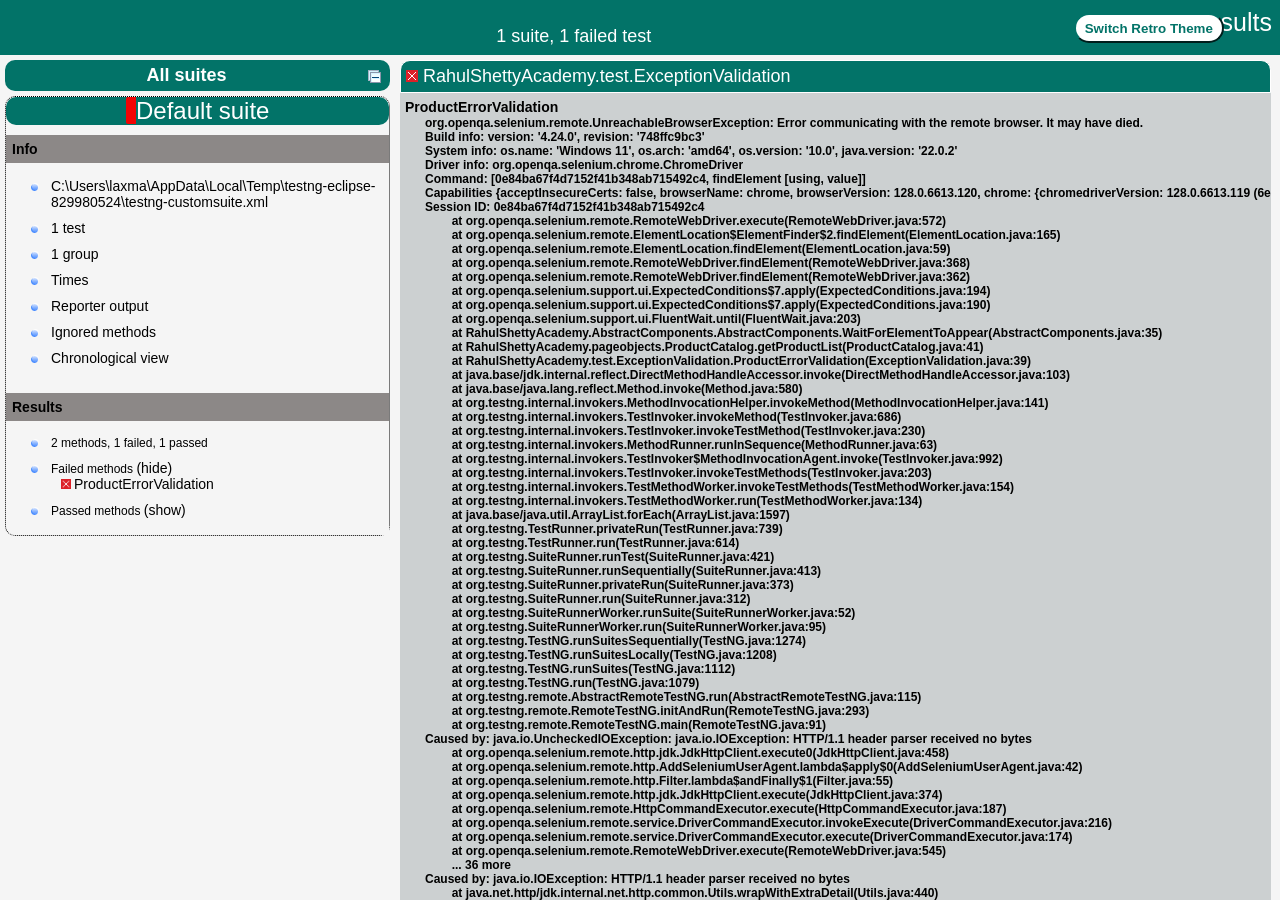
==== test-output/index.html @ 4f556e9c "Intial Files commit" ====
<!DOCTYPE html>

<html>
  <head>
  <meta charset='utf-8'>
  <title>TestNG reports</title>

    <link type="text/css" href="testng-reports1.css" rel="stylesheet" id="ultra" />
    <link type="text/css" href="testng-reports.css" rel="stylesheet" id="retro" disabled="false"/>
    <script type="text/javascript" src="jquery-3.6.0.min.js"></script>
    <script type="text/javascript" src="testng-reports.js"></script>
    <script type="text/javascript" src="https://www.google.com/jsapi"></script>
    <script type='text/javascript'>
      google.load('visualization', '1', {packages:['table']});
      google.setOnLoadCallback(drawTable);
      var suiteTableInitFunctions = new Array();
      var suiteTableData = new Array();
    </script>
    <!--
      <script type="text/javascript" src="jquery-ui/js/jquery-ui-1.8.16.custom.min.js"></script>
     -->
  </head>

  <body>    <div class="top-banner-root">
      <span class="top-banner-title-font">Test results</span>
      <button id="button" class="button">Switch Retro Theme</button> <!-- button -->
      <br/>
      <span class="top-banner-font-1">1 suite, 1 failed test</span>
    </div> <!-- top-banner-root -->
    <div class="navigator-root">
      <div class="navigator-suite-header">
        <span>All suites</span>
        <a href="#" title="Collapse/expand all the suites" class="collapse-all-link">
          <img src="collapseall.gif" class="collapse-all-icon">
          </img> <!-- collapse-all-icon -->
        </a> <!-- collapse-all-link -->
      </div> <!-- navigator-suite-header -->
      <div class="suite">
        <div class="rounded-window">
          <div class="suite-header light-rounded-window-top">
            <a href="#" panel-name="suite-Default_suite" class="navigator-link">
              <span class="suite-name border-failed">Default suite</span>
            </a> <!-- navigator-link -->
          </div> <!-- suite-header light-rounded-window-top -->
          <div class="navigator-suite-content">
            <div class="suite-section-title">
              <span>Info</span>
            </div> <!-- suite-section-title -->
            <div class="suite-section-content">
              <ul>
                <li>
                  <a href="#" panel-name="test-xml-Default_suite" class="navigator-link ">
                    <span>C:\Users\laxma\AppData\Local\Temp\testng-eclipse-829980524\testng-customsuite.xml</span>
                  </a> <!-- navigator-link  -->
                </li>
                <li>
                  <a href="#" panel-name="testlist-Default_suite" class="navigator-link ">
                    <span class="test-stats">1 test</span>
                  </a> <!-- navigator-link  -->
                </li>
                <li>
                  <a href="#" panel-name="group-Default_suite" class="navigator-link ">
                    <span>1 group</span>
                  </a> <!-- navigator-link  -->
                </li>
                <li>
                  <a href="#" panel-name="times-Default_suite" class="navigator-link ">
                    <span>Times</span>
                  </a> <!-- navigator-link  -->
                </li>
                <li>
                  <a href="#" panel-name="reporter-Default_suite" class="navigator-link ">
                    <span>Reporter output</span>
                  </a> <!-- navigator-link  -->
                </li>
                <li>
                  <a href="#" panel-name="ignored-methods-Default_suite" class="navigator-link ">
                    <span>Ignored methods</span>
                  </a> <!-- navigator-link  -->
                </li>
                <li>
                  <a href="#" panel-name="chronological-Default_suite" class="navigator-link ">
                    <span>Chronological view</span>
                  </a> <!-- navigator-link  -->
                </li>
              </ul>
            </div> <!-- suite-section-content -->
            <div class="result-section">
              <div class="suite-section-title">
                <span>Results</span>
              </div> <!-- suite-section-title -->
              <div class="suite-section-content">
                <ul>
                  <li>
                    <span class="method-stats">2 methods, 1 failed,   1 passed</span>
                  </li>
                  <li>
                    <span class="method-list-title failed">Failed methods</span>
                    <span class="show-or-hide-methods failed">
                      <a href="#" panel-name="suite-Default_suite" class="hide-methods failed suite-Default_suite"> (hide)</a> <!-- hide-methods failed suite-Default_suite -->
                      <a href="#" panel-name="suite-Default_suite" class="show-methods failed suite-Default_suite"> (show)</a> <!-- show-methods failed suite-Default_suite -->
                    </span>
                    <div class="method-list-content failed suite-Default_suite">
                      <span>
                        <img src="failed.png" width="3%"/>
                        <a href="#" panel-name="suite-Default_suite" title="RahulShettyAcademy.test.ExceptionValidation" class="method navigator-link" hash-for-method="ProductErrorValidation">ProductErrorValidation</a> <!-- method navigator-link -->
                      </span>
                      <br/>
                    </div> <!-- method-list-content failed suite-Default_suite -->
                  </li>
                  <li>
                    <span class="method-list-title passed">Passed methods</span>
                    <span class="show-or-hide-methods passed">
                      <a href="#" panel-name="suite-Default_suite" class="hide-methods passed suite-Default_suite"> (hide)</a> <!-- hide-methods passed suite-Default_suite -->
                      <a href="#" panel-name="suite-Default_suite" class="show-methods passed suite-Default_suite"> (show)</a> <!-- show-methods passed suite-Default_suite -->
                    </span>
                    <div class="method-list-content passed suite-Default_suite">
                      <span>
                        <img src="passed.png" width="3%"/>
                        <a href="#" panel-name="suite-Default_suite" title="RahulShettyAcademy.test.ExceptionValidation" class="method navigator-link" hash-for-method="LoginErrorValidation">LoginErrorValidation</a> <!-- method navigator-link -->
                      </span>
                      <br/>
                    </div> <!-- method-list-content passed suite-Default_suite -->
                  </li>
                </ul>
              </div> <!-- suite-section-content -->
            </div> <!-- result-section -->
          </div> <!-- navigator-suite-content -->
        </div> <!-- rounded-window -->
      </div> <!-- suite -->
    </div> <!-- navigator-root -->
    <div class="wrapper">
      <div class="main-panel-root">
        <div panel-name="suite-Default_suite" class="panel Default_suite">
          <div class="suite-Default_suite-class-failed">
            <div class="main-panel-header rounded-window-top">
              <img src="failed.png"/>
              <span class="class-name">RahulShettyAcademy.test.ExceptionValidation</span>
            </div> <!-- main-panel-header rounded-window-top -->
            <div class="main-panel-content rounded-window-bottom">
              <div class="method">
                <div class="method-content">
                  <a name="ProductErrorValidation">
                  </a> <!-- ProductErrorValidation -->
                  <span class="method-name">ProductErrorValidation</span>
                  <div class="stack-trace">org.openqa.selenium.remote.UnreachableBrowserException: Error communicating with the remote browser. It may have died.
Build info: version: &apos;4.24.0&apos;, revision: &apos;748ffc9bc3&apos;
System info: os.name: &apos;Windows 11&apos;, os.arch: &apos;amd64&apos;, os.version: &apos;10.0&apos;, java.version: &apos;22.0.2&apos;
Driver info: org.openqa.selenium.chrome.ChromeDriver
Command: [0e84ba67f4d7152f41b348ab715492c4, findElement [using, value]]
Capabilities {acceptInsecureCerts: false, browserName: chrome, browserVersion: 128.0.6613.120, chrome: {chromedriverVersion: 128.0.6613.119 (6e439cfca4d..., userDataDir: C:\Users\laxma\AppData\Loca...}, fedcm:accounts: true, goog:chromeOptions: {debuggerAddress: localhost:64524}, networkConnectionEnabled: false, pageLoadStrategy: normal, platformName: windows, proxy: Proxy(), se:cdp: ws://localhost:64524/devtoo..., se:cdpVersion: 128.0.6613.120, setWindowRect: true, strictFileInteractability: false, timeouts: {implicit: 0, pageLoad: 300000, script: 30000}, unhandledPromptBehavior: dismiss and notify, webauthn:extension:credBlob: true, webauthn:extension:largeBlob: true, webauthn:extension:minPinLength: true, webauthn:extension:prf: true, webauthn:virtualAuthenticators: true}
Session ID: 0e84ba67f4d7152f41b348ab715492c4
	at org.openqa.selenium.remote.RemoteWebDriver.execute(RemoteWebDriver.java:572)
	at org.openqa.selenium.remote.ElementLocation$ElementFinder$2.findElement(ElementLocation.java:165)
	at org.openqa.selenium.remote.ElementLocation.findElement(ElementLocation.java:59)
	at org.openqa.selenium.remote.RemoteWebDriver.findElement(RemoteWebDriver.java:368)
	at org.openqa.selenium.remote.RemoteWebDriver.findElement(RemoteWebDriver.java:362)
	at org.openqa.selenium.support.ui.ExpectedConditions$7.apply(ExpectedConditions.java:194)
	at org.openqa.selenium.support.ui.ExpectedConditions$7.apply(ExpectedConditions.java:190)
	at org.openqa.selenium.support.ui.FluentWait.until(FluentWait.java:203)
	at RahulShettyAcademy.AbstractComponents.AbstractComponents.WaitForElementToAppear(AbstractComponents.java:35)
	at RahulShettyAcademy.pageobjects.ProductCatalog.getProductList(ProductCatalog.java:41)
	at RahulShettyAcademy.test.ExceptionValidation.ProductErrorValidation(ExceptionValidation.java:39)
	at java.base/jdk.internal.reflect.DirectMethodHandleAccessor.invoke(DirectMethodHandleAccessor.java:103)
	at java.base/java.lang.reflect.Method.invoke(Method.java:580)
	at org.testng.internal.invokers.MethodInvocationHelper.invokeMethod(MethodInvocationHelper.java:141)
	at org.testng.internal.invokers.TestInvoker.invokeMethod(TestInvoker.java:686)
	at org.testng.internal.invokers.TestInvoker.invokeTestMethod(TestInvoker.java:230)
	at org.testng.internal.invokers.MethodRunner.runInSequence(MethodRunner.java:63)
	at org.testng.internal.invokers.TestInvoker$MethodInvocationAgent.invoke(TestInvoker.java:992)
	at org.testng.internal.invokers.TestInvoker.invokeTestMethods(TestInvoker.java:203)
	at org.testng.internal.invokers.TestMethodWorker.invokeTestMethods(TestMethodWorker.java:154)
	at org.testng.internal.invokers.TestMethodWorker.run(TestMethodWorker.java:134)
	at java.base/java.util.ArrayList.forEach(ArrayList.java:1597)
	at org.testng.TestRunner.privateRun(TestRunner.java:739)
	at org.testng.TestRunner.run(TestRunner.java:614)
	at org.testng.SuiteRunner.runTest(SuiteRunner.java:421)
	at org.testng.SuiteRunner.runSequentially(SuiteRunner.java:413)
	at org.testng.SuiteRunner.privateRun(SuiteRunner.java:373)
	at org.testng.SuiteRunner.run(SuiteRunner.java:312)
	at org.testng.SuiteRunnerWorker.runSuite(SuiteRunnerWorker.java:52)
	at org.testng.SuiteRunnerWorker.run(SuiteRunnerWorker.java:95)
	at org.testng.TestNG.runSuitesSequentially(TestNG.java:1274)
	at org.testng.TestNG.runSuitesLocally(TestNG.java:1208)
	at org.testng.TestNG.runSuites(TestNG.java:1112)
	at org.testng.TestNG.run(TestNG.java:1079)
	at org.testng.remote.AbstractRemoteTestNG.run(AbstractRemoteTestNG.java:115)
	at org.testng.remote.RemoteTestNG.initAndRun(RemoteTestNG.java:293)
	at org.testng.remote.RemoteTestNG.main(RemoteTestNG.java:91)
Caused by: java.io.UncheckedIOException: java.io.IOException: HTTP/1.1 header parser received no bytes
	at org.openqa.selenium.remote.http.jdk.JdkHttpClient.execute0(JdkHttpClient.java:458)
	at org.openqa.selenium.remote.http.AddSeleniumUserAgent.lambda$apply$0(AddSeleniumUserAgent.java:42)
	at org.openqa.selenium.remote.http.Filter.lambda$andFinally$1(Filter.java:55)
	at org.openqa.selenium.remote.http.jdk.JdkHttpClient.execute(JdkHttpClient.java:374)
	at org.openqa.selenium.remote.HttpCommandExecutor.execute(HttpCommandExecutor.java:187)
	at org.openqa.selenium.remote.service.DriverCommandExecutor.invokeExecute(DriverCommandExecutor.java:216)
	at org.openqa.selenium.remote.service.DriverCommandExecutor.execute(DriverCommandExecutor.java:174)
	at org.openqa.selenium.remote.RemoteWebDriver.execute(RemoteWebDriver.java:545)
	... 36 more
Caused by: java.io.IOException: HTTP/1.1 header parser received no bytes
	at java.net.http/jdk.internal.net.http.common.Utils.wrapWithExtraDetail(Utils.java:440)
	at java.net.http/jdk.internal.net.http.Http1Response$HeadersReader.onReadError(Http1Response.java:590)
	at java.net.http/jdk.internal.net.http.Http1AsyncReceiver.checkForErrors(Http1AsyncReceiver.java:302)
	at java.net.http/jdk.internal.net.http.Http1AsyncReceiver.flush(Http1AsyncReceiver.java:268)
	at java.net.http/jdk.internal.net.http.common.SequentialScheduler$LockingRestartableTask.run(SequentialScheduler.java:182)
	at java.net.http/jdk.internal.net.http.common.SequentialScheduler$CompleteRestartableTask.run(SequentialScheduler.java:149)
	at java.net.http/jdk.internal.net.http.common.SequentialScheduler$SchedulableTask.run(SequentialScheduler.java:207)
	at java.base/java.util.concurrent.ThreadPoolExecutor.runWorker(ThreadPoolExecutor.java:1144)
	at java.base/java.util.concurrent.ThreadPoolExecutor$Worker.run(ThreadPoolExecutor.java:642)
	at java.base/java.lang.Thread.run(Thread.java:1570)
Caused by: java.net.SocketException: Connection reset
	at java.base/sun.nio.ch.SocketChannelImpl.throwConnectionReset(SocketChannelImpl.java:403)
	at java.base/sun.nio.ch.SocketChannelImpl.implRead(SocketChannelImpl.java:435)
	at java.base/sun.nio.ch.SocketChannelImpl.read(SocketChannelImpl.java:493)
	at java.net.http/jdk.internal.net.http.SocketTube.readAvailable(SocketTube.java:1178)
	at java.net.http/jdk.internal.net.http.SocketTube$InternalReadPublisher$InternalReadSubscription.read(SocketTube.java:841)
	at java.net.http/jdk.internal.net.http.SocketTube$SocketFlowTask.run(SocketTube.java:181)
	at java.net.http/jdk.internal.net.http.common.SequentialScheduler$SchedulableTask.run(SequentialScheduler.java:207)
	at java.net.http/jdk.internal.net.http.common.SequentialScheduler.runOrSchedule(SequentialScheduler.java:280)
	at java.net.http/jdk.internal.net.http.common.SequentialScheduler.runOrSchedule(SequentialScheduler.java:233)
	at java.net.http/jdk.internal.net.http.SocketTube$InternalReadPublisher$InternalReadSubscription.signalReadable(SocketTube.java:782)
	at java.net.http/jdk.internal.net.http.SocketTube$InternalReadPublisher$ReadEvent.signalEvent(SocketTube.java:965)
	at java.net.http/jdk.internal.net.http.SocketTube$SocketFlowEvent.handle(SocketTube.java:253)
	at java.net.http/jdk.internal.net.http.HttpClientImpl$SelectorManager.handleEvent(HttpClientImpl.java:1476)
	at java.net.http/jdk.internal.net.http.HttpClientImpl$SelectorManager.lambda$run$3(HttpClientImpl.java:1421)
	at java.base/java.util.ArrayList.forEach(ArrayList.java:1597)
	at java.net.http/jdk.internal.net.http.HttpClientImpl$SelectorManager.run(HttpClientImpl.java:1421)

</div> <!-- stack-trace -->
                </div> <!-- method-content -->
              </div> <!-- method -->
            </div> <!-- main-panel-content rounded-window-bottom -->
          </div> <!-- suite-Default_suite-class-failed -->
          <div class="suite-Default_suite-class-passed">
            <div class="main-panel-header rounded-window-top">
              <img src="passed.png"/>
              <span class="class-name">RahulShettyAcademy.test.ExceptionValidation</span>
            </div> <!-- main-panel-header rounded-window-top -->
            <div class="main-panel-content rounded-window-bottom">
              <div class="method">
                <div class="method-content">
                  <a name="LoginErrorValidation">
                  </a> <!-- LoginErrorValidation -->
                  <span class="method-name">LoginErrorValidation</span>
                </div> <!-- method-content -->
              </div> <!-- method -->
            </div> <!-- main-panel-content rounded-window-bottom -->
          </div> <!-- suite-Default_suite-class-passed -->
        </div> <!-- panel Default_suite -->
        <div panel-name="test-xml-Default_suite" class="panel">
          <div class="main-panel-header rounded-window-top">
            <span class="header-content">C:\Users\laxma\AppData\Local\Temp\testng-eclipse-829980524\testng-customsuite.xml</span>
          </div> <!-- main-panel-header rounded-window-top -->
          <div class="main-panel-content rounded-window-bottom">
            <pre>
&lt;?xml version=&quot;1.0&quot; encoding=&quot;UTF-8&quot;?&gt;
&lt;!DOCTYPE suite SYSTEM &quot;https://testng.org/testng-1.0.dtd&quot;&gt;
&lt;suite name=&quot;Default suite&quot; guice-stage=&quot;DEVELOPMENT&quot;&gt;
  &lt;test thread-count=&quot;5&quot; name=&quot;Default test&quot; verbose=&quot;2&quot;&gt;
    &lt;classes&gt;
      &lt;class name=&quot;RahulShettyAcademy.test.ExceptionValidation&quot;/&gt;
    &lt;/classes&gt;
  &lt;/test&gt; &lt;!-- Default test --&gt;
&lt;/suite&gt; &lt;!-- Default suite --&gt;
            </pre>
          </div> <!-- main-panel-content rounded-window-bottom -->
        </div> <!-- panel -->
        <div panel-name="testlist-Default_suite" class="panel">
          <div class="main-panel-header rounded-window-top">
            <span class="header-content">Tests for Default suite</span>
          </div> <!-- main-panel-header rounded-window-top -->
          <div class="main-panel-content rounded-window-bottom">
            <ul>
              <li>
                <span class="test-name">Default test (1 class)</span>
              </li>
            </ul>
          </div> <!-- main-panel-content rounded-window-bottom -->
        </div> <!-- panel -->
        <div panel-name="group-Default_suite" class="panel">
          <div class="main-panel-header rounded-window-top">
            <span class="header-content">Groups for Default suite</span>
          </div> <!-- main-panel-header rounded-window-top -->
          <div class="main-panel-content rounded-window-bottom">
            <div class="test-group">
              <span class="test-group-name">ErrorHandling</span>
              <br/>
              <div class="method-in-group">
                <span class="method-in-group-name">LoginErrorValidation</span>
                <br/>
              </div> <!-- method-in-group -->
            </div> <!-- test-group -->
          </div> <!-- main-panel-content rounded-window-bottom -->
        </div> <!-- panel -->
        <div panel-name="times-Default_suite" class="panel">
          <div class="main-panel-header rounded-window-top">
            <span class="header-content">Times for Default suite</span>
          </div> <!-- main-panel-header rounded-window-top -->
          <div class="main-panel-content rounded-window-bottom">
            <div class="times-div">
              <script type="text/javascript">
suiteTableInitFunctions.push('tableData_Default_suite');
function tableData_Default_suite() {
var data = new google.visualization.DataTable();
data.addColumn('number', 'Number');
data.addColumn('string', 'Method');
data.addColumn('string', 'Class');
data.addColumn('number', 'Time (ms)');
data.addRows(2);
data.setCell(0, 0, 0)
data.setCell(0, 1, 'ProductErrorValidation')
data.setCell(0, 2, 'RahulShettyAcademy.test.ExceptionValidation')
data.setCell(0, 3, 14028);
data.setCell(1, 0, 1)
data.setCell(1, 1, 'LoginErrorValidation')
data.setCell(1, 2, 'RahulShettyAcademy.test.ExceptionValidation')
data.setCell(1, 3, 860);
window.suiteTableData['Default_suite']= { tableData: data, tableDiv: 'times-div-Default_suite'}
return data;
}
              </script>
              <span class="suite-total-time">Total running time: 14 seconds</span>
              <div id="times-div-Default_suite">
              </div> <!-- times-div-Default_suite -->
            </div> <!-- times-div -->
          </div> <!-- main-panel-content rounded-window-bottom -->
        </div> <!-- panel -->
        <div panel-name="reporter-Default_suite" class="panel">
          <div class="main-panel-header rounded-window-top">
            <span class="header-content">Reporter output for Default suite</span>
          </div> <!-- main-panel-header rounded-window-top -->
          <div class="main-panel-content rounded-window-bottom">
          </div> <!-- main-panel-content rounded-window-bottom -->
        </div> <!-- panel -->
        <div panel-name="ignored-methods-Default_suite" class="panel">
          <div class="main-panel-header rounded-window-top">
            <span class="header-content">0 ignored methods</span>
          </div> <!-- main-panel-header rounded-window-top -->
          <div class="main-panel-content rounded-window-bottom">
          </div> <!-- main-panel-content rounded-window-bottom -->
        </div> <!-- panel -->
        <div panel-name="chronological-Default_suite" class="panel">
          <div class="main-panel-header rounded-window-top">
            <span class="header-content">Methods in chronological order</span>
          </div> <!-- main-panel-header rounded-window-top -->
          <div class="main-panel-content rounded-window-bottom">
            <div class="chronological-class">
              <div class="chronological-class-name">RahulShettyAcademy.test.ExceptionValidation</div> <!-- chronological-class-name -->
              <div class="configuration-method before">
                <span class="method-name">LaunchApplication</span>
                <span class="method-start">0 ms</span>
              </div> <!-- configuration-method before -->
              <div class="test-method">
                <span class="method-name">LoginErrorValidation</span>
                <span class="method-start">4571 ms</span>
              </div> <!-- test-method -->
              <div class="configuration-method after">
                <span class="method-name">TearDown</span>
                <span class="method-start">5436 ms</span>
              </div> <!-- configuration-method after -->
              <div class="configuration-method before">
                <span class="method-name">LaunchApplication</span>
                <span class="method-start">5581 ms</span>
              </div> <!-- configuration-method before -->
              <div class="test-method">
                <img src="failed.png">
                </img>
                <span class="method-name">ProductErrorValidation</span>
                <span class="method-start">8965 ms</span>
              </div> <!-- test-method -->
              <div class="configuration-method after">
                <img src="failed.png">
                </img>
                <span class="method-name">TearDown</span>
                <span class="method-start">23003 ms</span>
              </div> <!-- configuration-method after -->
          </div> <!-- main-panel-content rounded-window-bottom -->
        </div> <!-- panel -->
      </div> <!-- main-panel-root -->
    </div> <!-- wrapper -->
  </body>
<script type="text/javascript" src="testng-reports2.js"></script>
</html>
---- test-output/testng-reports1.css ----
body {
    background-color: whitesmoke;
    margin: 0 0 5px 5px;
}
ul {
     margin-top: 10px;
     margin-left:-10px;
}
 li {
     font-family: "Helvetica Neue", Helvetica, Arial, sans-serif;
     padding:5px 5px;
 }
 a {
     text-decoration: none;
     color: black;
     font-size: 14px;
 }

 a:hover {
    color:black ;
    text-decoration: underline;
 }

 .navigator-selected {
     /* #ffa500; Mouse hover color after click Orange.*/
     background:#027368
 }

 .wrapper {
     position: absolute;
     top: 60px;
     bottom: 0;
     left: 400px;
     right: 0;
     margin-right:9px;
     overflow: auto;/*imortant*/
 }

 .navigator-root {
     position: absolute;
     top: 60px;
     bottom: 0;
     left: 0;
     width: 400px;
     overflow-y: auto;/*important*/
 }

 .suite {
     margin: -5px 10px 10px 5px;
     background-color: whitesmoke ;/*Colour of the left bside box*/
 }

 .suite-name {
     font-size: 24px;
     font-family: "Helvetica Neue", Helvetica, Arial, sans-serif;/*All TEST SUITE*/
     color: white;
 }

 .main-panel-header {
     padding: 5px;
     background-color: #027368; /*afeeee*/;
     font-family: "Helvetica Neue", Helvetica, Arial, sans-serif;
     color:white;
     font-size: 18px;
 }

 .main-panel-content {
     padding: 5px;
     margin-bottom: 10px;
     background-color: #CCD0D1; /*d0ffff*/; /*Belongs to backGround of rightSide boxes*/
 }

 .rounded-window {
     border-style: dotted;
     border-width: 1px;/*Border of left Side box*/
     background-color: whitesmoke;
     border-radius: 10px;
 }

 .rounded-window-top {
     border-top-right-radius: 10px 10px;
     border-top-left-radius: 10px 10px;
     border-style: solid;
     border-width: 1px;
     overflow: auto;/*Top of RightSide box*/
 }

 .light-rounded-window-top {
     background-color: #027368;
     padding-left:120px;
     border-radius: 10px;

 }

 .rounded-window-bottom {
     border-bottom-right-radius: 10px 10px;
     border-bottom-left-radius: 10px 10px;
     overflow: auto;/*Bottom of rightSide box*/
 }

 .method-name {
     font-size: 14px;
     font-family: "Helvetica Neue", Helvetica, Arial, sans-serif;
     font-weight: bold;
 }

 .method-content {
     border-style: solid;
     border-width: 0 0 1px 0;
     margin-bottom: 10px;
     padding-bottom: 5px;
     width: 100%;
 }

 .parameters {
     font-size: 14px;
     font-family: "Helvetica Neue", Helvetica, Arial, sans-serif;
 }

 .stack-trace {
     white-space: pre;
     font-family: "Helvetica Neue", Helvetica, Arial, sans-serif;
     font-size: 12px;
     font-weight: bold;
     margin-top: 0;
     margin-left: 20px; /*Error Stack Trace Message*/
 }

 .testng-xml {
    font-family: "Helvetica Neue", Helvetica, Arial, sans-serif;
 }

 .method-list-content {
     margin-left: 10px;
 }

 .navigator-suite-content {
     margin-left: 10px;
     font: 12px 'Lucida Grande';
 }

 .suite-section-title {
     font-family: "Helvetica Neue", Helvetica, Arial, sans-serif;
     font-size: 14px;
     font-weight:bold;
     background-color: #8C8887;
     margin-left: -10px;
     margin-top:10px;
     padding:6px;
 }

 .suite-section-content {
     list-style-image: url(bullet_point.png);
     background-color: whitesmoke;
     font-family: "Helvetica Neue", Helvetica, Arial, sans-serif;
     overflow: hidden;
 }

 .top-banner-root {
     position: absolute;
     top: 0;
     height: 45px;
     left: 0;
     right: 0;
     padding: 5px;
     margin: 0 0 5px 0;
     background-color: #027368;
     font-family: "Helvetica Neue", Helvetica, Arial, sans-serif;
     font-size: 18px;
     color: #fff;
     text-align: center;/*Belongs to the Top of Report*//*Status: - Completed*/
 }

 .top-banner-title-font {
     font-size: 25px;
     font-family: "Helvetica Neue", Helvetica, Arial, sans-serif;
     padding: 3px;
     float: right;
 }

 .test-name {
     font-family: "Helvetica Neue", Helvetica, Arial, sans-serif;
     font-size: 16px;
 }

 .suite-icon {
     padding: 5px;
     float: right;
     height: 20px;
 }

 .test-group {
     font: 20px 'Lucida Grande';
     margin: 5px 5px 10px 5px;
     border-width: 0 0 1px 0;
     border-style: solid;
     padding: 5px;
 }

 .test-group-name {
     font-weight: bold;
 }

 .method-in-group {
     font-size: 16px;
     margin-left: 80px;
 }

 table.google-visualization-table-table {
     width: 100%;
 }

 .reporter-method-name {
     font-size: 14px;
     font-family: "Helvetica Neue", Helvetica, Arial, sans-serif;
 }

 .reporter-method-output-div {
     padding: 5px;
     margin: 0 0 5px 20px;
     font-size: 12px;
     font-family: "Helvetica Neue", Helvetica, Arial, sans-serif;
     border-width: 0 0 0 1px;
     border-style: solid;
 }

 .ignored-class-div {
     font-size: 14px;
     font-family: "Helvetica Neue", Helvetica, Arial, sans-serif;
 }

 .ignored-methods-div {
     padding: 5px;
     margin: 0 0 5px 20px;
     font-size: 12px;
     font-family: "Helvetica Neue", Helvetica, Arial, sans-serif;
     border-width: 0 0 0 1px;
     border-style: solid;
 }

 .border-failed {
    border-radius:2px;
     border-style: solid;
     border-width: 0 0 0 10px;
     border-color: #F20505;
 }

 .border-skipped {
     border-radius:2px;
     border-style: solid;
     border-width: 0 0 0 10px;
     border-color: #F2BE22;
 }

 .border-passed {
     border-radius:2px;
     border-style: solid;
     border-width: 0 0 0 10px;
     border-color: #038C73;
 }

 .times-div {
     text-align: center;
     padding: 5px;
 }

 .suite-total-time {
     font: 16px 'Lucida Grande';
 }

 .configuration-suite {
     margin-left: 20px;
 }

 .configuration-test {
     margin-left: 40px;
 }

 .configuration-class {
     margin-left: 60px;
 }

 .configuration-method {
     margin-left: 80px;
 }

 .test-method {
     margin-left: 100px;
 }

 .chronological-class {
     background-color: #CCD0D1;
     border-width: 0 0 1px 1px;/*Chronological*/
 }

 .method-start {
     float: right;
 }

 .chronological-class-name {
     padding: 0 0 0 5px;
     margin-top:5px;
     font-family: "Helvetica Neue", Helvetica, Arial, sans-serif;
     color: #008;
 }

 .after, .before, .test-method {
     font-family: "Helvetica Neue", Helvetica, Arial, sans-serif;
     font-size: 14px;
     margin-top:5px;
 }

 .navigator-suite-header {
     font-size: 18px;
     margin: 0px 10px 10px 5px;
     padding: 5px;
     border-radius: 10px;
     background-color: #027368;
     color: white;
     font-weight:bold;
     font-family: "Helvetica Neue", Helvetica, Arial, sans-serif;
     text-align: center; /*All Suites on top of left box*//*Status: -Completed*/
 }

 .collapse-all-icon {
     padding: 3px;
     float: right;
 }
 .button{
    position: absolute;
    margin-left:500px;
    margin-top:8px;
    background-color: white;
    color:#027368;
    font-family: "Helvetica Neue", Helvetica, Arial, sans-serif;
    font-weight:bold;
    border-color:#027368;
    border-radius:25px;
    cursor: pointer;
    height:30px;
    width:150px;
    outline: none;
}
/*Author: - Akhil Gullapalli*/
---- test-output/testng-reports.css ----
body {
    margin: 0 0 5px 5px;
}

ul {
    margin: 0;
}

li {
    list-style-type: none;
}

a {
    text-decoration: none;
}

a:hover {
    text-decoration: underline;
}

.navigator-selected {
    background: #ffa500;
}

.wrapper {
    position: absolute;
    top: 60px;
    bottom: 0;
    left: 400px;
    right: 0;
    overflow: auto;
}

.navigator-root {
    position: absolute;
    top: 60px;
    bottom: 0;
    left: 0;
    width: 400px;
    overflow-y: auto;
}

.suite {
    margin: 0 10px 10px 0;
    background-color: #fff8dc;
}

.suite-name {
    padding-left: 10px;
    font-size: 25px;
    font-family: Times, sans-serif;
}

.main-panel-header {
    padding: 5px;
    background-color: #9FB4D9; /*afeeee*/;
    font-family: monospace;
    font-size: 18px;
}

.main-panel-content {
    padding: 5px;
    margin-bottom: 10px;
    background-color: #DEE8FC; /*d0ffff*/;
}

.rounded-window {
    border-radius: 10px;
    border-style: solid;
    border-width: 1px;
}

.rounded-window-top {
    border-top-right-radius: 10px 10px;
    border-top-left-radius: 10px 10px;
    border-style: solid;
    border-width: 1px;
    overflow: auto;
}

.light-rounded-window-top {
    border-top-right-radius: 10px 10px;
    border-top-left-radius: 10px 10px;
}

.rounded-window-bottom {
    border-style: solid;
    border-width: 0 1px 1px 1px;
    border-bottom-right-radius: 10px 10px;
    border-bottom-left-radius: 10px 10px;
    overflow: auto;
}

.method-name {
    font-size: 12px;
    font-family: monospace;
}

.method-content {
    border-style: solid;
    border-width: 0 0 1px 0;
    margin-bottom: 10px;
    padding-bottom: 5px;
    width: 80%;
}

.parameters {
    font-size: 14px;
    font-family: monospace;
}

.stack-trace {
    white-space: pre;
    font-family: monospace;
    font-size: 12px;
    font-weight: bold;
    margin-top: 0;
    margin-left: 20px;
}

.testng-xml {
    font-family: monospace;
}

.method-list-content {
    margin-left: 10px;
}

.navigator-suite-content {
    margin-left: 10px;
    font: 12px 'Lucida Grande';
}

.suite-section-title {
    margin-top: 10px;
    width: 80%;
    border-style: solid;
    border-width: 1px 0 0 0;
    font-family: Times, sans-serif;
    font-size: 18px;
    font-weight: bold;
}

.suite-section-content {
    list-style-image: url(bullet_point.png);
}

.top-banner-root {
    position: absolute;
    top: 0;
    height: 45px;
    left: 0;
    right: 0;
    padding: 5px;
    margin: 0 0 5px 0;
    background-color: #0066ff;
    font-family: Times, sans-serif;
    color: #fff;
    text-align: center;
}
.button{
    position: absolute;
    margin-left:500px;
    margin-top:8px;
    background-color: white;
    color:#0066ff;
    font-family: "Helvetica Neue", Helvetica, Arial, sans-serif;
    font-weight:bold;
    border-color:#0066ff ;
    border-radius:25px;
    cursor: pointer;
    height:30px;
    width:150px;
    outline:none;

}

.top-banner-title-font {
    font-size: 25px;
}

.test-name {
    font-family: 'Lucida Grande', sans-serif;
    font-size: 16px;
}

.suite-icon {
    padding: 5px;
    float: right;
    height: 20px;
}

.test-group {
    font: 20px 'Lucida Grande';
    margin: 5px 5px 10px 5px;
    border-width: 0 0 1px 0;
    border-style: solid;
    padding: 5px;
}

.test-group-name {
    font-weight: bold;
}

.method-in-group {
    font-size: 16px;
    margin-left: 80px;
}

table.google-visualization-table-table {
    width: 100%;
}

.reporter-method-name {
    font-size: 14px;
    font-family: monospace;
}

.reporter-method-output-div {
    padding: 5px;
    margin: 0 0 5px 20px;
    font-size: 12px;
    font-family: monospace;
    border-width: 0 0 0 1px;
    border-style: solid;
}

.ignored-class-div {
    font-size: 14px;
    font-family: monospace;
}

.ignored-methods-div {
    padding: 5px;
    margin: 0 0 5px 20px;
    font-size: 12px;
    font-family: monospace;
    border-width: 0 0 0 1px;
    border-style: solid;
}

.border-failed {
    border-top-left-radius: 10px 10px;
    border-bottom-left-radius: 10px 10px;
    border-style: solid;
    border-width: 0 0 0 10px;
    border-color: #f00;
}

.border-skipped {
    border-top-left-radius: 10px 10px;
    border-bottom-left-radius: 10px 10px;
    border-style: solid;
    border-width: 0 0 0 10px;
    border-color: #edc600;
}

.border-passed {
    border-top-left-radius: 10px 10px;
    border-bottom-left-radius: 10px 10px;
    border-style: solid;
    border-width: 0 0 0 10px;
    border-color: #19f52d;
}

.times-div {
    text-align: center;
    padding: 5px;
}

.suite-total-time {
    font: 16px 'Lucida Grande';
}

.configuration-suite {
    margin-left: 20px;
}

.configuration-test {
    margin-left: 40px;
}

.configuration-class {
    margin-left: 60px;
}

.configuration-method {
    margin-left: 80px;
}

.test-method {
    margin-left: 100px;
}

.chronological-class {
    background-color: skyblue;
    border-style: solid;
    border-width: 0 0 1px 1px;
}

.method-start {
    float: right;
}

.chronological-class-name {
    padding: 0 0 0 5px;
    color: #008;
}

.after, .before, .test-method {
    font-family: monospace;
    font-size: 14px;
}

.navigator-suite-header {
    font-size: 22px;
    margin: 0 10px 5px 0;
    background-color: #deb887;
    text-align: center;
}

.collapse-all-icon {
    padding: 5px;
    float: right;
}
/*retro Theme*/
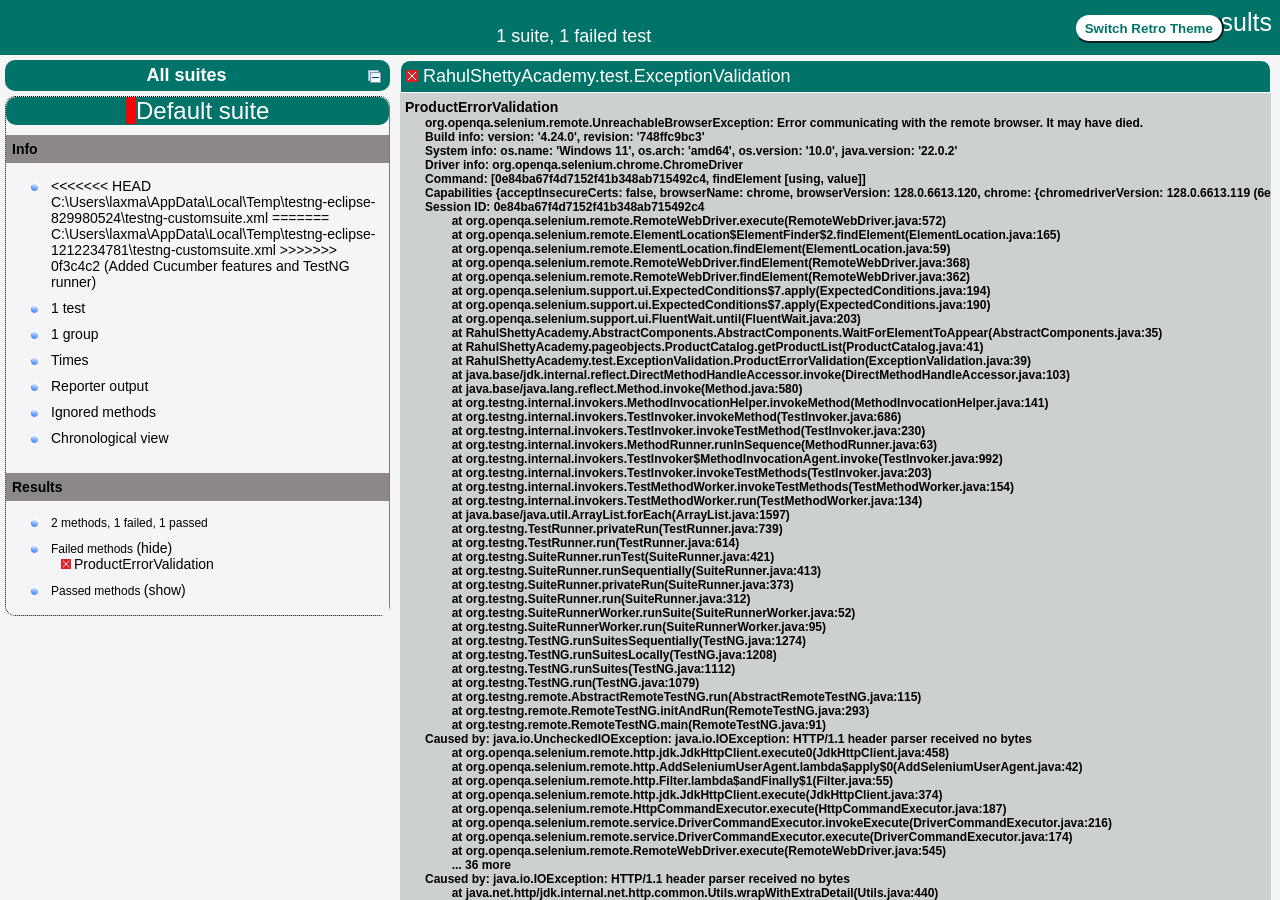
==== commit 58f6b0cc: "Dev brach created" ====
--- a/test-output/index.html
+++ b/test-output/index.html
@@ -50,7 +50,11 @@
               <ul>
                 <li>
                   <a href="#" panel-name="test-xml-Default_suite" class="navigator-link ">
+<<<<<<< HEAD
                     <span>C:\Users\laxma\AppData\Local\Temp\testng-eclipse-829980524\testng-customsuite.xml</span>
+=======
+                    <span>C:\Users\laxma\AppData\Local\Temp\testng-eclipse-1212234781\testng-customsuite.xml</span>
+>>>>>>> 0f3c4c2 (Added Cucumber features and TestNG runner)
                   </a> <!-- navigator-link  -->
                 </li>
                 <li>
@@ -249,7 +253,11 @@
         </div> <!-- panel Default_suite -->
         <div panel-name="test-xml-Default_suite" class="panel">
           <div class="main-panel-header rounded-window-top">
+<<<<<<< HEAD
             <span class="header-content">C:\Users\laxma\AppData\Local\Temp\testng-eclipse-829980524\testng-customsuite.xml</span>
+=======
+            <span class="header-content">C:\Users\laxma\AppData\Local\Temp\testng-eclipse-1212234781\testng-customsuite.xml</span>
+>>>>>>> 0f3c4c2 (Added Cucumber features and TestNG runner)
           </div> <!-- main-panel-header rounded-window-top -->
           <div class="main-panel-content rounded-window-bottom">
             <pre>
@@ -345,6 +353,7 @@
           </div> <!-- main-panel-header rounded-window-top -->
           <div class="main-panel-content rounded-window-bottom">
             <div class="chronological-class">
+<<<<<<< HEAD
               <div class="chronological-class-name">RahulShettyAcademy.test.ExceptionValidation</div> <!-- chronological-class-name -->
               <div class="configuration-method before">
                 <span class="method-name">LaunchApplication</span>
@@ -374,6 +383,17 @@
                 <span class="method-name">TearDown</span>
                 <span class="method-start">23003 ms</span>
               </div> <!-- configuration-method after -->
+=======
+              <div class="chronological-class-name">Cucumber.TestNGTestRunner</div> <!-- chronological-class-name -->
+              <div class="configuration-class before">
+                <span class="method-name">setUpClass(org.testng.TestRunner@236ab296)</span>
+                <span class="method-start">0 ms</span>
+              </div> <!-- configuration-class before -->
+              <div class="configuration-class after">
+                <span class="method-name">tearDownClass</span>
+                <span class="method-start">1570 ms</span>
+              </div> <!-- configuration-class after -->
+>>>>>>> 0f3c4c2 (Added Cucumber features and TestNG runner)
           </div> <!-- main-panel-content rounded-window-bottom -->
         </div> <!-- panel -->
       </div> <!-- main-panel-root -->
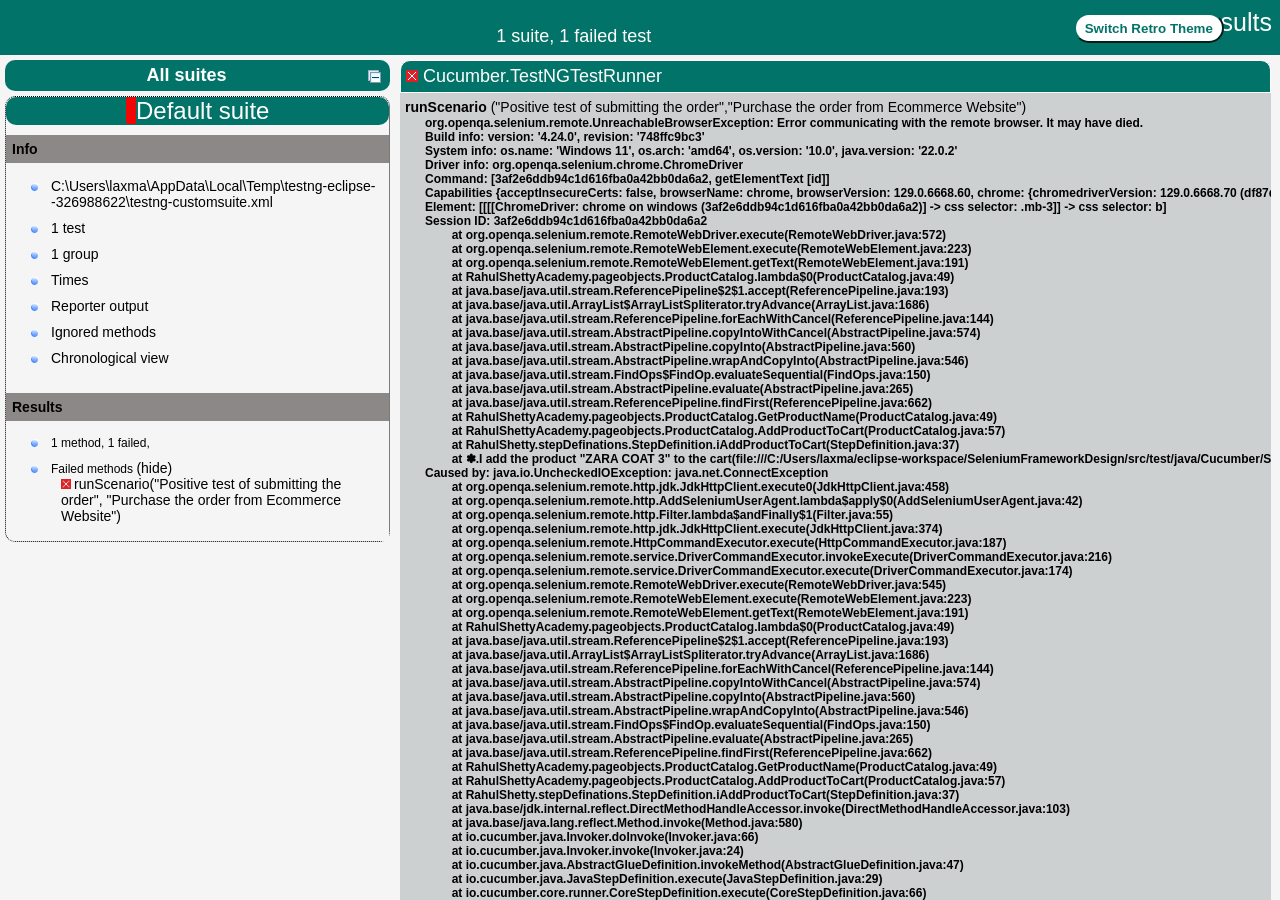
==== commit 2a6e6721: "added upload download file feature" ====
--- a/test-output/index.html
+++ b/test-output/index.html
@@ -50,11 +50,7 @@
               <ul>
                 <li>
                   <a href="#" panel-name="test-xml-Default_suite" class="navigator-link ">
-<<<<<<< HEAD
-                    <span>C:\Users\laxma\AppData\Local\Temp\testng-eclipse-829980524\testng-customsuite.xml</span>
-=======
-                    <span>C:\Users\laxma\AppData\Local\Temp\testng-eclipse-1212234781\testng-customsuite.xml</span>
->>>>>>> 0f3c4c2 (Added Cucumber features and TestNG runner)
+                    <span>C:\Users\laxma\AppData\Local\Temp\testng-eclipse--326988622\testng-customsuite.xml</span>
                   </a> <!-- navigator-link  -->
                 </li>
                 <li>
@@ -96,7 +92,7 @@
               <div class="suite-section-content">
                 <ul>
                   <li>
-                    <span class="method-stats">2 methods, 1 failed,   1 passed</span>
+                    <span class="method-stats">1 method, 1 failed,   </span>
                   </li>
                   <li>
                     <span class="method-list-title failed">Failed methods</span>
@@ -107,24 +103,10 @@
                     <div class="method-list-content failed suite-Default_suite">
                       <span>
                         <img src="failed.png" width="3%"/>
-                        <a href="#" panel-name="suite-Default_suite" title="RahulShettyAcademy.test.ExceptionValidation" class="method navigator-link" hash-for-method="ProductErrorValidation">ProductErrorValidation</a> <!-- method navigator-link -->
+                        <a href="#" panel-name="suite-Default_suite" title="Cucumber.TestNGTestRunner" class="method navigator-link" hash-for-method="runScenario(&quot;Positive test of submitting the order&quot;, &quot;Purchase the order from Ecommerce Website&quot;)">runScenario("Positive test of submitting the order", "Purchase the order from Ecommerce Website")</a> <!-- method navigator-link -->
                       </span>
                       <br/>
                     </div> <!-- method-list-content failed suite-Default_suite -->
-                  </li>
-                  <li>
-                    <span class="method-list-title passed">Passed methods</span>
-                    <span class="show-or-hide-methods passed">
-                      <a href="#" panel-name="suite-Default_suite" class="hide-methods passed suite-Default_suite"> (hide)</a> <!-- hide-methods passed suite-Default_suite -->
-                      <a href="#" panel-name="suite-Default_suite" class="show-methods passed suite-Default_suite"> (show)</a> <!-- show-methods passed suite-Default_suite -->
-                    </span>
-                    <div class="method-list-content passed suite-Default_suite">
-                      <span>
-                        <img src="passed.png" width="3%"/>
-                        <a href="#" panel-name="suite-Default_suite" title="RahulShettyAcademy.test.ExceptionValidation" class="method navigator-link" hash-for-method="LoginErrorValidation">LoginErrorValidation</a> <!-- method navigator-link -->
-                      </span>
-                      <br/>
-                    </div> <!-- method-list-content passed suite-Default_suite -->
                   </li>
                 </ul>
               </div> <!-- suite-section-content -->
@@ -139,32 +121,84 @@
           <div class="suite-Default_suite-class-failed">
             <div class="main-panel-header rounded-window-top">
               <img src="failed.png"/>
-              <span class="class-name">RahulShettyAcademy.test.ExceptionValidation</span>
+              <span class="class-name">Cucumber.TestNGTestRunner</span>
             </div> <!-- main-panel-header rounded-window-top -->
             <div class="main-panel-content rounded-window-bottom">
               <div class="method">
                 <div class="method-content">
-                  <a name="ProductErrorValidation">
-                  </a> <!-- ProductErrorValidation -->
-                  <span class="method-name">ProductErrorValidation</span>
+                  <a name="runScenario(&quot;Positive test of submitting the order&quot;, &quot;Purchase the order from Ecommerce Website&quot;)">
+                  </a> <!-- runScenario("Positive test of submitting the order", "Purchase the order from Ecommerce Website") -->
+                  <span class="method-name">runScenario</span>
+                  <span class="parameters">("Positive test of submitting the order","Purchase the order from Ecommerce Website")</span>
                   <div class="stack-trace">org.openqa.selenium.remote.UnreachableBrowserException: Error communicating with the remote browser. It may have died.
 Build info: version: &apos;4.24.0&apos;, revision: &apos;748ffc9bc3&apos;
 System info: os.name: &apos;Windows 11&apos;, os.arch: &apos;amd64&apos;, os.version: &apos;10.0&apos;, java.version: &apos;22.0.2&apos;
 Driver info: org.openqa.selenium.chrome.ChromeDriver
-Command: [0e84ba67f4d7152f41b348ab715492c4, findElement [using, value]]
-Capabilities {acceptInsecureCerts: false, browserName: chrome, browserVersion: 128.0.6613.120, chrome: {chromedriverVersion: 128.0.6613.119 (6e439cfca4d..., userDataDir: C:\Users\laxma\AppData\Loca...}, fedcm:accounts: true, goog:chromeOptions: {debuggerAddress: localhost:64524}, networkConnectionEnabled: false, pageLoadStrategy: normal, platformName: windows, proxy: Proxy(), se:cdp: ws://localhost:64524/devtoo..., se:cdpVersion: 128.0.6613.120, setWindowRect: true, strictFileInteractability: false, timeouts: {implicit: 0, pageLoad: 300000, script: 30000}, unhandledPromptBehavior: dismiss and notify, webauthn:extension:credBlob: true, webauthn:extension:largeBlob: true, webauthn:extension:minPinLength: true, webauthn:extension:prf: true, webauthn:virtualAuthenticators: true}
-Session ID: 0e84ba67f4d7152f41b348ab715492c4
+Command: [3af2e6ddb94c1d616fba0a42bb0da6a2, getElementText [id]]
+Capabilities {acceptInsecureCerts: false, browserName: chrome, browserVersion: 129.0.6668.60, chrome: {chromedriverVersion: 129.0.6668.70 (df87d5cf12b1..., userDataDir: C:\Users\laxma\AppData\Loca...}, fedcm:accounts: true, goog:chromeOptions: {debuggerAddress: localhost:59730}, networkConnectionEnabled: false, pageLoadStrategy: normal, platformName: windows, proxy: Proxy(), se:cdp: ws://localhost:59730/devtoo..., se:cdpVersion: 129.0.6668.60, setWindowRect: true, strictFileInteractability: false, timeouts: {implicit: 0, pageLoad: 300000, script: 30000}, unhandledPromptBehavior: dismiss and notify, webauthn:extension:credBlob: true, webauthn:extension:largeBlob: true, webauthn:extension:minPinLength: true, webauthn:extension:prf: true, webauthn:virtualAuthenticators: true}
+Element: [[[[ChromeDriver: chrome on windows (3af2e6ddb94c1d616fba0a42bb0da6a2)] -&gt; css selector: .mb-3]] -&gt; css selector: b]
+Session ID: 3af2e6ddb94c1d616fba0a42bb0da6a2
 	at org.openqa.selenium.remote.RemoteWebDriver.execute(RemoteWebDriver.java:572)
-	at org.openqa.selenium.remote.ElementLocation$ElementFinder$2.findElement(ElementLocation.java:165)
-	at org.openqa.selenium.remote.ElementLocation.findElement(ElementLocation.java:59)
-	at org.openqa.selenium.remote.RemoteWebDriver.findElement(RemoteWebDriver.java:368)
-	at org.openqa.selenium.remote.RemoteWebDriver.findElement(RemoteWebDriver.java:362)
-	at org.openqa.selenium.support.ui.ExpectedConditions$7.apply(ExpectedConditions.java:194)
-	at org.openqa.selenium.support.ui.ExpectedConditions$7.apply(ExpectedConditions.java:190)
-	at org.openqa.selenium.support.ui.FluentWait.until(FluentWait.java:203)
-	at RahulShettyAcademy.AbstractComponents.AbstractComponents.WaitForElementToAppear(AbstractComponents.java:35)
-	at RahulShettyAcademy.pageobjects.ProductCatalog.getProductList(ProductCatalog.java:41)
-	at RahulShettyAcademy.test.ExceptionValidation.ProductErrorValidation(ExceptionValidation.java:39)
+	at org.openqa.selenium.remote.RemoteWebElement.execute(RemoteWebElement.java:223)
+	at org.openqa.selenium.remote.RemoteWebElement.getText(RemoteWebElement.java:191)
+	at RahulShettyAcademy.pageobjects.ProductCatalog.lambda$0(ProductCatalog.java:49)
+	at java.base/java.util.stream.ReferencePipeline$2$1.accept(ReferencePipeline.java:193)
+	at java.base/java.util.ArrayList$ArrayListSpliterator.tryAdvance(ArrayList.java:1686)
+	at java.base/java.util.stream.ReferencePipeline.forEachWithCancel(ReferencePipeline.java:144)
+	at java.base/java.util.stream.AbstractPipeline.copyIntoWithCancel(AbstractPipeline.java:574)
+	at java.base/java.util.stream.AbstractPipeline.copyInto(AbstractPipeline.java:560)
+	at java.base/java.util.stream.AbstractPipeline.wrapAndCopyInto(AbstractPipeline.java:546)
+	at java.base/java.util.stream.FindOps$FindOp.evaluateSequential(FindOps.java:150)
+	at java.base/java.util.stream.AbstractPipeline.evaluate(AbstractPipeline.java:265)
+	at java.base/java.util.stream.ReferencePipeline.findFirst(ReferencePipeline.java:662)
+	at RahulShettyAcademy.pageobjects.ProductCatalog.GetProductName(ProductCatalog.java:49)
+	at RahulShettyAcademy.pageobjects.ProductCatalog.AddProductToCart(ProductCatalog.java:57)
+	at RahulShetty.stepDefinations.StepDefinition.iAddProductToCart(StepDefinition.java:37)
+	at ✽.I add the product &quot;ZARA COAT 3&quot; to the cart(file:///C:/Users/laxma/eclipse-workspace/SeleniumFrameworkDesign/src/test/java/Cucumber/SubmitOrder.feature:11)
+Caused by: java.io.UncheckedIOException: java.net.ConnectException
+	at org.openqa.selenium.remote.http.jdk.JdkHttpClient.execute0(JdkHttpClient.java:458)
+	at org.openqa.selenium.remote.http.AddSeleniumUserAgent.lambda$apply$0(AddSeleniumUserAgent.java:42)
+	at org.openqa.selenium.remote.http.Filter.lambda$andFinally$1(Filter.java:55)
+	at org.openqa.selenium.remote.http.jdk.JdkHttpClient.execute(JdkHttpClient.java:374)
+	at org.openqa.selenium.remote.HttpCommandExecutor.execute(HttpCommandExecutor.java:187)
+	at org.openqa.selenium.remote.service.DriverCommandExecutor.invokeExecute(DriverCommandExecutor.java:216)
+	at org.openqa.selenium.remote.service.DriverCommandExecutor.execute(DriverCommandExecutor.java:174)
+	at org.openqa.selenium.remote.RemoteWebDriver.execute(RemoteWebDriver.java:545)
+	at org.openqa.selenium.remote.RemoteWebElement.execute(RemoteWebElement.java:223)
+	at org.openqa.selenium.remote.RemoteWebElement.getText(RemoteWebElement.java:191)
+	at RahulShettyAcademy.pageobjects.ProductCatalog.lambda$0(ProductCatalog.java:49)
+	at java.base/java.util.stream.ReferencePipeline$2$1.accept(ReferencePipeline.java:193)
+	at java.base/java.util.ArrayList$ArrayListSpliterator.tryAdvance(ArrayList.java:1686)
+	at java.base/java.util.stream.ReferencePipeline.forEachWithCancel(ReferencePipeline.java:144)
+	at java.base/java.util.stream.AbstractPipeline.copyIntoWithCancel(AbstractPipeline.java:574)
+	at java.base/java.util.stream.AbstractPipeline.copyInto(AbstractPipeline.java:560)
+	at java.base/java.util.stream.AbstractPipeline.wrapAndCopyInto(AbstractPipeline.java:546)
+	at java.base/java.util.stream.FindOps$FindOp.evaluateSequential(FindOps.java:150)
+	at java.base/java.util.stream.AbstractPipeline.evaluate(AbstractPipeline.java:265)
+	at java.base/java.util.stream.ReferencePipeline.findFirst(ReferencePipeline.java:662)
+	at RahulShettyAcademy.pageobjects.ProductCatalog.GetProductName(ProductCatalog.java:49)
+	at RahulShettyAcademy.pageobjects.ProductCatalog.AddProductToCart(ProductCatalog.java:57)
+	at RahulShetty.stepDefinations.StepDefinition.iAddProductToCart(StepDefinition.java:37)
+	at java.base/jdk.internal.reflect.DirectMethodHandleAccessor.invoke(DirectMethodHandleAccessor.java:103)
+	at java.base/java.lang.reflect.Method.invoke(Method.java:580)
+	at io.cucumber.java.Invoker.doInvoke(Invoker.java:66)
+	at io.cucumber.java.Invoker.invoke(Invoker.java:24)
+	at io.cucumber.java.AbstractGlueDefinition.invokeMethod(AbstractGlueDefinition.java:47)
+	at io.cucumber.java.JavaStepDefinition.execute(JavaStepDefinition.java:29)
+	at io.cucumber.core.runner.CoreStepDefinition.execute(CoreStepDefinition.java:66)
+	at io.cucumber.core.runner.PickleStepDefinitionMatch.runStep(PickleStepDefinitionMatch.java:62)
+	at io.cucumber.core.runner.ExecutionMode$1.execute(ExecutionMode.java:10)
+	at io.cucumber.core.runner.TestStep.executeStep(TestStep.java:81)
+	at io.cucumber.core.runner.TestStep.run(TestStep.java:53)
+	at io.cucumber.core.runner.PickleStepTestStep.run(PickleStepTestStep.java:51)
+	at io.cucumber.core.runner.TestCase.run(TestCase.java:84)
+	at io.cucumber.core.runner.Runner.runPickle(Runner.java:75)
+	at io.cucumber.testng.TestNGCucumberRunner.lambda$runScenario$1(TestNGCucumberRunner.java:132)
+	at io.cucumber.core.runtime.CucumberExecutionContext.lambda$runTestCase$5(CucumberExecutionContext.java:136)
+	at io.cucumber.core.runtime.RethrowingThrowableCollector.executeAndThrow(RethrowingThrowableCollector.java:23)
+	at io.cucumber.core.runtime.CucumberExecutionContext.runTestCase(CucumberExecutionContext.java:136)
+	at io.cucumber.testng.TestNGCucumberRunner.runScenario(TestNGCucumberRunner.java:129)
+	at io.cucumber.testng.AbstractTestNGCucumberTests.runScenario(AbstractTestNGCucumberTests.java:35)
 	at java.base/jdk.internal.reflect.DirectMethodHandleAccessor.invoke(DirectMethodHandleAccessor.java:103)
 	at java.base/java.lang.reflect.Method.invoke(Method.java:580)
 	at org.testng.internal.invokers.MethodInvocationHelper.invokeMethod(MethodInvocationHelper.java:141)
@@ -191,73 +225,38 @@
 	at org.testng.remote.AbstractRemoteTestNG.run(AbstractRemoteTestNG.java:115)
 	at org.testng.remote.RemoteTestNG.initAndRun(RemoteTestNG.java:293)
 	at org.testng.remote.RemoteTestNG.main(RemoteTestNG.java:91)
-Caused by: java.io.UncheckedIOException: java.io.IOException: HTTP/1.1 header parser received no bytes
-	at org.openqa.selenium.remote.http.jdk.JdkHttpClient.execute0(JdkHttpClient.java:458)
-	at org.openqa.selenium.remote.http.AddSeleniumUserAgent.lambda$apply$0(AddSeleniumUserAgent.java:42)
-	at org.openqa.selenium.remote.http.Filter.lambda$andFinally$1(Filter.java:55)
-	at org.openqa.selenium.remote.http.jdk.JdkHttpClient.execute(JdkHttpClient.java:374)
-	at org.openqa.selenium.remote.HttpCommandExecutor.execute(HttpCommandExecutor.java:187)
-	at org.openqa.selenium.remote.service.DriverCommandExecutor.invokeExecute(DriverCommandExecutor.java:216)
-	at org.openqa.selenium.remote.service.DriverCommandExecutor.execute(DriverCommandExecutor.java:174)
-	at org.openqa.selenium.remote.RemoteWebDriver.execute(RemoteWebDriver.java:545)
-	... 36 more
-Caused by: java.io.IOException: HTTP/1.1 header parser received no bytes
-	at java.net.http/jdk.internal.net.http.common.Utils.wrapWithExtraDetail(Utils.java:440)
-	at java.net.http/jdk.internal.net.http.Http1Response$HeadersReader.onReadError(Http1Response.java:590)
-	at java.net.http/jdk.internal.net.http.Http1AsyncReceiver.checkForErrors(Http1AsyncReceiver.java:302)
-	at java.net.http/jdk.internal.net.http.Http1AsyncReceiver.flush(Http1AsyncReceiver.java:268)
-	at java.net.http/jdk.internal.net.http.common.SequentialScheduler$LockingRestartableTask.run(SequentialScheduler.java:182)
-	at java.net.http/jdk.internal.net.http.common.SequentialScheduler$CompleteRestartableTask.run(SequentialScheduler.java:149)
-	at java.net.http/jdk.internal.net.http.common.SequentialScheduler$SchedulableTask.run(SequentialScheduler.java:207)
+Caused by: java.net.ConnectException
+	at java.net.http/jdk.internal.net.http.common.Utils.toConnectException(Utils.java:1065)
+	at java.net.http/jdk.internal.net.http.PlainHttpConnection.connectAsync(PlainHttpConnection.java:227)
+	at java.net.http/jdk.internal.net.http.PlainHttpConnection.checkRetryConnect(PlainHttpConnection.java:280)
+	at java.net.http/jdk.internal.net.http.PlainHttpConnection.lambda$connectAsync$2(PlainHttpConnection.java:238)
+	at java.base/java.util.concurrent.CompletableFuture.uniHandle(CompletableFuture.java:934)
+	at java.base/java.util.concurrent.CompletableFuture$UniHandle.tryFire(CompletableFuture.java:911)
+	at java.base/java.util.concurrent.CompletableFuture.postComplete(CompletableFuture.java:510)
+	at java.base/java.util.concurrent.CompletableFuture$AsyncSupply.run(CompletableFuture.java:1773)
 	at java.base/java.util.concurrent.ThreadPoolExecutor.runWorker(ThreadPoolExecutor.java:1144)
 	at java.base/java.util.concurrent.ThreadPoolExecutor$Worker.run(ThreadPoolExecutor.java:642)
 	at java.base/java.lang.Thread.run(Thread.java:1570)
-Caused by: java.net.SocketException: Connection reset
-	at java.base/sun.nio.ch.SocketChannelImpl.throwConnectionReset(SocketChannelImpl.java:403)
-	at java.base/sun.nio.ch.SocketChannelImpl.implRead(SocketChannelImpl.java:435)
-	at java.base/sun.nio.ch.SocketChannelImpl.read(SocketChannelImpl.java:493)
-	at java.net.http/jdk.internal.net.http.SocketTube.readAvailable(SocketTube.java:1178)
-	at java.net.http/jdk.internal.net.http.SocketTube$InternalReadPublisher$InternalReadSubscription.read(SocketTube.java:841)
-	at java.net.http/jdk.internal.net.http.SocketTube$SocketFlowTask.run(SocketTube.java:181)
-	at java.net.http/jdk.internal.net.http.common.SequentialScheduler$SchedulableTask.run(SequentialScheduler.java:207)
-	at java.net.http/jdk.internal.net.http.common.SequentialScheduler.runOrSchedule(SequentialScheduler.java:280)
-	at java.net.http/jdk.internal.net.http.common.SequentialScheduler.runOrSchedule(SequentialScheduler.java:233)
-	at java.net.http/jdk.internal.net.http.SocketTube$InternalReadPublisher$InternalReadSubscription.signalReadable(SocketTube.java:782)
-	at java.net.http/jdk.internal.net.http.SocketTube$InternalReadPublisher$ReadEvent.signalEvent(SocketTube.java:965)
-	at java.net.http/jdk.internal.net.http.SocketTube$SocketFlowEvent.handle(SocketTube.java:253)
-	at java.net.http/jdk.internal.net.http.HttpClientImpl$SelectorManager.handleEvent(HttpClientImpl.java:1476)
-	at java.net.http/jdk.internal.net.http.HttpClientImpl$SelectorManager.lambda$run$3(HttpClientImpl.java:1421)
-	at java.base/java.util.ArrayList.forEach(ArrayList.java:1597)
-	at java.net.http/jdk.internal.net.http.HttpClientImpl$SelectorManager.run(HttpClientImpl.java:1421)
+Caused by: java.nio.channels.ClosedChannelException
+	at java.base/sun.nio.ch.SocketChannelImpl.ensureOpen(SocketChannelImpl.java:204)
+	at java.base/sun.nio.ch.SocketChannelImpl.beginConnect(SocketChannelImpl.java:873)
+	at java.base/sun.nio.ch.SocketChannelImpl.connect(SocketChannelImpl.java:961)
+	at java.net.http/jdk.internal.net.http.PlainHttpConnection.lambda$connectAsync$1(PlainHttpConnection.java:210)
+	at java.base/java.security.AccessController.doPrivileged(AccessController.java:571)
+	at java.net.http/jdk.internal.net.http.PlainHttpConnection.connectAsync(PlainHttpConnection.java:212)
+	... 9 more
 
 </div> <!-- stack-trace -->
+                  <em>
+(Runs Cucumber Scenarios)                  </em>
                 </div> <!-- method-content -->
               </div> <!-- method -->
             </div> <!-- main-panel-content rounded-window-bottom -->
           </div> <!-- suite-Default_suite-class-failed -->
-          <div class="suite-Default_suite-class-passed">
-            <div class="main-panel-header rounded-window-top">
-              <img src="passed.png"/>
-              <span class="class-name">RahulShettyAcademy.test.ExceptionValidation</span>
-            </div> <!-- main-panel-header rounded-window-top -->
-            <div class="main-panel-content rounded-window-bottom">
-              <div class="method">
-                <div class="method-content">
-                  <a name="LoginErrorValidation">
-                  </a> <!-- LoginErrorValidation -->
-                  <span class="method-name">LoginErrorValidation</span>
-                </div> <!-- method-content -->
-              </div> <!-- method -->
-            </div> <!-- main-panel-content rounded-window-bottom -->
-          </div> <!-- suite-Default_suite-class-passed -->
         </div> <!-- panel Default_suite -->
         <div panel-name="test-xml-Default_suite" class="panel">
           <div class="main-panel-header rounded-window-top">
-<<<<<<< HEAD
-            <span class="header-content">C:\Users\laxma\AppData\Local\Temp\testng-eclipse-829980524\testng-customsuite.xml</span>
-=======
-            <span class="header-content">C:\Users\laxma\AppData\Local\Temp\testng-eclipse-1212234781\testng-customsuite.xml</span>
->>>>>>> 0f3c4c2 (Added Cucumber features and TestNG runner)
+            <span class="header-content">C:\Users\laxma\AppData\Local\Temp\testng-eclipse--326988622\testng-customsuite.xml</span>
           </div> <!-- main-panel-header rounded-window-top -->
           <div class="main-panel-content rounded-window-bottom">
             <pre>
@@ -266,7 +265,7 @@
 &lt;suite name=&quot;Default suite&quot; guice-stage=&quot;DEVELOPMENT&quot;&gt;
   &lt;test thread-count=&quot;5&quot; name=&quot;Default test&quot; verbose=&quot;2&quot;&gt;
     &lt;classes&gt;
-      &lt;class name=&quot;RahulShettyAcademy.test.ExceptionValidation&quot;/&gt;
+      &lt;class name=&quot;Cucumber.TestNGTestRunner&quot;/&gt;
     &lt;/classes&gt;
   &lt;/test&gt; &lt;!-- Default test --&gt;
 &lt;/suite&gt; &lt;!-- Default suite --&gt;
@@ -291,10 +290,10 @@
           </div> <!-- main-panel-header rounded-window-top -->
           <div class="main-panel-content rounded-window-bottom">
             <div class="test-group">
-              <span class="test-group-name">ErrorHandling</span>
+              <span class="test-group-name">cucumber</span>
               <br/>
               <div class="method-in-group">
-                <span class="method-in-group-name">LoginErrorValidation</span>
+                <span class="method-in-group-name">runScenario</span>
                 <br/>
               </div> <!-- method-in-group -->
             </div> <!-- test-group -->
@@ -314,20 +313,16 @@
 data.addColumn('string', 'Method');
 data.addColumn('string', 'Class');
 data.addColumn('number', 'Time (ms)');
-data.addRows(2);
+data.addRows(1);
 data.setCell(0, 0, 0)
-data.setCell(0, 1, 'ProductErrorValidation')
-data.setCell(0, 2, 'RahulShettyAcademy.test.ExceptionValidation')
-data.setCell(0, 3, 14028);
-data.setCell(1, 0, 1)
-data.setCell(1, 1, 'LoginErrorValidation')
-data.setCell(1, 2, 'RahulShettyAcademy.test.ExceptionValidation')
-data.setCell(1, 3, 860);
+data.setCell(0, 1, 'runScenario')
+data.setCell(0, 2, 'Cucumber.TestNGTestRunner')
+data.setCell(0, 3, 12209);
 window.suiteTableData['Default_suite']= { tableData: data, tableDiv: 'times-div-Default_suite'}
 return data;
 }
               </script>
-              <span class="suite-total-time">Total running time: 14 seconds</span>
+              <span class="suite-total-time">Total running time: 12 seconds</span>
               <div id="times-div-Default_suite">
               </div> <!-- times-div-Default_suite -->
             </div> <!-- times-div -->
@@ -353,47 +348,21 @@
           </div> <!-- main-panel-header rounded-window-top -->
           <div class="main-panel-content rounded-window-bottom">
             <div class="chronological-class">
-<<<<<<< HEAD
-              <div class="chronological-class-name">RahulShettyAcademy.test.ExceptionValidation</div> <!-- chronological-class-name -->
-              <div class="configuration-method before">
-                <span class="method-name">LaunchApplication</span>
+              <div class="chronological-class-name">Cucumber.TestNGTestRunner</div> <!-- chronological-class-name -->
+              <div class="configuration-class before">
+                <span class="method-name">setUpClass(org.testng.TestRunner@c3edf4c)</span>
                 <span class="method-start">0 ms</span>
-              </div> <!-- configuration-method before -->
-              <div class="test-method">
-                <span class="method-name">LoginErrorValidation</span>
-                <span class="method-start">4571 ms</span>
-              </div> <!-- test-method -->
-              <div class="configuration-method after">
-                <span class="method-name">TearDown</span>
-                <span class="method-start">5436 ms</span>
-              </div> <!-- configuration-method after -->
-              <div class="configuration-method before">
-                <span class="method-name">LaunchApplication</span>
-                <span class="method-start">5581 ms</span>
-              </div> <!-- configuration-method before -->
+              </div> <!-- configuration-class before -->
               <div class="test-method">
                 <img src="failed.png">
                 </img>
-                <span class="method-name">ProductErrorValidation</span>
-                <span class="method-start">8965 ms</span>
+                <span class="method-name">runScenario("Positive test of submitting the order", "Purchase the order from Ecommerce Website")</span>
+                <span class="method-start">1198 ms</span>
               </div> <!-- test-method -->
-              <div class="configuration-method after">
-                <img src="failed.png">
-                </img>
-                <span class="method-name">TearDown</span>
-                <span class="method-start">23003 ms</span>
-              </div> <!-- configuration-method after -->
-=======
-              <div class="chronological-class-name">Cucumber.TestNGTestRunner</div> <!-- chronological-class-name -->
-              <div class="configuration-class before">
-                <span class="method-name">setUpClass(org.testng.TestRunner@236ab296)</span>
-                <span class="method-start">0 ms</span>
-              </div> <!-- configuration-class before -->
               <div class="configuration-class after">
                 <span class="method-name">tearDownClass</span>
-                <span class="method-start">1570 ms</span>
+                <span class="method-start">13424 ms</span>
               </div> <!-- configuration-class after -->
->>>>>>> 0f3c4c2 (Added Cucumber features and TestNG runner)
           </div> <!-- main-panel-content rounded-window-bottom -->
         </div> <!-- panel -->
       </div> <!-- main-panel-root -->
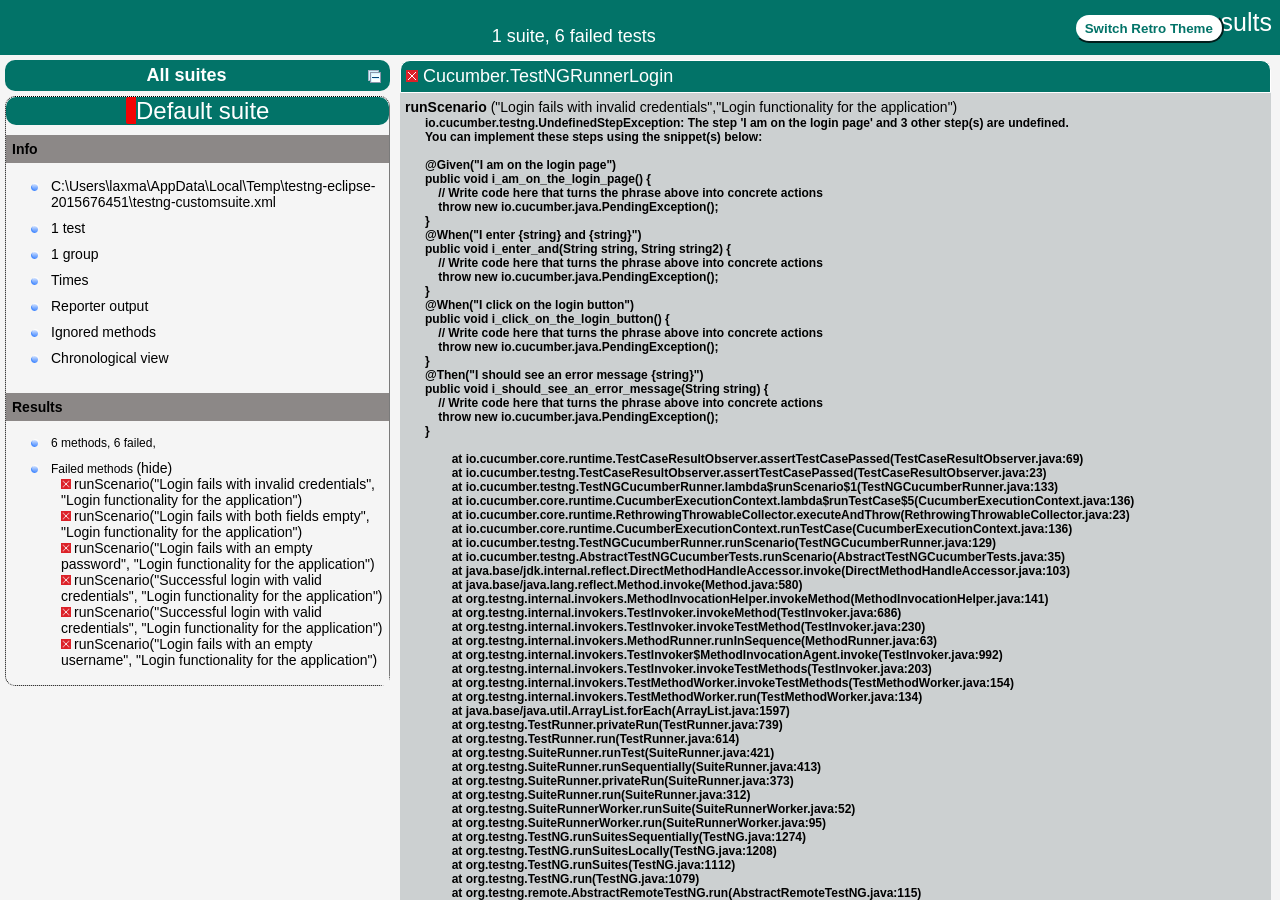
==== commit 97b8e161: "Added the latest Excelsheet data code" ====
--- a/test-output/index.html
+++ b/test-output/index.html
@@ -25,7 +25,7 @@
       <span class="top-banner-title-font">Test results</span>
       <button id="button" class="button">Switch Retro Theme</button> <!-- button -->
       <br/>
-      <span class="top-banner-font-1">1 suite, 1 failed test</span>
+      <span class="top-banner-font-1">1 suite, 6 failed tests</span>
     </div> <!-- top-banner-root -->
     <div class="navigator-root">
       <div class="navigator-suite-header">
@@ -50,7 +50,7 @@
               <ul>
                 <li>
                   <a href="#" panel-name="test-xml-Default_suite" class="navigator-link ">
-                    <span>C:\Users\laxma\AppData\Local\Temp\testng-eclipse--326988622\testng-customsuite.xml</span>
+                    <span>C:\Users\laxma\AppData\Local\Temp\testng-eclipse-2015676451\testng-customsuite.xml</span>
                   </a> <!-- navigator-link  -->
                 </li>
                 <li>
@@ -92,7 +92,7 @@
               <div class="suite-section-content">
                 <ul>
                   <li>
-                    <span class="method-stats">1 method, 1 failed,   </span>
+                    <span class="method-stats">6 methods, 6 failed,   </span>
                   </li>
                   <li>
                     <span class="method-list-title failed">Failed methods</span>
@@ -103,7 +103,32 @@
                     <div class="method-list-content failed suite-Default_suite">
                       <span>
                         <img src="failed.png" width="3%"/>
-                        <a href="#" panel-name="suite-Default_suite" title="Cucumber.TestNGTestRunner" class="method navigator-link" hash-for-method="runScenario(&quot;Positive test of submitting the order&quot;, &quot;Purchase the order from Ecommerce Website&quot;)">runScenario("Positive test of submitting the order", "Purchase the order from Ecommerce Website")</a> <!-- method navigator-link -->
+                        <a href="#" panel-name="suite-Default_suite" title="Cucumber.TestNGRunnerLogin" class="method navigator-link" hash-for-method="runScenario(&quot;Login fails with invalid credentials&quot;, &quot;Login functionality for the application&quot;)">runScenario("Login fails with invalid credentials", "Login functionality for the application")</a> <!-- method navigator-link -->
+                      </span>
+                      <br/>
+                      <span>
+                        <img src="failed.png" width="3%"/>
+                        <a href="#" panel-name="suite-Default_suite" title="Cucumber.TestNGRunnerLogin" class="method navigator-link" hash-for-method="runScenario(&quot;Login fails with both fields empty&quot;, &quot;Login functionality for the application&quot;)">runScenario("Login fails with both fields empty", "Login functionality for the application")</a> <!-- method navigator-link -->
+                      </span>
+                      <br/>
+                      <span>
+                        <img src="failed.png" width="3%"/>
+                        <a href="#" panel-name="suite-Default_suite" title="Cucumber.TestNGRunnerLogin" class="method navigator-link" hash-for-method="runScenario(&quot;Login fails with an empty password&quot;, &quot;Login functionality for the application&quot;)">runScenario("Login fails with an empty password", "Login functionality for the application")</a> <!-- method navigator-link -->
+                      </span>
+                      <br/>
+                      <span>
+                        <img src="failed.png" width="3%"/>
+                        <a href="#" panel-name="suite-Default_suite" title="Cucumber.TestNGRunnerLogin" class="method navigator-link" hash-for-method="runScenario(&quot;Successful login with valid credentials&quot;, &quot;Login functionality for the application&quot;)">runScenario("Successful login with valid credentials", "Login functionality for the application")</a> <!-- method navigator-link -->
+                      </span>
+                      <br/>
+                      <span>
+                        <img src="failed.png" width="3%"/>
+                        <a href="#" panel-name="suite-Default_suite" title="Cucumber.TestNGRunnerLogin" class="method navigator-link" hash-for-method="runScenario(&quot;Successful login with valid credentials&quot;, &quot;Login functionality for the application&quot;)">runScenario("Successful login with valid credentials", "Login functionality for the application")</a> <!-- method navigator-link -->
+                      </span>
+                      <br/>
+                      <span>
+                        <img src="failed.png" width="3%"/>
+                        <a href="#" panel-name="suite-Default_suite" title="Cucumber.TestNGRunnerLogin" class="method navigator-link" hash-for-method="runScenario(&quot;Login fails with an empty username&quot;, &quot;Login functionality for the application&quot;)">runScenario("Login fails with an empty username", "Login functionality for the application")</a> <!-- method navigator-link -->
                       </span>
                       <br/>
                     </div> <!-- method-list-content failed suite-Default_suite -->
@@ -121,79 +146,42 @@
           <div class="suite-Default_suite-class-failed">
             <div class="main-panel-header rounded-window-top">
               <img src="failed.png"/>
-              <span class="class-name">Cucumber.TestNGTestRunner</span>
+              <span class="class-name">Cucumber.TestNGRunnerLogin</span>
             </div> <!-- main-panel-header rounded-window-top -->
             <div class="main-panel-content rounded-window-bottom">
               <div class="method">
                 <div class="method-content">
-                  <a name="runScenario(&quot;Positive test of submitting the order&quot;, &quot;Purchase the order from Ecommerce Website&quot;)">
-                  </a> <!-- runScenario("Positive test of submitting the order", "Purchase the order from Ecommerce Website") -->
+                  <a name="runScenario(&quot;Login fails with invalid credentials&quot;, &quot;Login functionality for the application&quot;)">
+                  </a> <!-- runScenario("Login fails with invalid credentials", "Login functionality for the application") -->
                   <span class="method-name">runScenario</span>
-                  <span class="parameters">("Positive test of submitting the order","Purchase the order from Ecommerce Website")</span>
-                  <div class="stack-trace">org.openqa.selenium.remote.UnreachableBrowserException: Error communicating with the remote browser. It may have died.
-Build info: version: &apos;4.24.0&apos;, revision: &apos;748ffc9bc3&apos;
-System info: os.name: &apos;Windows 11&apos;, os.arch: &apos;amd64&apos;, os.version: &apos;10.0&apos;, java.version: &apos;22.0.2&apos;
-Driver info: org.openqa.selenium.chrome.ChromeDriver
-Command: [3af2e6ddb94c1d616fba0a42bb0da6a2, getElementText [id]]
-Capabilities {acceptInsecureCerts: false, browserName: chrome, browserVersion: 129.0.6668.60, chrome: {chromedriverVersion: 129.0.6668.70 (df87d5cf12b1..., userDataDir: C:\Users\laxma\AppData\Loca...}, fedcm:accounts: true, goog:chromeOptions: {debuggerAddress: localhost:59730}, networkConnectionEnabled: false, pageLoadStrategy: normal, platformName: windows, proxy: Proxy(), se:cdp: ws://localhost:59730/devtoo..., se:cdpVersion: 129.0.6668.60, setWindowRect: true, strictFileInteractability: false, timeouts: {implicit: 0, pageLoad: 300000, script: 30000}, unhandledPromptBehavior: dismiss and notify, webauthn:extension:credBlob: true, webauthn:extension:largeBlob: true, webauthn:extension:minPinLength: true, webauthn:extension:prf: true, webauthn:virtualAuthenticators: true}
-Element: [[[[ChromeDriver: chrome on windows (3af2e6ddb94c1d616fba0a42bb0da6a2)] -&gt; css selector: .mb-3]] -&gt; css selector: b]
-Session ID: 3af2e6ddb94c1d616fba0a42bb0da6a2
-	at org.openqa.selenium.remote.RemoteWebDriver.execute(RemoteWebDriver.java:572)
-	at org.openqa.selenium.remote.RemoteWebElement.execute(RemoteWebElement.java:223)
-	at org.openqa.selenium.remote.RemoteWebElement.getText(RemoteWebElement.java:191)
-	at RahulShettyAcademy.pageobjects.ProductCatalog.lambda$0(ProductCatalog.java:49)
-	at java.base/java.util.stream.ReferencePipeline$2$1.accept(ReferencePipeline.java:193)
-	at java.base/java.util.ArrayList$ArrayListSpliterator.tryAdvance(ArrayList.java:1686)
-	at java.base/java.util.stream.ReferencePipeline.forEachWithCancel(ReferencePipeline.java:144)
-	at java.base/java.util.stream.AbstractPipeline.copyIntoWithCancel(AbstractPipeline.java:574)
-	at java.base/java.util.stream.AbstractPipeline.copyInto(AbstractPipeline.java:560)
-	at java.base/java.util.stream.AbstractPipeline.wrapAndCopyInto(AbstractPipeline.java:546)
-	at java.base/java.util.stream.FindOps$FindOp.evaluateSequential(FindOps.java:150)
-	at java.base/java.util.stream.AbstractPipeline.evaluate(AbstractPipeline.java:265)
-	at java.base/java.util.stream.ReferencePipeline.findFirst(ReferencePipeline.java:662)
-	at RahulShettyAcademy.pageobjects.ProductCatalog.GetProductName(ProductCatalog.java:49)
-	at RahulShettyAcademy.pageobjects.ProductCatalog.AddProductToCart(ProductCatalog.java:57)
-	at RahulShetty.stepDefinations.StepDefinition.iAddProductToCart(StepDefinition.java:37)
-	at ✽.I add the product &quot;ZARA COAT 3&quot; to the cart(file:///C:/Users/laxma/eclipse-workspace/SeleniumFrameworkDesign/src/test/java/Cucumber/SubmitOrder.feature:11)
-Caused by: java.io.UncheckedIOException: java.net.ConnectException
-	at org.openqa.selenium.remote.http.jdk.JdkHttpClient.execute0(JdkHttpClient.java:458)
-	at org.openqa.selenium.remote.http.AddSeleniumUserAgent.lambda$apply$0(AddSeleniumUserAgent.java:42)
-	at org.openqa.selenium.remote.http.Filter.lambda$andFinally$1(Filter.java:55)
-	at org.openqa.selenium.remote.http.jdk.JdkHttpClient.execute(JdkHttpClient.java:374)
-	at org.openqa.selenium.remote.HttpCommandExecutor.execute(HttpCommandExecutor.java:187)
-	at org.openqa.selenium.remote.service.DriverCommandExecutor.invokeExecute(DriverCommandExecutor.java:216)
-	at org.openqa.selenium.remote.service.DriverCommandExecutor.execute(DriverCommandExecutor.java:174)
-	at org.openqa.selenium.remote.RemoteWebDriver.execute(RemoteWebDriver.java:545)
-	at org.openqa.selenium.remote.RemoteWebElement.execute(RemoteWebElement.java:223)
-	at org.openqa.selenium.remote.RemoteWebElement.getText(RemoteWebElement.java:191)
-	at RahulShettyAcademy.pageobjects.ProductCatalog.lambda$0(ProductCatalog.java:49)
-	at java.base/java.util.stream.ReferencePipeline$2$1.accept(ReferencePipeline.java:193)
-	at java.base/java.util.ArrayList$ArrayListSpliterator.tryAdvance(ArrayList.java:1686)
-	at java.base/java.util.stream.ReferencePipeline.forEachWithCancel(ReferencePipeline.java:144)
-	at java.base/java.util.stream.AbstractPipeline.copyIntoWithCancel(AbstractPipeline.java:574)
-	at java.base/java.util.stream.AbstractPipeline.copyInto(AbstractPipeline.java:560)
-	at java.base/java.util.stream.AbstractPipeline.wrapAndCopyInto(AbstractPipeline.java:546)
-	at java.base/java.util.stream.FindOps$FindOp.evaluateSequential(FindOps.java:150)
-	at java.base/java.util.stream.AbstractPipeline.evaluate(AbstractPipeline.java:265)
-	at java.base/java.util.stream.ReferencePipeline.findFirst(ReferencePipeline.java:662)
-	at RahulShettyAcademy.pageobjects.ProductCatalog.GetProductName(ProductCatalog.java:49)
-	at RahulShettyAcademy.pageobjects.ProductCatalog.AddProductToCart(ProductCatalog.java:57)
-	at RahulShetty.stepDefinations.StepDefinition.iAddProductToCart(StepDefinition.java:37)
-	at java.base/jdk.internal.reflect.DirectMethodHandleAccessor.invoke(DirectMethodHandleAccessor.java:103)
-	at java.base/java.lang.reflect.Method.invoke(Method.java:580)
-	at io.cucumber.java.Invoker.doInvoke(Invoker.java:66)
-	at io.cucumber.java.Invoker.invoke(Invoker.java:24)
-	at io.cucumber.java.AbstractGlueDefinition.invokeMethod(AbstractGlueDefinition.java:47)
-	at io.cucumber.java.JavaStepDefinition.execute(JavaStepDefinition.java:29)
-	at io.cucumber.core.runner.CoreStepDefinition.execute(CoreStepDefinition.java:66)
-	at io.cucumber.core.runner.PickleStepDefinitionMatch.runStep(PickleStepDefinitionMatch.java:62)
-	at io.cucumber.core.runner.ExecutionMode$1.execute(ExecutionMode.java:10)
-	at io.cucumber.core.runner.TestStep.executeStep(TestStep.java:81)
-	at io.cucumber.core.runner.TestStep.run(TestStep.java:53)
-	at io.cucumber.core.runner.PickleStepTestStep.run(PickleStepTestStep.java:51)
-	at io.cucumber.core.runner.TestCase.run(TestCase.java:84)
-	at io.cucumber.core.runner.Runner.runPickle(Runner.java:75)
-	at io.cucumber.testng.TestNGCucumberRunner.lambda$runScenario$1(TestNGCucumberRunner.java:132)
+                  <span class="parameters">("Login fails with invalid credentials","Login functionality for the application")</span>
+                  <div class="stack-trace">io.cucumber.testng.UndefinedStepException: The step &apos;I am on the login page&apos; and 3 other step(s) are undefined.
+You can implement these steps using the snippet(s) below:
+
+@Given(&quot;I am on the login page&quot;)
+public void i_am_on_the_login_page() {
+    // Write code here that turns the phrase above into concrete actions
+    throw new io.cucumber.java.PendingException();
+}
+@When(&quot;I enter {string} and {string}&quot;)
+public void i_enter_and(String string, String string2) {
+    // Write code here that turns the phrase above into concrete actions
+    throw new io.cucumber.java.PendingException();
+}
+@When(&quot;I click on the login button&quot;)
+public void i_click_on_the_login_button() {
+    // Write code here that turns the phrase above into concrete actions
+    throw new io.cucumber.java.PendingException();
+}
+@Then(&quot;I should see an error message {string}&quot;)
+public void i_should_see_an_error_message(String string) {
+    // Write code here that turns the phrase above into concrete actions
+    throw new io.cucumber.java.PendingException();
+}
+
+	at io.cucumber.core.runtime.TestCaseResultObserver.assertTestCasePassed(TestCaseResultObserver.java:69)
+	at io.cucumber.testng.TestCaseResultObserver.assertTestCasePassed(TestCaseResultObserver.java:23)
+	at io.cucumber.testng.TestNGCucumberRunner.lambda$runScenario$1(TestNGCucumberRunner.java:133)
 	at io.cucumber.core.runtime.CucumberExecutionContext.lambda$runTestCase$5(CucumberExecutionContext.java:136)
 	at io.cucumber.core.runtime.RethrowingThrowableCollector.executeAndThrow(RethrowingThrowableCollector.java:23)
 	at io.cucumber.core.runtime.CucumberExecutionContext.runTestCase(CucumberExecutionContext.java:136)
@@ -225,26 +213,376 @@
 	at org.testng.remote.AbstractRemoteTestNG.run(AbstractRemoteTestNG.java:115)
 	at org.testng.remote.RemoteTestNG.initAndRun(RemoteTestNG.java:293)
 	at org.testng.remote.RemoteTestNG.main(RemoteTestNG.java:91)
-Caused by: java.net.ConnectException
-	at java.net.http/jdk.internal.net.http.common.Utils.toConnectException(Utils.java:1065)
-	at java.net.http/jdk.internal.net.http.PlainHttpConnection.connectAsync(PlainHttpConnection.java:227)
-	at java.net.http/jdk.internal.net.http.PlainHttpConnection.checkRetryConnect(PlainHttpConnection.java:280)
-	at java.net.http/jdk.internal.net.http.PlainHttpConnection.lambda$connectAsync$2(PlainHttpConnection.java:238)
-	at java.base/java.util.concurrent.CompletableFuture.uniHandle(CompletableFuture.java:934)
-	at java.base/java.util.concurrent.CompletableFuture$UniHandle.tryFire(CompletableFuture.java:911)
-	at java.base/java.util.concurrent.CompletableFuture.postComplete(CompletableFuture.java:510)
-	at java.base/java.util.concurrent.CompletableFuture$AsyncSupply.run(CompletableFuture.java:1773)
-	at java.base/java.util.concurrent.ThreadPoolExecutor.runWorker(ThreadPoolExecutor.java:1144)
-	at java.base/java.util.concurrent.ThreadPoolExecutor$Worker.run(ThreadPoolExecutor.java:642)
-	at java.base/java.lang.Thread.run(Thread.java:1570)
-Caused by: java.nio.channels.ClosedChannelException
-	at java.base/sun.nio.ch.SocketChannelImpl.ensureOpen(SocketChannelImpl.java:204)
-	at java.base/sun.nio.ch.SocketChannelImpl.beginConnect(SocketChannelImpl.java:873)
-	at java.base/sun.nio.ch.SocketChannelImpl.connect(SocketChannelImpl.java:961)
-	at java.net.http/jdk.internal.net.http.PlainHttpConnection.lambda$connectAsync$1(PlainHttpConnection.java:210)
-	at java.base/java.security.AccessController.doPrivileged(AccessController.java:571)
-	at java.net.http/jdk.internal.net.http.PlainHttpConnection.connectAsync(PlainHttpConnection.java:212)
-	... 9 more
+
+</div> <!-- stack-trace -->
+                  <em>
+(Runs Cucumber Scenarios)                  </em>
+                </div> <!-- method-content -->
+              </div> <!-- method -->
+              <div class="method">
+                <div class="method-content">
+                  <a name="runScenario(&quot;Login fails with both fields empty&quot;, &quot;Login functionality for the application&quot;)">
+                  </a> <!-- runScenario("Login fails with both fields empty", "Login functionality for the application") -->
+                  <span class="method-name">runScenario</span>
+                  <span class="parameters">("Login fails with both fields empty","Login functionality for the application")</span>
+                  <div class="stack-trace">io.cucumber.testng.UndefinedStepException: The step &apos;I am on the login page&apos; and 3 other step(s) are undefined.
+You can implement these steps using the snippet(s) below:
+
+@Given(&quot;I am on the login page&quot;)
+public void i_am_on_the_login_page() {
+    // Write code here that turns the phrase above into concrete actions
+    throw new io.cucumber.java.PendingException();
+}
+@When(&quot;I leave the username and password fields empty&quot;)
+public void i_leave_the_username_and_password_fields_empty() {
+    // Write code here that turns the phrase above into concrete actions
+    throw new io.cucumber.java.PendingException();
+}
+@When(&quot;I click on the login button&quot;)
+public void i_click_on_the_login_button() {
+    // Write code here that turns the phrase above into concrete actions
+    throw new io.cucumber.java.PendingException();
+}
+@Then(&quot;I should see an error message {string}&quot;)
+public void i_should_see_an_error_message(String string) {
+    // Write code here that turns the phrase above into concrete actions
+    throw new io.cucumber.java.PendingException();
+}
+
+	at io.cucumber.core.runtime.TestCaseResultObserver.assertTestCasePassed(TestCaseResultObserver.java:69)
+	at io.cucumber.testng.TestCaseResultObserver.assertTestCasePassed(TestCaseResultObserver.java:23)
+	at io.cucumber.testng.TestNGCucumberRunner.lambda$runScenario$1(TestNGCucumberRunner.java:133)
+	at io.cucumber.core.runtime.CucumberExecutionContext.lambda$runTestCase$5(CucumberExecutionContext.java:136)
+	at io.cucumber.core.runtime.RethrowingThrowableCollector.executeAndThrow(RethrowingThrowableCollector.java:23)
+	at io.cucumber.core.runtime.CucumberExecutionContext.runTestCase(CucumberExecutionContext.java:136)
+	at io.cucumber.testng.TestNGCucumberRunner.runScenario(TestNGCucumberRunner.java:129)
+	at io.cucumber.testng.AbstractTestNGCucumberTests.runScenario(AbstractTestNGCucumberTests.java:35)
+	at java.base/jdk.internal.reflect.DirectMethodHandleAccessor.invoke(DirectMethodHandleAccessor.java:103)
+	at java.base/java.lang.reflect.Method.invoke(Method.java:580)
+	at org.testng.internal.invokers.MethodInvocationHelper.invokeMethod(MethodInvocationHelper.java:141)
+	at org.testng.internal.invokers.TestInvoker.invokeMethod(TestInvoker.java:686)
+	at org.testng.internal.invokers.TestInvoker.invokeTestMethod(TestInvoker.java:230)
+	at org.testng.internal.invokers.MethodRunner.runInSequence(MethodRunner.java:63)
+	at org.testng.internal.invokers.TestInvoker$MethodInvocationAgent.invoke(TestInvoker.java:992)
+	at org.testng.internal.invokers.TestInvoker.invokeTestMethods(TestInvoker.java:203)
+	at org.testng.internal.invokers.TestMethodWorker.invokeTestMethods(TestMethodWorker.java:154)
+	at org.testng.internal.invokers.TestMethodWorker.run(TestMethodWorker.java:134)
+	at java.base/java.util.ArrayList.forEach(ArrayList.java:1597)
+	at org.testng.TestRunner.privateRun(TestRunner.java:739)
+	at org.testng.TestRunner.run(TestRunner.java:614)
+	at org.testng.SuiteRunner.runTest(SuiteRunner.java:421)
+	at org.testng.SuiteRunner.runSequentially(SuiteRunner.java:413)
+	at org.testng.SuiteRunner.privateRun(SuiteRunner.java:373)
+	at org.testng.SuiteRunner.run(SuiteRunner.java:312)
+	at org.testng.SuiteRunnerWorker.runSuite(SuiteRunnerWorker.java:52)
+	at org.testng.SuiteRunnerWorker.run(SuiteRunnerWorker.java:95)
+	at org.testng.TestNG.runSuitesSequentially(TestNG.java:1274)
+	at org.testng.TestNG.runSuitesLocally(TestNG.java:1208)
+	at org.testng.TestNG.runSuites(TestNG.java:1112)
+	at org.testng.TestNG.run(TestNG.java:1079)
+	at org.testng.remote.AbstractRemoteTestNG.run(AbstractRemoteTestNG.java:115)
+	at org.testng.remote.RemoteTestNG.initAndRun(RemoteTestNG.java:293)
+	at org.testng.remote.RemoteTestNG.main(RemoteTestNG.java:91)
+
+</div> <!-- stack-trace -->
+                  <em>
+(Runs Cucumber Scenarios)                  </em>
+                </div> <!-- method-content -->
+              </div> <!-- method -->
+              <div class="method">
+                <div class="method-content">
+                  <a name="runScenario(&quot;Login fails with an empty password&quot;, &quot;Login functionality for the application&quot;)">
+                  </a> <!-- runScenario("Login fails with an empty password", "Login functionality for the application") -->
+                  <span class="method-name">runScenario</span>
+                  <span class="parameters">("Login fails with an empty password","Login functionality for the application")</span>
+                  <div class="stack-trace">io.cucumber.testng.UndefinedStepException: The step &apos;I am on the login page&apos; and 4 other step(s) are undefined.
+You can implement these steps using the snippet(s) below:
+
+@Given(&quot;I am on the login page&quot;)
+public void i_am_on_the_login_page() {
+    // Write code here that turns the phrase above into concrete actions
+    throw new io.cucumber.java.PendingException();
+}
+@When(&quot;I enter a valid username&quot;)
+public void i_enter_a_valid_username() {
+    // Write code here that turns the phrase above into concrete actions
+    throw new io.cucumber.java.PendingException();
+}
+@When(&quot;I leave the password field empty&quot;)
+public void i_leave_the_password_field_empty() {
+    // Write code here that turns the phrase above into concrete actions
+    throw new io.cucumber.java.PendingException();
+}
+@When(&quot;I click on the login button&quot;)
+public void i_click_on_the_login_button() {
+    // Write code here that turns the phrase above into concrete actions
+    throw new io.cucumber.java.PendingException();
+}
+@Then(&quot;I should see an error message {string}&quot;)
+public void i_should_see_an_error_message(String string) {
+    // Write code here that turns the phrase above into concrete actions
+    throw new io.cucumber.java.PendingException();
+}
+
+	at io.cucumber.core.runtime.TestCaseResultObserver.assertTestCasePassed(TestCaseResultObserver.java:69)
+	at io.cucumber.testng.TestCaseResultObserver.assertTestCasePassed(TestCaseResultObserver.java:23)
+	at io.cucumber.testng.TestNGCucumberRunner.lambda$runScenario$1(TestNGCucumberRunner.java:133)
+	at io.cucumber.core.runtime.CucumberExecutionContext.lambda$runTestCase$5(CucumberExecutionContext.java:136)
+	at io.cucumber.core.runtime.RethrowingThrowableCollector.executeAndThrow(RethrowingThrowableCollector.java:23)
+	at io.cucumber.core.runtime.CucumberExecutionContext.runTestCase(CucumberExecutionContext.java:136)
+	at io.cucumber.testng.TestNGCucumberRunner.runScenario(TestNGCucumberRunner.java:129)
+	at io.cucumber.testng.AbstractTestNGCucumberTests.runScenario(AbstractTestNGCucumberTests.java:35)
+	at java.base/jdk.internal.reflect.DirectMethodHandleAccessor.invoke(DirectMethodHandleAccessor.java:103)
+	at java.base/java.lang.reflect.Method.invoke(Method.java:580)
+	at org.testng.internal.invokers.MethodInvocationHelper.invokeMethod(MethodInvocationHelper.java:141)
+	at org.testng.internal.invokers.TestInvoker.invokeMethod(TestInvoker.java:686)
+	at org.testng.internal.invokers.TestInvoker.invokeTestMethod(TestInvoker.java:230)
+	at org.testng.internal.invokers.MethodRunner.runInSequence(MethodRunner.java:63)
+	at org.testng.internal.invokers.TestInvoker$MethodInvocationAgent.invoke(TestInvoker.java:992)
+	at org.testng.internal.invokers.TestInvoker.invokeTestMethods(TestInvoker.java:203)
+	at org.testng.internal.invokers.TestMethodWorker.invokeTestMethods(TestMethodWorker.java:154)
+	at org.testng.internal.invokers.TestMethodWorker.run(TestMethodWorker.java:134)
+	at java.base/java.util.ArrayList.forEach(ArrayList.java:1597)
+	at org.testng.TestRunner.privateRun(TestRunner.java:739)
+	at org.testng.TestRunner.run(TestRunner.java:614)
+	at org.testng.SuiteRunner.runTest(SuiteRunner.java:421)
+	at org.testng.SuiteRunner.runSequentially(SuiteRunner.java:413)
+	at org.testng.SuiteRunner.privateRun(SuiteRunner.java:373)
+	at org.testng.SuiteRunner.run(SuiteRunner.java:312)
+	at org.testng.SuiteRunnerWorker.runSuite(SuiteRunnerWorker.java:52)
+	at org.testng.SuiteRunnerWorker.run(SuiteRunnerWorker.java:95)
+	at org.testng.TestNG.runSuitesSequentially(TestNG.java:1274)
+	at org.testng.TestNG.runSuitesLocally(TestNG.java:1208)
+	at org.testng.TestNG.runSuites(TestNG.java:1112)
+	at org.testng.TestNG.run(TestNG.java:1079)
+	at org.testng.remote.AbstractRemoteTestNG.run(AbstractRemoteTestNG.java:115)
+	at org.testng.remote.RemoteTestNG.initAndRun(RemoteTestNG.java:293)
+	at org.testng.remote.RemoteTestNG.main(RemoteTestNG.java:91)
+
+</div> <!-- stack-trace -->
+                  <em>
+(Runs Cucumber Scenarios)                  </em>
+                </div> <!-- method-content -->
+              </div> <!-- method -->
+              <div class="method">
+                <div class="method-content">
+                  <a name="runScenario(&quot;Successful login with valid credentials&quot;, &quot;Login functionality for the application&quot;)">
+                  </a> <!-- runScenario("Successful login with valid credentials", "Login functionality for the application") -->
+                  <span class="method-name">runScenario</span>
+                  <span class="parameters">("Successful login with valid credentials","Login functionality for the application")</span>
+                  <div class="stack-trace">io.cucumber.testng.UndefinedStepException: The step &apos;I am on the login page&apos; and 4 other step(s) are undefined.
+You can implement these steps using the snippet(s) below:
+
+@Given(&quot;I am on the login page&quot;)
+public void i_am_on_the_login_page() {
+    // Write code here that turns the phrase above into concrete actions
+    throw new io.cucumber.java.PendingException();
+}
+@When(&quot;I enter {string} and {string}&quot;)
+public void i_enter_and(String string, String string2) {
+    // Write code here that turns the phrase above into concrete actions
+    throw new io.cucumber.java.PendingException();
+}
+@When(&quot;I click on the login button&quot;)
+public void i_click_on_the_login_button() {
+    // Write code here that turns the phrase above into concrete actions
+    throw new io.cucumber.java.PendingException();
+}
+@Then(&quot;I should be redirected to the homepage&quot;)
+public void i_should_be_redirected_to_the_homepage() {
+    // Write code here that turns the phrase above into concrete actions
+    throw new io.cucumber.java.PendingException();
+}
+@Then(&quot;I should see a welcome message&quot;)
+public void i_should_see_a_welcome_message() {
+    // Write code here that turns the phrase above into concrete actions
+    throw new io.cucumber.java.PendingException();
+}
+
+	at io.cucumber.core.runtime.TestCaseResultObserver.assertTestCasePassed(TestCaseResultObserver.java:69)
+	at io.cucumber.testng.TestCaseResultObserver.assertTestCasePassed(TestCaseResultObserver.java:23)
+	at io.cucumber.testng.TestNGCucumberRunner.lambda$runScenario$1(TestNGCucumberRunner.java:133)
+	at io.cucumber.core.runtime.CucumberExecutionContext.lambda$runTestCase$5(CucumberExecutionContext.java:136)
+	at io.cucumber.core.runtime.RethrowingThrowableCollector.executeAndThrow(RethrowingThrowableCollector.java:23)
+	at io.cucumber.core.runtime.CucumberExecutionContext.runTestCase(CucumberExecutionContext.java:136)
+	at io.cucumber.testng.TestNGCucumberRunner.runScenario(TestNGCucumberRunner.java:129)
+	at io.cucumber.testng.AbstractTestNGCucumberTests.runScenario(AbstractTestNGCucumberTests.java:35)
+	at java.base/jdk.internal.reflect.DirectMethodHandleAccessor.invoke(DirectMethodHandleAccessor.java:103)
+	at java.base/java.lang.reflect.Method.invoke(Method.java:580)
+	at org.testng.internal.invokers.MethodInvocationHelper.invokeMethod(MethodInvocationHelper.java:141)
+	at org.testng.internal.invokers.TestInvoker.invokeMethod(TestInvoker.java:686)
+	at org.testng.internal.invokers.TestInvoker.invokeTestMethod(TestInvoker.java:230)
+	at org.testng.internal.invokers.MethodRunner.runInSequence(MethodRunner.java:63)
+	at org.testng.internal.invokers.TestInvoker$MethodInvocationAgent.invoke(TestInvoker.java:992)
+	at org.testng.internal.invokers.TestInvoker.invokeTestMethods(TestInvoker.java:203)
+	at org.testng.internal.invokers.TestMethodWorker.invokeTestMethods(TestMethodWorker.java:154)
+	at org.testng.internal.invokers.TestMethodWorker.run(TestMethodWorker.java:134)
+	at java.base/java.util.ArrayList.forEach(ArrayList.java:1597)
+	at org.testng.TestRunner.privateRun(TestRunner.java:739)
+	at org.testng.TestRunner.run(TestRunner.java:614)
+	at org.testng.SuiteRunner.runTest(SuiteRunner.java:421)
+	at org.testng.SuiteRunner.runSequentially(SuiteRunner.java:413)
+	at org.testng.SuiteRunner.privateRun(SuiteRunner.java:373)
+	at org.testng.SuiteRunner.run(SuiteRunner.java:312)
+	at org.testng.SuiteRunnerWorker.runSuite(SuiteRunnerWorker.java:52)
+	at org.testng.SuiteRunnerWorker.run(SuiteRunnerWorker.java:95)
+	at org.testng.TestNG.runSuitesSequentially(TestNG.java:1274)
+	at org.testng.TestNG.runSuitesLocally(TestNG.java:1208)
+	at org.testng.TestNG.runSuites(TestNG.java:1112)
+	at org.testng.TestNG.run(TestNG.java:1079)
+	at org.testng.remote.AbstractRemoteTestNG.run(AbstractRemoteTestNG.java:115)
+	at org.testng.remote.RemoteTestNG.initAndRun(RemoteTestNG.java:293)
+	at org.testng.remote.RemoteTestNG.main(RemoteTestNG.java:91)
+
+</div> <!-- stack-trace -->
+                  <em>
+(Runs Cucumber Scenarios)                  </em>
+                </div> <!-- method-content -->
+              </div> <!-- method -->
+              <div class="method">
+                <div class="method-content">
+                  <a name="runScenario(&quot;Successful login with valid credentials&quot;, &quot;Login functionality for the application&quot;)">
+                  </a> <!-- runScenario("Successful login with valid credentials", "Login functionality for the application") -->
+                  <span class="method-name">runScenario</span>
+                  <span class="parameters">("Successful login with valid credentials","Login functionality for the application")</span>
+                  <div class="stack-trace">io.cucumber.testng.UndefinedStepException: The step &apos;I am on the login page&apos; and 4 other step(s) are undefined.
+You can implement these steps using the snippet(s) below:
+
+@Given(&quot;I am on the login page&quot;)
+public void i_am_on_the_login_page() {
+    // Write code here that turns the phrase above into concrete actions
+    throw new io.cucumber.java.PendingException();
+}
+@When(&quot;I enter {string} and {string}&quot;)
+public void i_enter_and(String string, String string2) {
+    // Write code here that turns the phrase above into concrete actions
+    throw new io.cucumber.java.PendingException();
+}
+@When(&quot;I click on the login button&quot;)
+public void i_click_on_the_login_button() {
+    // Write code here that turns the phrase above into concrete actions
+    throw new io.cucumber.java.PendingException();
+}
+@Then(&quot;I should be redirected to the homepage&quot;)
+public void i_should_be_redirected_to_the_homepage() {
+    // Write code here that turns the phrase above into concrete actions
+    throw new io.cucumber.java.PendingException();
+}
+@Then(&quot;I should see a welcome message&quot;)
+public void i_should_see_a_welcome_message() {
+    // Write code here that turns the phrase above into concrete actions
+    throw new io.cucumber.java.PendingException();
+}
+
+	at io.cucumber.core.runtime.TestCaseResultObserver.assertTestCasePassed(TestCaseResultObserver.java:69)
+	at io.cucumber.testng.TestCaseResultObserver.assertTestCasePassed(TestCaseResultObserver.java:23)
+	at io.cucumber.testng.TestNGCucumberRunner.lambda$runScenario$1(TestNGCucumberRunner.java:133)
+	at io.cucumber.core.runtime.CucumberExecutionContext.lambda$runTestCase$5(CucumberExecutionContext.java:136)
+	at io.cucumber.core.runtime.RethrowingThrowableCollector.executeAndThrow(RethrowingThrowableCollector.java:23)
+	at io.cucumber.core.runtime.CucumberExecutionContext.runTestCase(CucumberExecutionContext.java:136)
+	at io.cucumber.testng.TestNGCucumberRunner.runScenario(TestNGCucumberRunner.java:129)
+	at io.cucumber.testng.AbstractTestNGCucumberTests.runScenario(AbstractTestNGCucumberTests.java:35)
+	at java.base/jdk.internal.reflect.DirectMethodHandleAccessor.invoke(DirectMethodHandleAccessor.java:103)
+	at java.base/java.lang.reflect.Method.invoke(Method.java:580)
+	at org.testng.internal.invokers.MethodInvocationHelper.invokeMethod(MethodInvocationHelper.java:141)
+	at org.testng.internal.invokers.TestInvoker.invokeMethod(TestInvoker.java:686)
+	at org.testng.internal.invokers.TestInvoker.invokeTestMethod(TestInvoker.java:230)
+	at org.testng.internal.invokers.MethodRunner.runInSequence(MethodRunner.java:63)
+	at org.testng.internal.invokers.TestInvoker$MethodInvocationAgent.invoke(TestInvoker.java:992)
+	at org.testng.internal.invokers.TestInvoker.invokeTestMethods(TestInvoker.java:203)
+	at org.testng.internal.invokers.TestMethodWorker.invokeTestMethods(TestMethodWorker.java:154)
+	at org.testng.internal.invokers.TestMethodWorker.run(TestMethodWorker.java:134)
+	at java.base/java.util.ArrayList.forEach(ArrayList.java:1597)
+	at org.testng.TestRunner.privateRun(TestRunner.java:739)
+	at org.testng.TestRunner.run(TestRunner.java:614)
+	at org.testng.SuiteRunner.runTest(SuiteRunner.java:421)
+	at org.testng.SuiteRunner.runSequentially(SuiteRunner.java:413)
+	at org.testng.SuiteRunner.privateRun(SuiteRunner.java:373)
+	at org.testng.SuiteRunner.run(SuiteRunner.java:312)
+	at org.testng.SuiteRunnerWorker.runSuite(SuiteRunnerWorker.java:52)
+	at org.testng.SuiteRunnerWorker.run(SuiteRunnerWorker.java:95)
+	at org.testng.TestNG.runSuitesSequentially(TestNG.java:1274)
+	at org.testng.TestNG.runSuitesLocally(TestNG.java:1208)
+	at org.testng.TestNG.runSuites(TestNG.java:1112)
+	at org.testng.TestNG.run(TestNG.java:1079)
+	at org.testng.remote.AbstractRemoteTestNG.run(AbstractRemoteTestNG.java:115)
+	at org.testng.remote.RemoteTestNG.initAndRun(RemoteTestNG.java:293)
+	at org.testng.remote.RemoteTestNG.main(RemoteTestNG.java:91)
+
+</div> <!-- stack-trace -->
+                  <em>
+(Runs Cucumber Scenarios)                  </em>
+                </div> <!-- method-content -->
+              </div> <!-- method -->
+              <div class="method">
+                <div class="method-content">
+                  <a name="runScenario(&quot;Login fails with an empty username&quot;, &quot;Login functionality for the application&quot;)">
+                  </a> <!-- runScenario("Login fails with an empty username", "Login functionality for the application") -->
+                  <span class="method-name">runScenario</span>
+                  <span class="parameters">("Login fails with an empty username","Login functionality for the application")</span>
+                  <div class="stack-trace">io.cucumber.testng.UndefinedStepException: The step &apos;I am on the login page&apos; and 4 other step(s) are undefined.
+You can implement these steps using the snippet(s) below:
+
+@Given(&quot;I am on the login page&quot;)
+public void i_am_on_the_login_page() {
+    // Write code here that turns the phrase above into concrete actions
+    throw new io.cucumber.java.PendingException();
+}
+@When(&quot;I leave the username field empty&quot;)
+public void i_leave_the_username_field_empty() {
+    // Write code here that turns the phrase above into concrete actions
+    throw new io.cucumber.java.PendingException();
+}
+@When(&quot;I enter a valid password&quot;)
+public void i_enter_a_valid_password() {
+    // Write code here that turns the phrase above into concrete actions
+    throw new io.cucumber.java.PendingException();
+}
+@When(&quot;I click on the login button&quot;)
+public void i_click_on_the_login_button() {
+    // Write code here that turns the phrase above into concrete actions
+    throw new io.cucumber.java.PendingException();
+}
+@Then(&quot;I should see an error message {string}&quot;)
+public void i_should_see_an_error_message(String string) {
+    // Write code here that turns the phrase above into concrete actions
+    throw new io.cucumber.java.PendingException();
+}
+
+	at io.cucumber.core.runtime.TestCaseResultObserver.assertTestCasePassed(TestCaseResultObserver.java:69)
+	at io.cucumber.testng.TestCaseResultObserver.assertTestCasePassed(TestCaseResultObserver.java:23)
+	at io.cucumber.testng.TestNGCucumberRunner.lambda$runScenario$1(TestNGCucumberRunner.java:133)
+	at io.cucumber.core.runtime.CucumberExecutionContext.lambda$runTestCase$5(CucumberExecutionContext.java:136)
+	at io.cucumber.core.runtime.RethrowingThrowableCollector.executeAndThrow(RethrowingThrowableCollector.java:23)
+	at io.cucumber.core.runtime.CucumberExecutionContext.runTestCase(CucumberExecutionContext.java:136)
+	at io.cucumber.testng.TestNGCucumberRunner.runScenario(TestNGCucumberRunner.java:129)
+	at io.cucumber.testng.AbstractTestNGCucumberTests.runScenario(AbstractTestNGCucumberTests.java:35)
+	at java.base/jdk.internal.reflect.DirectMethodHandleAccessor.invoke(DirectMethodHandleAccessor.java:103)
+	at java.base/java.lang.reflect.Method.invoke(Method.java:580)
+	at org.testng.internal.invokers.MethodInvocationHelper.invokeMethod(MethodInvocationHelper.java:141)
+	at org.testng.internal.invokers.TestInvoker.invokeMethod(TestInvoker.java:686)
+	at org.testng.internal.invokers.TestInvoker.invokeTestMethod(TestInvoker.java:230)
+	at org.testng.internal.invokers.MethodRunner.runInSequence(MethodRunner.java:63)
+	at org.testng.internal.invokers.TestInvoker$MethodInvocationAgent.invoke(TestInvoker.java:992)
+	at org.testng.internal.invokers.TestInvoker.invokeTestMethods(TestInvoker.java:203)
+	at org.testng.internal.invokers.TestMethodWorker.invokeTestMethods(TestMethodWorker.java:154)
+	at org.testng.internal.invokers.TestMethodWorker.run(TestMethodWorker.java:134)
+	at java.base/java.util.ArrayList.forEach(ArrayList.java:1597)
+	at org.testng.TestRunner.privateRun(TestRunner.java:739)
+	at org.testng.TestRunner.run(TestRunner.java:614)
+	at org.testng.SuiteRunner.runTest(SuiteRunner.java:421)
+	at org.testng.SuiteRunner.runSequentially(SuiteRunner.java:413)
+	at org.testng.SuiteRunner.privateRun(SuiteRunner.java:373)
+	at org.testng.SuiteRunner.run(SuiteRunner.java:312)
+	at org.testng.SuiteRunnerWorker.runSuite(SuiteRunnerWorker.java:52)
+	at org.testng.SuiteRunnerWorker.run(SuiteRunnerWorker.java:95)
+	at org.testng.TestNG.runSuitesSequentially(TestNG.java:1274)
+	at org.testng.TestNG.runSuitesLocally(TestNG.java:1208)
+	at org.testng.TestNG.runSuites(TestNG.java:1112)
+	at org.testng.TestNG.run(TestNG.java:1079)
+	at org.testng.remote.AbstractRemoteTestNG.run(AbstractRemoteTestNG.java:115)
+	at org.testng.remote.RemoteTestNG.initAndRun(RemoteTestNG.java:293)
+	at org.testng.remote.RemoteTestNG.main(RemoteTestNG.java:91)
 
 </div> <!-- stack-trace -->
                   <em>
@@ -256,7 +594,7 @@
         </div> <!-- panel Default_suite -->
         <div panel-name="test-xml-Default_suite" class="panel">
           <div class="main-panel-header rounded-window-top">
-            <span class="header-content">C:\Users\laxma\AppData\Local\Temp\testng-eclipse--326988622\testng-customsuite.xml</span>
+            <span class="header-content">C:\Users\laxma\AppData\Local\Temp\testng-eclipse-2015676451\testng-customsuite.xml</span>
           </div> <!-- main-panel-header rounded-window-top -->
           <div class="main-panel-content rounded-window-bottom">
             <pre>
@@ -265,7 +603,7 @@
 &lt;suite name=&quot;Default suite&quot; guice-stage=&quot;DEVELOPMENT&quot;&gt;
   &lt;test thread-count=&quot;5&quot; name=&quot;Default test&quot; verbose=&quot;2&quot;&gt;
     &lt;classes&gt;
-      &lt;class name=&quot;Cucumber.TestNGTestRunner&quot;/&gt;
+      &lt;class name=&quot;Cucumber.TestNGRunnerLogin&quot;/&gt;
     &lt;/classes&gt;
   &lt;/test&gt; &lt;!-- Default test --&gt;
 &lt;/suite&gt; &lt;!-- Default suite --&gt;
@@ -313,16 +651,36 @@
 data.addColumn('string', 'Method');
 data.addColumn('string', 'Class');
 data.addColumn('number', 'Time (ms)');
-data.addRows(1);
+data.addRows(6);
 data.setCell(0, 0, 0)
 data.setCell(0, 1, 'runScenario')
-data.setCell(0, 2, 'Cucumber.TestNGTestRunner')
-data.setCell(0, 3, 12209);
+data.setCell(0, 2, 'Cucumber.TestNGRunnerLogin')
+data.setCell(0, 3, 223);
+data.setCell(1, 0, 1)
+data.setCell(1, 1, 'runScenario')
+data.setCell(1, 2, 'Cucumber.TestNGRunnerLogin')
+data.setCell(1, 3, 24);
+data.setCell(2, 0, 2)
+data.setCell(2, 1, 'runScenario')
+data.setCell(2, 2, 'Cucumber.TestNGRunnerLogin')
+data.setCell(2, 3, 17);
+data.setCell(3, 0, 3)
+data.setCell(3, 1, 'runScenario')
+data.setCell(3, 2, 'Cucumber.TestNGRunnerLogin')
+data.setCell(3, 3, 17);
+data.setCell(4, 0, 4)
+data.setCell(4, 1, 'runScenario')
+data.setCell(4, 2, 'Cucumber.TestNGRunnerLogin')
+data.setCell(4, 3, 15);
+data.setCell(5, 0, 5)
+data.setCell(5, 1, 'runScenario')
+data.setCell(5, 2, 'Cucumber.TestNGRunnerLogin')
+data.setCell(5, 3, 12);
 window.suiteTableData['Default_suite']= { tableData: data, tableDiv: 'times-div-Default_suite'}
 return data;
 }
               </script>
-              <span class="suite-total-time">Total running time: 12 seconds</span>
+              <span class="suite-total-time">Total running time: 308 ms</span>
               <div id="times-div-Default_suite">
               </div> <!-- times-div-Default_suite -->
             </div> <!-- times-div -->
@@ -348,20 +706,50 @@
           </div> <!-- main-panel-header rounded-window-top -->
           <div class="main-panel-content rounded-window-bottom">
             <div class="chronological-class">
-              <div class="chronological-class-name">Cucumber.TestNGTestRunner</div> <!-- chronological-class-name -->
+              <div class="chronological-class-name">Cucumber.TestNGRunnerLogin</div> <!-- chronological-class-name -->
               <div class="configuration-class before">
-                <span class="method-name">setUpClass(org.testng.TestRunner@c3edf4c)</span>
+                <span class="method-name">setUpClass(org.testng.TestRunner@469d003c)</span>
                 <span class="method-start">0 ms</span>
               </div> <!-- configuration-class before -->
               <div class="test-method">
                 <img src="failed.png">
                 </img>
-                <span class="method-name">runScenario("Positive test of submitting the order", "Purchase the order from Ecommerce Website")</span>
-                <span class="method-start">1198 ms</span>
+                <span class="method-name">runScenario("Successful login with valid credentials", "Login functionality for the application")</span>
+                <span class="method-start">943 ms</span>
+              </div> <!-- test-method -->
+              <div class="test-method">
+                <img src="failed.png">
+                </img>
+                <span class="method-name">runScenario("Successful login with valid credentials", "Login functionality for the application")</span>
+                <span class="method-start">1177 ms</span>
+              </div> <!-- test-method -->
+              <div class="test-method">
+                <img src="failed.png">
+                </img>
+                <span class="method-name">runScenario("Login fails with invalid credentials", "Login functionality for the application")</span>
+                <span class="method-start">1205 ms</span>
+              </div> <!-- test-method -->
+              <div class="test-method">
+                <img src="failed.png">
+                </img>
+                <span class="method-name">runScenario("Login fails with an empty username", "Login functionality for the application")</span>
+                <span class="method-start">1226 ms</span>
+              </div> <!-- test-method -->
+              <div class="test-method">
+                <img src="failed.png">
+                </img>
+                <span class="method-name">runScenario("Login fails with an empty password", "Login functionality for the application")</span>
+                <span class="method-start">1244 ms</span>
+              </div> <!-- test-method -->
+              <div class="test-method">
+                <img src="failed.png">
+                </img>
+                <span class="method-name">runScenario("Login fails with both fields empty", "Login functionality for the application")</span>
+                <span class="method-start">1266 ms</span>
               </div> <!-- test-method -->
               <div class="configuration-class after">
                 <span class="method-name">tearDownClass</span>
-                <span class="method-start">13424 ms</span>
+                <span class="method-start">1294 ms</span>
               </div> <!-- configuration-class after -->
           </div> <!-- main-panel-content rounded-window-bottom -->
         </div> <!-- panel -->
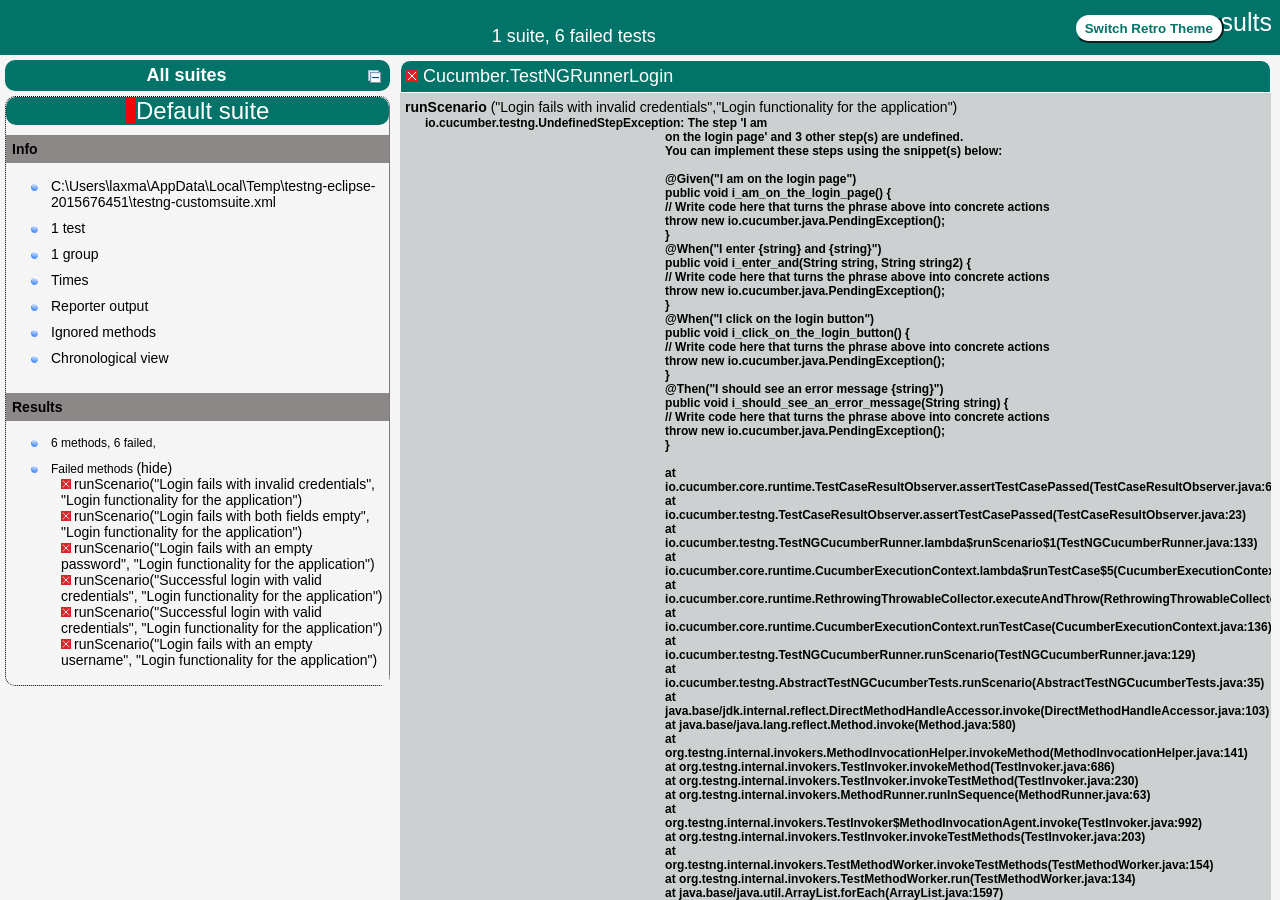
==== commit c74cca1b: "Comment the AUTOIT changes" ====
--- a/test-output/index.html
+++ b/test-output/index.html
@@ -1,603 +1,730 @@
 <!DOCTYPE html>
 
 <html>
-  <head>
-  <meta charset='utf-8'>
-  <title>TestNG reports</title>
-
-    <link type="text/css" href="testng-reports1.css" rel="stylesheet" id="ultra" />
-    <link type="text/css" href="testng-reports.css" rel="stylesheet" id="retro" disabled="false"/>
-    <script type="text/javascript" src="jquery-3.6.0.min.js"></script>
-    <script type="text/javascript" src="testng-reports.js"></script>
-    <script type="text/javascript" src="https://www.google.com/jsapi"></script>
-    <script type='text/javascript'>
-      google.load('visualization', '1', {packages:['table']});
-      google.setOnLoadCallback(drawTable);
-      var suiteTableInitFunctions = new Array();
-      var suiteTableData = new Array();
-    </script>
-    <!--
+
+<head>
+	<meta charset='utf-8'>
+	<title>TestNG reports</title>
+
+	<link type="text/css" href="testng-reports1.css" rel="stylesheet" id="ultra" />
+	<link type="text/css" href="testng-reports.css" rel="stylesheet" id="retro" disabled="false" />
+	<script type="text/javascript" src="jquery-3.6.0.min.js"></script>
+	<script type="text/javascript" src="testng-reports.js"></script>
+	<script type="text/javascript" src="https://www.google.com/jsapi"></script>
+	<script type='text/javascript'>
+		google.load('visualization', '1', {packages: ['table']});
+		google.setOnLoadCallback(drawTable);
+		var suiteTableInitFunctions = new Array();
+		var suiteTableData = new Array();
+	</script>
+	<!--
       <script type="text/javascript" src="jquery-ui/js/jquery-ui-1.8.16.custom.min.js"></script>
      -->
-  </head>
-
-  <body>    <div class="top-banner-root">
-      <span class="top-banner-title-font">Test results</span>
-      <button id="button" class="button">Switch Retro Theme</button> <!-- button -->
-      <br/>
-      <span class="top-banner-font-1">1 suite, 6 failed tests</span>
-    </div> <!-- top-banner-root -->
-    <div class="navigator-root">
-      <div class="navigator-suite-header">
-        <span>All suites</span>
-        <a href="#" title="Collapse/expand all the suites" class="collapse-all-link">
-          <img src="collapseall.gif" class="collapse-all-icon">
-          </img> <!-- collapse-all-icon -->
-        </a> <!-- collapse-all-link -->
-      </div> <!-- navigator-suite-header -->
-      <div class="suite">
-        <div class="rounded-window">
-          <div class="suite-header light-rounded-window-top">
-            <a href="#" panel-name="suite-Default_suite" class="navigator-link">
-              <span class="suite-name border-failed">Default suite</span>
-            </a> <!-- navigator-link -->
-          </div> <!-- suite-header light-rounded-window-top -->
-          <div class="navigator-suite-content">
-            <div class="suite-section-title">
-              <span>Info</span>
-            </div> <!-- suite-section-title -->
-            <div class="suite-section-content">
-              <ul>
-                <li>
-                  <a href="#" panel-name="test-xml-Default_suite" class="navigator-link ">
-                    <span>C:\Users\laxma\AppData\Local\Temp\testng-eclipse-2015676451\testng-customsuite.xml</span>
-                  </a> <!-- navigator-link  -->
-                </li>
-                <li>
-                  <a href="#" panel-name="testlist-Default_suite" class="navigator-link ">
-                    <span class="test-stats">1 test</span>
-                  </a> <!-- navigator-link  -->
-                </li>
-                <li>
-                  <a href="#" panel-name="group-Default_suite" class="navigator-link ">
-                    <span>1 group</span>
-                  </a> <!-- navigator-link  -->
-                </li>
-                <li>
-                  <a href="#" panel-name="times-Default_suite" class="navigator-link ">
-                    <span>Times</span>
-                  </a> <!-- navigator-link  -->
-                </li>
-                <li>
-                  <a href="#" panel-name="reporter-Default_suite" class="navigator-link ">
-                    <span>Reporter output</span>
-                  </a> <!-- navigator-link  -->
-                </li>
-                <li>
-                  <a href="#" panel-name="ignored-methods-Default_suite" class="navigator-link ">
-                    <span>Ignored methods</span>
-                  </a> <!-- navigator-link  -->
-                </li>
-                <li>
-                  <a href="#" panel-name="chronological-Default_suite" class="navigator-link ">
-                    <span>Chronological view</span>
-                  </a> <!-- navigator-link  -->
-                </li>
-              </ul>
-            </div> <!-- suite-section-content -->
-            <div class="result-section">
-              <div class="suite-section-title">
-                <span>Results</span>
-              </div> <!-- suite-section-title -->
-              <div class="suite-section-content">
-                <ul>
-                  <li>
-                    <span class="method-stats">6 methods, 6 failed,   </span>
-                  </li>
-                  <li>
-                    <span class="method-list-title failed">Failed methods</span>
-                    <span class="show-or-hide-methods failed">
-                      <a href="#" panel-name="suite-Default_suite" class="hide-methods failed suite-Default_suite"> (hide)</a> <!-- hide-methods failed suite-Default_suite -->
-                      <a href="#" panel-name="suite-Default_suite" class="show-methods failed suite-Default_suite"> (show)</a> <!-- show-methods failed suite-Default_suite -->
-                    </span>
-                    <div class="method-list-content failed suite-Default_suite">
-                      <span>
-                        <img src="failed.png" width="3%"/>
-                        <a href="#" panel-name="suite-Default_suite" title="Cucumber.TestNGRunnerLogin" class="method navigator-link" hash-for-method="runScenario(&quot;Login fails with invalid credentials&quot;, &quot;Login functionality for the application&quot;)">runScenario("Login fails with invalid credentials", "Login functionality for the application")</a> <!-- method navigator-link -->
-                      </span>
-                      <br/>
-                      <span>
-                        <img src="failed.png" width="3%"/>
-                        <a href="#" panel-name="suite-Default_suite" title="Cucumber.TestNGRunnerLogin" class="method navigator-link" hash-for-method="runScenario(&quot;Login fails with both fields empty&quot;, &quot;Login functionality for the application&quot;)">runScenario("Login fails with both fields empty", "Login functionality for the application")</a> <!-- method navigator-link -->
-                      </span>
-                      <br/>
-                      <span>
-                        <img src="failed.png" width="3%"/>
-                        <a href="#" panel-name="suite-Default_suite" title="Cucumber.TestNGRunnerLogin" class="method navigator-link" hash-for-method="runScenario(&quot;Login fails with an empty password&quot;, &quot;Login functionality for the application&quot;)">runScenario("Login fails with an empty password", "Login functionality for the application")</a> <!-- method navigator-link -->
-                      </span>
-                      <br/>
-                      <span>
-                        <img src="failed.png" width="3%"/>
-                        <a href="#" panel-name="suite-Default_suite" title="Cucumber.TestNGRunnerLogin" class="method navigator-link" hash-for-method="runScenario(&quot;Successful login with valid credentials&quot;, &quot;Login functionality for the application&quot;)">runScenario("Successful login with valid credentials", "Login functionality for the application")</a> <!-- method navigator-link -->
-                      </span>
-                      <br/>
-                      <span>
-                        <img src="failed.png" width="3%"/>
-                        <a href="#" panel-name="suite-Default_suite" title="Cucumber.TestNGRunnerLogin" class="method navigator-link" hash-for-method="runScenario(&quot;Successful login with valid credentials&quot;, &quot;Login functionality for the application&quot;)">runScenario("Successful login with valid credentials", "Login functionality for the application")</a> <!-- method navigator-link -->
-                      </span>
-                      <br/>
-                      <span>
-                        <img src="failed.png" width="3%"/>
-                        <a href="#" panel-name="suite-Default_suite" title="Cucumber.TestNGRunnerLogin" class="method navigator-link" hash-for-method="runScenario(&quot;Login fails with an empty username&quot;, &quot;Login functionality for the application&quot;)">runScenario("Login fails with an empty username", "Login functionality for the application")</a> <!-- method navigator-link -->
-                      </span>
-                      <br/>
-                    </div> <!-- method-list-content failed suite-Default_suite -->
-                  </li>
-                </ul>
-              </div> <!-- suite-section-content -->
-            </div> <!-- result-section -->
-          </div> <!-- navigator-suite-content -->
-        </div> <!-- rounded-window -->
-      </div> <!-- suite -->
-    </div> <!-- navigator-root -->
-    <div class="wrapper">
-      <div class="main-panel-root">
-        <div panel-name="suite-Default_suite" class="panel Default_suite">
-          <div class="suite-Default_suite-class-failed">
-            <div class="main-panel-header rounded-window-top">
-              <img src="failed.png"/>
-              <span class="class-name">Cucumber.TestNGRunnerLogin</span>
-            </div> <!-- main-panel-header rounded-window-top -->
-            <div class="main-panel-content rounded-window-bottom">
-              <div class="method">
-                <div class="method-content">
-                  <a name="runScenario(&quot;Login fails with invalid credentials&quot;, &quot;Login functionality for the application&quot;)">
-                  </a> <!-- runScenario("Login fails with invalid credentials", "Login functionality for the application") -->
-                  <span class="method-name">runScenario</span>
-                  <span class="parameters">("Login fails with invalid credentials","Login functionality for the application")</span>
-                  <div class="stack-trace">io.cucumber.testng.UndefinedStepException: The step &apos;I am on the login page&apos; and 3 other step(s) are undefined.
-You can implement these steps using the snippet(s) below:
-
-@Given(&quot;I am on the login page&quot;)
-public void i_am_on_the_login_page() {
-    // Write code here that turns the phrase above into concrete actions
-    throw new io.cucumber.java.PendingException();
-}
-@When(&quot;I enter {string} and {string}&quot;)
-public void i_enter_and(String string, String string2) {
-    // Write code here that turns the phrase above into concrete actions
-    throw new io.cucumber.java.PendingException();
-}
-@When(&quot;I click on the login button&quot;)
-public void i_click_on_the_login_button() {
-    // Write code here that turns the phrase above into concrete actions
-    throw new io.cucumber.java.PendingException();
-}
-@Then(&quot;I should see an error message {string}&quot;)
-public void i_should_see_an_error_message(String string) {
-    // Write code here that turns the phrase above into concrete actions
-    throw new io.cucumber.java.PendingException();
-}
-
-	at io.cucumber.core.runtime.TestCaseResultObserver.assertTestCasePassed(TestCaseResultObserver.java:69)
-	at io.cucumber.testng.TestCaseResultObserver.assertTestCasePassed(TestCaseResultObserver.java:23)
-	at io.cucumber.testng.TestNGCucumberRunner.lambda$runScenario$1(TestNGCucumberRunner.java:133)
-	at io.cucumber.core.runtime.CucumberExecutionContext.lambda$runTestCase$5(CucumberExecutionContext.java:136)
-	at io.cucumber.core.runtime.RethrowingThrowableCollector.executeAndThrow(RethrowingThrowableCollector.java:23)
-	at io.cucumber.core.runtime.CucumberExecutionContext.runTestCase(CucumberExecutionContext.java:136)
-	at io.cucumber.testng.TestNGCucumberRunner.runScenario(TestNGCucumberRunner.java:129)
-	at io.cucumber.testng.AbstractTestNGCucumberTests.runScenario(AbstractTestNGCucumberTests.java:35)
-	at java.base/jdk.internal.reflect.DirectMethodHandleAccessor.invoke(DirectMethodHandleAccessor.java:103)
-	at java.base/java.lang.reflect.Method.invoke(Method.java:580)
-	at org.testng.internal.invokers.MethodInvocationHelper.invokeMethod(MethodInvocationHelper.java:141)
-	at org.testng.internal.invokers.TestInvoker.invokeMethod(TestInvoker.java:686)
-	at org.testng.internal.invokers.TestInvoker.invokeTestMethod(TestInvoker.java:230)
-	at org.testng.internal.invokers.MethodRunner.runInSequence(MethodRunner.java:63)
-	at org.testng.internal.invokers.TestInvoker$MethodInvocationAgent.invoke(TestInvoker.java:992)
-	at org.testng.internal.invokers.TestInvoker.invokeTestMethods(TestInvoker.java:203)
-	at org.testng.internal.invokers.TestMethodWorker.invokeTestMethods(TestMethodWorker.java:154)
-	at org.testng.internal.invokers.TestMethodWorker.run(TestMethodWorker.java:134)
-	at java.base/java.util.ArrayList.forEach(ArrayList.java:1597)
-	at org.testng.TestRunner.privateRun(TestRunner.java:739)
-	at org.testng.TestRunner.run(TestRunner.java:614)
-	at org.testng.SuiteRunner.runTest(SuiteRunner.java:421)
-	at org.testng.SuiteRunner.runSequentially(SuiteRunner.java:413)
-	at org.testng.SuiteRunner.privateRun(SuiteRunner.java:373)
-	at org.testng.SuiteRunner.run(SuiteRunner.java:312)
-	at org.testng.SuiteRunnerWorker.runSuite(SuiteRunnerWorker.java:52)
-	at org.testng.SuiteRunnerWorker.run(SuiteRunnerWorker.java:95)
-	at org.testng.TestNG.runSuitesSequentially(TestNG.java:1274)
-	at org.testng.TestNG.runSuitesLocally(TestNG.java:1208)
-	at org.testng.TestNG.runSuites(TestNG.java:1112)
-	at org.testng.TestNG.run(TestNG.java:1079)
-	at org.testng.remote.AbstractRemoteTestNG.run(AbstractRemoteTestNG.java:115)
-	at org.testng.remote.RemoteTestNG.initAndRun(RemoteTestNG.java:293)
-	at org.testng.remote.RemoteTestNG.main(RemoteTestNG.java:91)
-
-</div> <!-- stack-trace -->
-                  <em>
-(Runs Cucumber Scenarios)                  </em>
-                </div> <!-- method-content -->
-              </div> <!-- method -->
-              <div class="method">
-                <div class="method-content">
-                  <a name="runScenario(&quot;Login fails with both fields empty&quot;, &quot;Login functionality for the application&quot;)">
-                  </a> <!-- runScenario("Login fails with both fields empty", "Login functionality for the application") -->
-                  <span class="method-name">runScenario</span>
-                  <span class="parameters">("Login fails with both fields empty","Login functionality for the application")</span>
-                  <div class="stack-trace">io.cucumber.testng.UndefinedStepException: The step &apos;I am on the login page&apos; and 3 other step(s) are undefined.
-You can implement these steps using the snippet(s) below:
-
-@Given(&quot;I am on the login page&quot;)
-public void i_am_on_the_login_page() {
-    // Write code here that turns the phrase above into concrete actions
-    throw new io.cucumber.java.PendingException();
-}
-@When(&quot;I leave the username and password fields empty&quot;)
-public void i_leave_the_username_and_password_fields_empty() {
-    // Write code here that turns the phrase above into concrete actions
-    throw new io.cucumber.java.PendingException();
-}
-@When(&quot;I click on the login button&quot;)
-public void i_click_on_the_login_button() {
-    // Write code here that turns the phrase above into concrete actions
-    throw new io.cucumber.java.PendingException();
-}
-@Then(&quot;I should see an error message {string}&quot;)
-public void i_should_see_an_error_message(String string) {
-    // Write code here that turns the phrase above into concrete actions
-    throw new io.cucumber.java.PendingException();
-}
-
-	at io.cucumber.core.runtime.TestCaseResultObserver.assertTestCasePassed(TestCaseResultObserver.java:69)
-	at io.cucumber.testng.TestCaseResultObserver.assertTestCasePassed(TestCaseResultObserver.java:23)
-	at io.cucumber.testng.TestNGCucumberRunner.lambda$runScenario$1(TestNGCucumberRunner.java:133)
-	at io.cucumber.core.runtime.CucumberExecutionContext.lambda$runTestCase$5(CucumberExecutionContext.java:136)
-	at io.cucumber.core.runtime.RethrowingThrowableCollector.executeAndThrow(RethrowingThrowableCollector.java:23)
-	at io.cucumber.core.runtime.CucumberExecutionContext.runTestCase(CucumberExecutionContext.java:136)
-	at io.cucumber.testng.TestNGCucumberRunner.runScenario(TestNGCucumberRunner.java:129)
-	at io.cucumber.testng.AbstractTestNGCucumberTests.runScenario(AbstractTestNGCucumberTests.java:35)
-	at java.base/jdk.internal.reflect.DirectMethodHandleAccessor.invoke(DirectMethodHandleAccessor.java:103)
-	at java.base/java.lang.reflect.Method.invoke(Method.java:580)
-	at org.testng.internal.invokers.MethodInvocationHelper.invokeMethod(MethodInvocationHelper.java:141)
-	at org.testng.internal.invokers.TestInvoker.invokeMethod(TestInvoker.java:686)
-	at org.testng.internal.invokers.TestInvoker.invokeTestMethod(TestInvoker.java:230)
-	at org.testng.internal.invokers.MethodRunner.runInSequence(MethodRunner.java:63)
-	at org.testng.internal.invokers.TestInvoker$MethodInvocationAgent.invoke(TestInvoker.java:992)
-	at org.testng.internal.invokers.TestInvoker.invokeTestMethods(TestInvoker.java:203)
-	at org.testng.internal.invokers.TestMethodWorker.invokeTestMethods(TestMethodWorker.java:154)
-	at org.testng.internal.invokers.TestMethodWorker.run(TestMethodWorker.java:134)
-	at java.base/java.util.ArrayList.forEach(ArrayList.java:1597)
-	at org.testng.TestRunner.privateRun(TestRunner.java:739)
-	at org.testng.TestRunner.run(TestRunner.java:614)
-	at org.testng.SuiteRunner.runTest(SuiteRunner.java:421)
-	at org.testng.SuiteRunner.runSequentially(SuiteRunner.java:413)
-	at org.testng.SuiteRunner.privateRun(SuiteRunner.java:373)
-	at org.testng.SuiteRunner.run(SuiteRunner.java:312)
-	at org.testng.SuiteRunnerWorker.runSuite(SuiteRunnerWorker.java:52)
-	at org.testng.SuiteRunnerWorker.run(SuiteRunnerWorker.java:95)
-	at org.testng.TestNG.runSuitesSequentially(TestNG.java:1274)
-	at org.testng.TestNG.runSuitesLocally(TestNG.java:1208)
-	at org.testng.TestNG.runSuites(TestNG.java:1112)
-	at org.testng.TestNG.run(TestNG.java:1079)
-	at org.testng.remote.AbstractRemoteTestNG.run(AbstractRemoteTestNG.java:115)
-	at org.testng.remote.RemoteTestNG.initAndRun(RemoteTestNG.java:293)
-	at org.testng.remote.RemoteTestNG.main(RemoteTestNG.java:91)
-
-</div> <!-- stack-trace -->
-                  <em>
-(Runs Cucumber Scenarios)                  </em>
-                </div> <!-- method-content -->
-              </div> <!-- method -->
-              <div class="method">
-                <div class="method-content">
-                  <a name="runScenario(&quot;Login fails with an empty password&quot;, &quot;Login functionality for the application&quot;)">
-                  </a> <!-- runScenario("Login fails with an empty password", "Login functionality for the application") -->
-                  <span class="method-name">runScenario</span>
-                  <span class="parameters">("Login fails with an empty password","Login functionality for the application")</span>
-                  <div class="stack-trace">io.cucumber.testng.UndefinedStepException: The step &apos;I am on the login page&apos; and 4 other step(s) are undefined.
-You can implement these steps using the snippet(s) below:
-
-@Given(&quot;I am on the login page&quot;)
-public void i_am_on_the_login_page() {
-    // Write code here that turns the phrase above into concrete actions
-    throw new io.cucumber.java.PendingException();
-}
-@When(&quot;I enter a valid username&quot;)
-public void i_enter_a_valid_username() {
-    // Write code here that turns the phrase above into concrete actions
-    throw new io.cucumber.java.PendingException();
-}
-@When(&quot;I leave the password field empty&quot;)
-public void i_leave_the_password_field_empty() {
-    // Write code here that turns the phrase above into concrete actions
-    throw new io.cucumber.java.PendingException();
-}
-@When(&quot;I click on the login button&quot;)
-public void i_click_on_the_login_button() {
-    // Write code here that turns the phrase above into concrete actions
-    throw new io.cucumber.java.PendingException();
-}
-@Then(&quot;I should see an error message {string}&quot;)
-public void i_should_see_an_error_message(String string) {
-    // Write code here that turns the phrase above into concrete actions
-    throw new io.cucumber.java.PendingException();
-}
-
-	at io.cucumber.core.runtime.TestCaseResultObserver.assertTestCasePassed(TestCaseResultObserver.java:69)
-	at io.cucumber.testng.TestCaseResultObserver.assertTestCasePassed(TestCaseResultObserver.java:23)
-	at io.cucumber.testng.TestNGCucumberRunner.lambda$runScenario$1(TestNGCucumberRunner.java:133)
-	at io.cucumber.core.runtime.CucumberExecutionContext.lambda$runTestCase$5(CucumberExecutionContext.java:136)
-	at io.cucumber.core.runtime.RethrowingThrowableCollector.executeAndThrow(RethrowingThrowableCollector.java:23)
-	at io.cucumber.core.runtime.CucumberExecutionContext.runTestCase(CucumberExecutionContext.java:136)
-	at io.cucumber.testng.TestNGCucumberRunner.runScenario(TestNGCucumberRunner.java:129)
-	at io.cucumber.testng.AbstractTestNGCucumberTests.runScenario(AbstractTestNGCucumberTests.java:35)
-	at java.base/jdk.internal.reflect.DirectMethodHandleAccessor.invoke(DirectMethodHandleAccessor.java:103)
-	at java.base/java.lang.reflect.Method.invoke(Method.java:580)
-	at org.testng.internal.invokers.MethodInvocationHelper.invokeMethod(MethodInvocationHelper.java:141)
-	at org.testng.internal.invokers.TestInvoker.invokeMethod(TestInvoker.java:686)
-	at org.testng.internal.invokers.TestInvoker.invokeTestMethod(TestInvoker.java:230)
-	at org.testng.internal.invokers.MethodRunner.runInSequence(MethodRunner.java:63)
-	at org.testng.internal.invokers.TestInvoker$MethodInvocationAgent.invoke(TestInvoker.java:992)
-	at org.testng.internal.invokers.TestInvoker.invokeTestMethods(TestInvoker.java:203)
-	at org.testng.internal.invokers.TestMethodWorker.invokeTestMethods(TestMethodWorker.java:154)
-	at org.testng.internal.invokers.TestMethodWorker.run(TestMethodWorker.java:134)
-	at java.base/java.util.ArrayList.forEach(ArrayList.java:1597)
-	at org.testng.TestRunner.privateRun(TestRunner.java:739)
-	at org.testng.TestRunner.run(TestRunner.java:614)
-	at org.testng.SuiteRunner.runTest(SuiteRunner.java:421)
-	at org.testng.SuiteRunner.runSequentially(SuiteRunner.java:413)
-	at org.testng.SuiteRunner.privateRun(SuiteRunner.java:373)
-	at org.testng.SuiteRunner.run(SuiteRunner.java:312)
-	at org.testng.SuiteRunnerWorker.runSuite(SuiteRunnerWorker.java:52)
-	at org.testng.SuiteRunnerWorker.run(SuiteRunnerWorker.java:95)
-	at org.testng.TestNG.runSuitesSequentially(TestNG.java:1274)
-	at org.testng.TestNG.runSuitesLocally(TestNG.java:1208)
-	at org.testng.TestNG.runSuites(TestNG.java:1112)
-	at org.testng.TestNG.run(TestNG.java:1079)
-	at org.testng.remote.AbstractRemoteTestNG.run(AbstractRemoteTestNG.java:115)
-	at org.testng.remote.RemoteTestNG.initAndRun(RemoteTestNG.java:293)
-	at org.testng.remote.RemoteTestNG.main(RemoteTestNG.java:91)
-
-</div> <!-- stack-trace -->
-                  <em>
-(Runs Cucumber Scenarios)                  </em>
-                </div> <!-- method-content -->
-              </div> <!-- method -->
-              <div class="method">
-                <div class="method-content">
-                  <a name="runScenario(&quot;Successful login with valid credentials&quot;, &quot;Login functionality for the application&quot;)">
-                  </a> <!-- runScenario("Successful login with valid credentials", "Login functionality for the application") -->
-                  <span class="method-name">runScenario</span>
-                  <span class="parameters">("Successful login with valid credentials","Login functionality for the application")</span>
-                  <div class="stack-trace">io.cucumber.testng.UndefinedStepException: The step &apos;I am on the login page&apos; and 4 other step(s) are undefined.
-You can implement these steps using the snippet(s) below:
-
-@Given(&quot;I am on the login page&quot;)
-public void i_am_on_the_login_page() {
-    // Write code here that turns the phrase above into concrete actions
-    throw new io.cucumber.java.PendingException();
-}
-@When(&quot;I enter {string} and {string}&quot;)
-public void i_enter_and(String string, String string2) {
-    // Write code here that turns the phrase above into concrete actions
-    throw new io.cucumber.java.PendingException();
-}
-@When(&quot;I click on the login button&quot;)
-public void i_click_on_the_login_button() {
-    // Write code here that turns the phrase above into concrete actions
-    throw new io.cucumber.java.PendingException();
-}
-@Then(&quot;I should be redirected to the homepage&quot;)
-public void i_should_be_redirected_to_the_homepage() {
-    // Write code here that turns the phrase above into concrete actions
-    throw new io.cucumber.java.PendingException();
-}
-@Then(&quot;I should see a welcome message&quot;)
-public void i_should_see_a_welcome_message() {
-    // Write code here that turns the phrase above into concrete actions
-    throw new io.cucumber.java.PendingException();
-}
-
-	at io.cucumber.core.runtime.TestCaseResultObserver.assertTestCasePassed(TestCaseResultObserver.java:69)
-	at io.cucumber.testng.TestCaseResultObserver.assertTestCasePassed(TestCaseResultObserver.java:23)
-	at io.cucumber.testng.TestNGCucumberRunner.lambda$runScenario$1(TestNGCucumberRunner.java:133)
-	at io.cucumber.core.runtime.CucumberExecutionContext.lambda$runTestCase$5(CucumberExecutionContext.java:136)
-	at io.cucumber.core.runtime.RethrowingThrowableCollector.executeAndThrow(RethrowingThrowableCollector.java:23)
-	at io.cucumber.core.runtime.CucumberExecutionContext.runTestCase(CucumberExecutionContext.java:136)
-	at io.cucumber.testng.TestNGCucumberRunner.runScenario(TestNGCucumberRunner.java:129)
-	at io.cucumber.testng.AbstractTestNGCucumberTests.runScenario(AbstractTestNGCucumberTests.java:35)
-	at java.base/jdk.internal.reflect.DirectMethodHandleAccessor.invoke(DirectMethodHandleAccessor.java:103)
-	at java.base/java.lang.reflect.Method.invoke(Method.java:580)
-	at org.testng.internal.invokers.MethodInvocationHelper.invokeMethod(MethodInvocationHelper.java:141)
-	at org.testng.internal.invokers.TestInvoker.invokeMethod(TestInvoker.java:686)
-	at org.testng.internal.invokers.TestInvoker.invokeTestMethod(TestInvoker.java:230)
-	at org.testng.internal.invokers.MethodRunner.runInSequence(MethodRunner.java:63)
-	at org.testng.internal.invokers.TestInvoker$MethodInvocationAgent.invoke(TestInvoker.java:992)
-	at org.testng.internal.invokers.TestInvoker.invokeTestMethods(TestInvoker.java:203)
-	at org.testng.internal.invokers.TestMethodWorker.invokeTestMethods(TestMethodWorker.java:154)
-	at org.testng.internal.invokers.TestMethodWorker.run(TestMethodWorker.java:134)
-	at java.base/java.util.ArrayList.forEach(ArrayList.java:1597)
-	at org.testng.TestRunner.privateRun(TestRunner.java:739)
-	at org.testng.TestRunner.run(TestRunner.java:614)
-	at org.testng.SuiteRunner.runTest(SuiteRunner.java:421)
-	at org.testng.SuiteRunner.runSequentially(SuiteRunner.java:413)
-	at org.testng.SuiteRunner.privateRun(SuiteRunner.java:373)
-	at org.testng.SuiteRunner.run(SuiteRunner.java:312)
-	at org.testng.SuiteRunnerWorker.runSuite(SuiteRunnerWorker.java:52)
-	at org.testng.SuiteRunnerWorker.run(SuiteRunnerWorker.java:95)
-	at org.testng.TestNG.runSuitesSequentially(TestNG.java:1274)
-	at org.testng.TestNG.runSuitesLocally(TestNG.java:1208)
-	at org.testng.TestNG.runSuites(TestNG.java:1112)
-	at org.testng.TestNG.run(TestNG.java:1079)
-	at org.testng.remote.AbstractRemoteTestNG.run(AbstractRemoteTestNG.java:115)
-	at org.testng.remote.RemoteTestNG.initAndRun(RemoteTestNG.java:293)
-	at org.testng.remote.RemoteTestNG.main(RemoteTestNG.java:91)
-
-</div> <!-- stack-trace -->
-                  <em>
-(Runs Cucumber Scenarios)                  </em>
-                </div> <!-- method-content -->
-              </div> <!-- method -->
-              <div class="method">
-                <div class="method-content">
-                  <a name="runScenario(&quot;Successful login with valid credentials&quot;, &quot;Login functionality for the application&quot;)">
-                  </a> <!-- runScenario("Successful login with valid credentials", "Login functionality for the application") -->
-                  <span class="method-name">runScenario</span>
-                  <span class="parameters">("Successful login with valid credentials","Login functionality for the application")</span>
-                  <div class="stack-trace">io.cucumber.testng.UndefinedStepException: The step &apos;I am on the login page&apos; and 4 other step(s) are undefined.
-You can implement these steps using the snippet(s) below:
-
-@Given(&quot;I am on the login page&quot;)
-public void i_am_on_the_login_page() {
-    // Write code here that turns the phrase above into concrete actions
-    throw new io.cucumber.java.PendingException();
-}
-@When(&quot;I enter {string} and {string}&quot;)
-public void i_enter_and(String string, String string2) {
-    // Write code here that turns the phrase above into concrete actions
-    throw new io.cucumber.java.PendingException();
-}
-@When(&quot;I click on the login button&quot;)
-public void i_click_on_the_login_button() {
-    // Write code here that turns the phrase above into concrete actions
-    throw new io.cucumber.java.PendingException();
-}
-@Then(&quot;I should be redirected to the homepage&quot;)
-public void i_should_be_redirected_to_the_homepage() {
-    // Write code here that turns the phrase above into concrete actions
-    throw new io.cucumber.java.PendingException();
-}
-@Then(&quot;I should see a welcome message&quot;)
-public void i_should_see_a_welcome_message() {
-    // Write code here that turns the phrase above into concrete actions
-    throw new io.cucumber.java.PendingException();
-}
-
-	at io.cucumber.core.runtime.TestCaseResultObserver.assertTestCasePassed(TestCaseResultObserver.java:69)
-	at io.cucumber.testng.TestCaseResultObserver.assertTestCasePassed(TestCaseResultObserver.java:23)
-	at io.cucumber.testng.TestNGCucumberRunner.lambda$runScenario$1(TestNGCucumberRunner.java:133)
-	at io.cucumber.core.runtime.CucumberExecutionContext.lambda$runTestCase$5(CucumberExecutionContext.java:136)
-	at io.cucumber.core.runtime.RethrowingThrowableCollector.executeAndThrow(RethrowingThrowableCollector.java:23)
-	at io.cucumber.core.runtime.CucumberExecutionContext.runTestCase(CucumberExecutionContext.java:136)
-	at io.cucumber.testng.TestNGCucumberRunner.runScenario(TestNGCucumberRunner.java:129)
-	at io.cucumber.testng.AbstractTestNGCucumberTests.runScenario(AbstractTestNGCucumberTests.java:35)
-	at java.base/jdk.internal.reflect.DirectMethodHandleAccessor.invoke(DirectMethodHandleAccessor.java:103)
-	at java.base/java.lang.reflect.Method.invoke(Method.java:580)
-	at org.testng.internal.invokers.MethodInvocationHelper.invokeMethod(MethodInvocationHelper.java:141)
-	at org.testng.internal.invokers.TestInvoker.invokeMethod(TestInvoker.java:686)
-	at org.testng.internal.invokers.TestInvoker.invokeTestMethod(TestInvoker.java:230)
-	at org.testng.internal.invokers.MethodRunner.runInSequence(MethodRunner.java:63)
-	at org.testng.internal.invokers.TestInvoker$MethodInvocationAgent.invoke(TestInvoker.java:992)
-	at org.testng.internal.invokers.TestInvoker.invokeTestMethods(TestInvoker.java:203)
-	at org.testng.internal.invokers.TestMethodWorker.invokeTestMethods(TestMethodWorker.java:154)
-	at org.testng.internal.invokers.TestMethodWorker.run(TestMethodWorker.java:134)
-	at java.base/java.util.ArrayList.forEach(ArrayList.java:1597)
-	at org.testng.TestRunner.privateRun(TestRunner.java:739)
-	at org.testng.TestRunner.run(TestRunner.java:614)
-	at org.testng.SuiteRunner.runTest(SuiteRunner.java:421)
-	at org.testng.SuiteRunner.runSequentially(SuiteRunner.java:413)
-	at org.testng.SuiteRunner.privateRun(SuiteRunner.java:373)
-	at org.testng.SuiteRunner.run(SuiteRunner.java:312)
-	at org.testng.SuiteRunnerWorker.runSuite(SuiteRunnerWorker.java:52)
-	at org.testng.SuiteRunnerWorker.run(SuiteRunnerWorker.java:95)
-	at org.testng.TestNG.runSuitesSequentially(TestNG.java:1274)
-	at org.testng.TestNG.runSuitesLocally(TestNG.java:1208)
-	at org.testng.TestNG.runSuites(TestNG.java:1112)
-	at org.testng.TestNG.run(TestNG.java:1079)
-	at org.testng.remote.AbstractRemoteTestNG.run(AbstractRemoteTestNG.java:115)
-	at org.testng.remote.RemoteTestNG.initAndRun(RemoteTestNG.java:293)
-	at org.testng.remote.RemoteTestNG.main(RemoteTestNG.java:91)
-
-</div> <!-- stack-trace -->
-                  <em>
-(Runs Cucumber Scenarios)                  </em>
-                </div> <!-- method-content -->
-              </div> <!-- method -->
-              <div class="method">
-                <div class="method-content">
-                  <a name="runScenario(&quot;Login fails with an empty username&quot;, &quot;Login functionality for the application&quot;)">
-                  </a> <!-- runScenario("Login fails with an empty username", "Login functionality for the application") -->
-                  <span class="method-name">runScenario</span>
-                  <span class="parameters">("Login fails with an empty username","Login functionality for the application")</span>
-                  <div class="stack-trace">io.cucumber.testng.UndefinedStepException: The step &apos;I am on the login page&apos; and 4 other step(s) are undefined.
-You can implement these steps using the snippet(s) below:
-
-@Given(&quot;I am on the login page&quot;)
-public void i_am_on_the_login_page() {
-    // Write code here that turns the phrase above into concrete actions
-    throw new io.cucumber.java.PendingException();
-}
-@When(&quot;I leave the username field empty&quot;)
-public void i_leave_the_username_field_empty() {
-    // Write code here that turns the phrase above into concrete actions
-    throw new io.cucumber.java.PendingException();
-}
-@When(&quot;I enter a valid password&quot;)
-public void i_enter_a_valid_password() {
-    // Write code here that turns the phrase above into concrete actions
-    throw new io.cucumber.java.PendingException();
-}
-@When(&quot;I click on the login button&quot;)
-public void i_click_on_the_login_button() {
-    // Write code here that turns the phrase above into concrete actions
-    throw new io.cucumber.java.PendingException();
-}
-@Then(&quot;I should see an error message {string}&quot;)
-public void i_should_see_an_error_message(String string) {
-    // Write code here that turns the phrase above into concrete actions
-    throw new io.cucumber.java.PendingException();
-}
-
-	at io.cucumber.core.runtime.TestCaseResultObserver.assertTestCasePassed(TestCaseResultObserver.java:69)
-	at io.cucumber.testng.TestCaseResultObserver.assertTestCasePassed(TestCaseResultObserver.java:23)
-	at io.cucumber.testng.TestNGCucumberRunner.lambda$runScenario$1(TestNGCucumberRunner.java:133)
-	at io.cucumber.core.runtime.CucumberExecutionContext.lambda$runTestCase$5(CucumberExecutionContext.java:136)
-	at io.cucumber.core.runtime.RethrowingThrowableCollector.executeAndThrow(RethrowingThrowableCollector.java:23)
-	at io.cucumber.core.runtime.CucumberExecutionContext.runTestCase(CucumberExecutionContext.java:136)
-	at io.cucumber.testng.TestNGCucumberRunner.runScenario(TestNGCucumberRunner.java:129)
-	at io.cucumber.testng.AbstractTestNGCucumberTests.runScenario(AbstractTestNGCucumberTests.java:35)
-	at java.base/jdk.internal.reflect.DirectMethodHandleAccessor.invoke(DirectMethodHandleAccessor.java:103)
-	at java.base/java.lang.reflect.Method.invoke(Method.java:580)
-	at org.testng.internal.invokers.MethodInvocationHelper.invokeMethod(MethodInvocationHelper.java:141)
-	at org.testng.internal.invokers.TestInvoker.invokeMethod(TestInvoker.java:686)
-	at org.testng.internal.invokers.TestInvoker.invokeTestMethod(TestInvoker.java:230)
-	at org.testng.internal.invokers.MethodRunner.runInSequence(MethodRunner.java:63)
-	at org.testng.internal.invokers.TestInvoker$MethodInvocationAgent.invoke(TestInvoker.java:992)
-	at org.testng.internal.invokers.TestInvoker.invokeTestMethods(TestInvoker.java:203)
-	at org.testng.internal.invokers.TestMethodWorker.invokeTestMethods(TestMethodWorker.java:154)
-	at org.testng.internal.invokers.TestMethodWorker.run(TestMethodWorker.java:134)
-	at java.base/java.util.ArrayList.forEach(ArrayList.java:1597)
-	at org.testng.TestRunner.privateRun(TestRunner.java:739)
-	at org.testng.TestRunner.run(TestRunner.java:614)
-	at org.testng.SuiteRunner.runTest(SuiteRunner.java:421)
-	at org.testng.SuiteRunner.runSequentially(SuiteRunner.java:413)
-	at org.testng.SuiteRunner.privateRun(SuiteRunner.java:373)
-	at org.testng.SuiteRunner.run(SuiteRunner.java:312)
-	at org.testng.SuiteRunnerWorker.runSuite(SuiteRunnerWorker.java:52)
-	at org.testng.SuiteRunnerWorker.run(SuiteRunnerWorker.java:95)
-	at org.testng.TestNG.runSuitesSequentially(TestNG.java:1274)
-	at org.testng.TestNG.runSuitesLocally(TestNG.java:1208)
-	at org.testng.TestNG.runSuites(TestNG.java:1112)
-	at org.testng.TestNG.run(TestNG.java:1079)
-	at org.testng.remote.AbstractRemoteTestNG.run(AbstractRemoteTestNG.java:115)
-	at org.testng.remote.RemoteTestNG.initAndRun(RemoteTestNG.java:293)
-	at org.testng.remote.RemoteTestNG.main(RemoteTestNG.java:91)
-
-</div> <!-- stack-trace -->
-                  <em>
-(Runs Cucumber Scenarios)                  </em>
-                </div> <!-- method-content -->
-              </div> <!-- method -->
-            </div> <!-- main-panel-content rounded-window-bottom -->
-          </div> <!-- suite-Default_suite-class-failed -->
-        </div> <!-- panel Default_suite -->
-        <div panel-name="test-xml-Default_suite" class="panel">
-          <div class="main-panel-header rounded-window-top">
-            <span class="header-content">C:\Users\laxma\AppData\Local\Temp\testng-eclipse-2015676451\testng-customsuite.xml</span>
-          </div> <!-- main-panel-header rounded-window-top -->
-          <div class="main-panel-content rounded-window-bottom">
-            <pre>
+</head>
+
+<body>
+	<div class="top-banner-root">
+		<span class="top-banner-title-font">Test results</span>
+		<button id="button" class="button">Switch Retro Theme</button> <!-- button -->
+		<br />
+		<span class="top-banner-font-1">1 suite, 6 failed tests</span>
+	</div> <!-- top-banner-root -->
+	<div class="navigator-root">
+		<div class="navigator-suite-header">
+			<span>All suites</span>
+			<a href="#" title="Collapse/expand all the suites" class="collapse-all-link">
+				<img src="collapseall.gif" class="collapse-all-icon">
+				</img> <!-- collapse-all-icon -->
+			</a> <!-- collapse-all-link -->
+		</div> <!-- navigator-suite-header -->
+		<div class="suite">
+			<div class="rounded-window">
+				<div class="suite-header light-rounded-window-top">
+					<a href="#" panel-name="suite-Default_suite" class="navigator-link">
+						<span class="suite-name border-failed">Default suite</span>
+					</a> <!-- navigator-link -->
+				</div> <!-- suite-header light-rounded-window-top -->
+				<div class="navigator-suite-content">
+					<div class="suite-section-title">
+						<span>Info</span>
+					</div> <!-- suite-section-title -->
+					<div class="suite-section-content">
+						<ul>
+							<li>
+								<a href="#" panel-name="test-xml-Default_suite" class="navigator-link ">
+									<span>C:\Users\laxma\AppData\Local\Temp\testng-eclipse-2015676451\testng-customsuite.xml</span>
+								</a> <!-- navigator-link  -->
+							</li>
+							<li>
+								<a href="#" panel-name="testlist-Default_suite" class="navigator-link ">
+									<span class="test-stats">1 test</span>
+								</a> <!-- navigator-link  -->
+							</li>
+							<li>
+								<a href="#" panel-name="group-Default_suite" class="navigator-link ">
+									<span>1 group</span>
+								</a> <!-- navigator-link  -->
+							</li>
+							<li>
+								<a href="#" panel-name="times-Default_suite" class="navigator-link ">
+									<span>Times</span>
+								</a> <!-- navigator-link  -->
+							</li>
+							<li>
+								<a href="#" panel-name="reporter-Default_suite" class="navigator-link ">
+									<span>Reporter output</span>
+								</a> <!-- navigator-link  -->
+							</li>
+							<li>
+								<a href="#" panel-name="ignored-methods-Default_suite" class="navigator-link ">
+									<span>Ignored methods</span>
+								</a> <!-- navigator-link  -->
+							</li>
+							<li>
+								<a href="#" panel-name="chronological-Default_suite" class="navigator-link ">
+									<span>Chronological view</span>
+								</a> <!-- navigator-link  -->
+							</li>
+						</ul>
+					</div> <!-- suite-section-content -->
+					<div class="result-section">
+						<div class="suite-section-title">
+							<span>Results</span>
+						</div> <!-- suite-section-title -->
+						<div class="suite-section-content">
+							<ul>
+								<li>
+									<span class="method-stats">6 methods, 6 failed, </span>
+								</li>
+								<li>
+									<span class="method-list-title failed">Failed methods</span>
+									<span class="show-or-hide-methods failed">
+										<a href="#" panel-name="suite-Default_suite"
+											class="hide-methods failed suite-Default_suite"> (hide)</a>
+										<!-- hide-methods failed suite-Default_suite -->
+										<a href="#" panel-name="suite-Default_suite"
+											class="show-methods failed suite-Default_suite"> (show)</a>
+										<!-- show-methods failed suite-Default_suite -->
+									</span>
+									<div class="method-list-content failed suite-Default_suite">
+										<span>
+											<img src="failed.png" width="3%" />
+											<a href="#" panel-name="suite-Default_suite"
+												title="Cucumber.TestNGRunnerLogin" class="method navigator-link"
+												hash-for-method="runScenario(&quot;Login fails with invalid credentials&quot;, &quot;Login functionality for the application&quot;)">runScenario("Login
+												fails with invalid credentials", "Login functionality for the
+												application")</a> <!-- method navigator-link -->
+										</span>
+										<br />
+										<span>
+											<img src="failed.png" width="3%" />
+											<a href="#" panel-name="suite-Default_suite"
+												title="Cucumber.TestNGRunnerLogin" class="method navigator-link"
+												hash-for-method="runScenario(&quot;Login fails with both fields empty&quot;, &quot;Login functionality for the application&quot;)">runScenario("Login
+												fails with both fields empty", "Login functionality for the
+												application")</a> <!-- method navigator-link -->
+										</span>
+										<br />
+										<span>
+											<img src="failed.png" width="3%" />
+											<a href="#" panel-name="suite-Default_suite"
+												title="Cucumber.TestNGRunnerLogin" class="method navigator-link"
+												hash-for-method="runScenario(&quot;Login fails with an empty password&quot;, &quot;Login functionality for the application&quot;)">runScenario("Login
+												fails with an empty password", "Login functionality for the
+												application")</a> <!-- method navigator-link -->
+										</span>
+										<br />
+										<span>
+											<img src="failed.png" width="3%" />
+											<a href="#" panel-name="suite-Default_suite"
+												title="Cucumber.TestNGRunnerLogin" class="method navigator-link"
+												hash-for-method="runScenario(&quot;Successful login with valid credentials&quot;, &quot;Login functionality for the application&quot;)">runScenario("Successful
+												login with valid credentials", "Login functionality for the
+												application")</a> <!-- method navigator-link -->
+										</span>
+										<br />
+										<span>
+											<img src="failed.png" width="3%" />
+											<a href="#" panel-name="suite-Default_suite"
+												title="Cucumber.TestNGRunnerLogin" class="method navigator-link"
+												hash-for-method="runScenario(&quot;Successful login with valid credentials&quot;, &quot;Login functionality for the application&quot;)">runScenario("Successful
+												login with valid credentials", "Login functionality for the
+												application")</a> <!-- method navigator-link -->
+										</span>
+										<br />
+										<span>
+											<img src="failed.png" width="3%" />
+											<a href="#" panel-name="suite-Default_suite"
+												title="Cucumber.TestNGRunnerLogin" class="method navigator-link"
+												hash-for-method="runScenario(&quot;Login fails with an empty username&quot;, &quot;Login functionality for the application&quot;)">runScenario("Login
+												fails with an empty username", "Login functionality for the
+												application")</a> <!-- method navigator-link -->
+										</span>
+										<br />
+									</div> <!-- method-list-content failed suite-Default_suite -->
+								</li>
+							</ul>
+						</div> <!-- suite-section-content -->
+					</div> <!-- result-section -->
+				</div> <!-- navigator-suite-content -->
+			</div> <!-- rounded-window -->
+		</div> <!-- suite -->
+	</div> <!-- navigator-root -->
+	<div class="wrapper">
+		<div class="main-panel-root">
+			<div panel-name="suite-Default_suite" class="panel Default_suite">
+				<div class="suite-Default_suite-class-failed">
+					<div class="main-panel-header rounded-window-top">
+						<img src="failed.png" />
+						<span class="class-name">Cucumber.TestNGRunnerLogin</span>
+					</div> <!-- main-panel-header rounded-window-top -->
+					<div class="main-panel-content rounded-window-bottom">
+						<div class="method">
+							<div class="method-content">
+								<a
+									name="runScenario(&quot;Login fails with invalid credentials&quot;, &quot;Login functionality for the application&quot;)">
+								</a>
+								<!-- runScenario("Login fails with invalid credentials", "Login functionality for the application") -->
+								<span class="method-name">runScenario</span>
+								<span class="parameters">("Login fails with invalid credentials","Login functionality
+									for the application")</span>
+								<div class="stack-trace">io.cucumber.testng.UndefinedStepException: The step &apos;I am
+									on the login page&apos; and 3 other step(s) are undefined.
+									You can implement these steps using the snippet(s) below:
+
+									@Given(&quot;I am on the login page&quot;)
+									public void i_am_on_the_login_page() {
+									// Write code here that turns the phrase above into concrete actions
+									throw new io.cucumber.java.PendingException();
+									}
+									@When(&quot;I enter {string} and {string}&quot;)
+									public void i_enter_and(String string, String string2) {
+									// Write code here that turns the phrase above into concrete actions
+									throw new io.cucumber.java.PendingException();
+									}
+									@When(&quot;I click on the login button&quot;)
+									public void i_click_on_the_login_button() {
+									// Write code here that turns the phrase above into concrete actions
+									throw new io.cucumber.java.PendingException();
+									}
+									@Then(&quot;I should see an error message {string}&quot;)
+									public void i_should_see_an_error_message(String string) {
+									// Write code here that turns the phrase above into concrete actions
+									throw new io.cucumber.java.PendingException();
+									}
+
+									at
+									io.cucumber.core.runtime.TestCaseResultObserver.assertTestCasePassed(TestCaseResultObserver.java:69)
+									at
+									io.cucumber.testng.TestCaseResultObserver.assertTestCasePassed(TestCaseResultObserver.java:23)
+									at
+									io.cucumber.testng.TestNGCucumberRunner.lambda$runScenario$1(TestNGCucumberRunner.java:133)
+									at
+									io.cucumber.core.runtime.CucumberExecutionContext.lambda$runTestCase$5(CucumberExecutionContext.java:136)
+									at
+									io.cucumber.core.runtime.RethrowingThrowableCollector.executeAndThrow(RethrowingThrowableCollector.java:23)
+									at
+									io.cucumber.core.runtime.CucumberExecutionContext.runTestCase(CucumberExecutionContext.java:136)
+									at
+									io.cucumber.testng.TestNGCucumberRunner.runScenario(TestNGCucumberRunner.java:129)
+									at
+									io.cucumber.testng.AbstractTestNGCucumberTests.runScenario(AbstractTestNGCucumberTests.java:35)
+									at
+									java.base/jdk.internal.reflect.DirectMethodHandleAccessor.invoke(DirectMethodHandleAccessor.java:103)
+									at java.base/java.lang.reflect.Method.invoke(Method.java:580)
+									at
+									org.testng.internal.invokers.MethodInvocationHelper.invokeMethod(MethodInvocationHelper.java:141)
+									at org.testng.internal.invokers.TestInvoker.invokeMethod(TestInvoker.java:686)
+									at org.testng.internal.invokers.TestInvoker.invokeTestMethod(TestInvoker.java:230)
+									at org.testng.internal.invokers.MethodRunner.runInSequence(MethodRunner.java:63)
+									at
+									org.testng.internal.invokers.TestInvoker$MethodInvocationAgent.invoke(TestInvoker.java:992)
+									at org.testng.internal.invokers.TestInvoker.invokeTestMethods(TestInvoker.java:203)
+									at
+									org.testng.internal.invokers.TestMethodWorker.invokeTestMethods(TestMethodWorker.java:154)
+									at org.testng.internal.invokers.TestMethodWorker.run(TestMethodWorker.java:134)
+									at java.base/java.util.ArrayList.forEach(ArrayList.java:1597)
+									at org.testng.TestRunner.privateRun(TestRunner.java:739)
+									at org.testng.TestRunner.run(TestRunner.java:614)
+									at org.testng.SuiteRunner.runTest(SuiteRunner.java:421)
+									at org.testng.SuiteRunner.runSequentially(SuiteRunner.java:413)
+									at org.testng.SuiteRunner.privateRun(SuiteRunner.java:373)
+									at org.testng.SuiteRunner.run(SuiteRunner.java:312)
+									at org.testng.SuiteRunnerWorker.runSuite(SuiteRunnerWorker.java:52)
+									at org.testng.SuiteRunnerWorker.run(SuiteRunnerWorker.java:95)
+									at org.testng.TestNG.runSuitesSequentially(TestNG.java:1274)
+									at org.testng.TestNG.runSuitesLocally(TestNG.java:1208)
+									at org.testng.TestNG.runSuites(TestNG.java:1112)
+									at org.testng.TestNG.run(TestNG.java:1079)
+									at org.testng.remote.AbstractRemoteTestNG.run(AbstractRemoteTestNG.java:115)
+									at org.testng.remote.RemoteTestNG.initAndRun(RemoteTestNG.java:293)
+									at org.testng.remote.RemoteTestNG.main(RemoteTestNG.java:91)
+
+								</div> <!-- stack-trace -->
+								<em>
+									(Runs Cucumber Scenarios) </em>
+							</div> <!-- method-content -->
+						</div> <!-- method -->
+						<div class="method">
+							<div class="method-content">
+								<a
+									name="runScenario(&quot;Login fails with both fields empty&quot;, &quot;Login functionality for the application&quot;)">
+								</a>
+								<!-- runScenario("Login fails with both fields empty", "Login functionality for the application") -->
+								<span class="method-name">runScenario</span>
+								<span class="parameters">("Login fails with both fields empty","Login functionality for
+									the application")</span>
+								<div class="stack-trace">io.cucumber.testng.UndefinedStepException: The step &apos;I am
+									on the login page&apos; and 3 other step(s) are undefined.
+									You can implement these steps using the snippet(s) below:
+
+									@Given(&quot;I am on the login page&quot;)
+									public void i_am_on_the_login_page() {
+									// Write code here that turns the phrase above into concrete actions
+									throw new io.cucumber.java.PendingException();
+									}
+									@When(&quot;I leave the username and password fields empty&quot;)
+									public void i_leave_the_username_and_password_fields_empty() {
+									// Write code here that turns the phrase above into concrete actions
+									throw new io.cucumber.java.PendingException();
+									}
+									@When(&quot;I click on the login button&quot;)
+									public void i_click_on_the_login_button() {
+									// Write code here that turns the phrase above into concrete actions
+									throw new io.cucumber.java.PendingException();
+									}
+									@Then(&quot;I should see an error message {string}&quot;)
+									public void i_should_see_an_error_message(String string) {
+									// Write code here that turns the phrase above into concrete actions
+									throw new io.cucumber.java.PendingException();
+									}
+
+									at
+									io.cucumber.core.runtime.TestCaseResultObserver.assertTestCasePassed(TestCaseResultObserver.java:69)
+									at
+									io.cucumber.testng.TestCaseResultObserver.assertTestCasePassed(TestCaseResultObserver.java:23)
+									at
+									io.cucumber.testng.TestNGCucumberRunner.lambda$runScenario$1(TestNGCucumberRunner.java:133)
+									at
+									io.cucumber.core.runtime.CucumberExecutionContext.lambda$runTestCase$5(CucumberExecutionContext.java:136)
+									at
+									io.cucumber.core.runtime.RethrowingThrowableCollector.executeAndThrow(RethrowingThrowableCollector.java:23)
+									at
+									io.cucumber.core.runtime.CucumberExecutionContext.runTestCase(CucumberExecutionContext.java:136)
+									at
+									io.cucumber.testng.TestNGCucumberRunner.runScenario(TestNGCucumberRunner.java:129)
+									at
+									io.cucumber.testng.AbstractTestNGCucumberTests.runScenario(AbstractTestNGCucumberTests.java:35)
+									at
+									java.base/jdk.internal.reflect.DirectMethodHandleAccessor.invoke(DirectMethodHandleAccessor.java:103)
+									at java.base/java.lang.reflect.Method.invoke(Method.java:580)
+									at
+									org.testng.internal.invokers.MethodInvocationHelper.invokeMethod(MethodInvocationHelper.java:141)
+									at org.testng.internal.invokers.TestInvoker.invokeMethod(TestInvoker.java:686)
+									at org.testng.internal.invokers.TestInvoker.invokeTestMethod(TestInvoker.java:230)
+									at org.testng.internal.invokers.MethodRunner.runInSequence(MethodRunner.java:63)
+									at
+									org.testng.internal.invokers.TestInvoker$MethodInvocationAgent.invoke(TestInvoker.java:992)
+									at org.testng.internal.invokers.TestInvoker.invokeTestMethods(TestInvoker.java:203)
+									at
+									org.testng.internal.invokers.TestMethodWorker.invokeTestMethods(TestMethodWorker.java:154)
+									at org.testng.internal.invokers.TestMethodWorker.run(TestMethodWorker.java:134)
+									at java.base/java.util.ArrayList.forEach(ArrayList.java:1597)
+									at org.testng.TestRunner.privateRun(TestRunner.java:739)
+									at org.testng.TestRunner.run(TestRunner.java:614)
+									at org.testng.SuiteRunner.runTest(SuiteRunner.java:421)
+									at org.testng.SuiteRunner.runSequentially(SuiteRunner.java:413)
+									at org.testng.SuiteRunner.privateRun(SuiteRunner.java:373)
+									at org.testng.SuiteRunner.run(SuiteRunner.java:312)
+									at org.testng.SuiteRunnerWorker.runSuite(SuiteRunnerWorker.java:52)
+									at org.testng.SuiteRunnerWorker.run(SuiteRunnerWorker.java:95)
+									at org.testng.TestNG.runSuitesSequentially(TestNG.java:1274)
+									at org.testng.TestNG.runSuitesLocally(TestNG.java:1208)
+									at org.testng.TestNG.runSuites(TestNG.java:1112)
+									at org.testng.TestNG.run(TestNG.java:1079)
+									at org.testng.remote.AbstractRemoteTestNG.run(AbstractRemoteTestNG.java:115)
+									at org.testng.remote.RemoteTestNG.initAndRun(RemoteTestNG.java:293)
+									at org.testng.remote.RemoteTestNG.main(RemoteTestNG.java:91)
+
+								</div> <!-- stack-trace -->
+								<em>
+									(Runs Cucumber Scenarios) </em>
+							</div> <!-- method-content -->
+						</div> <!-- method -->
+						<div class="method">
+							<div class="method-content">
+								<a
+									name="runScenario(&quot;Login fails with an empty password&quot;, &quot;Login functionality for the application&quot;)">
+								</a>
+								<!-- runScenario("Login fails with an empty password", "Login functionality for the application") -->
+								<span class="method-name">runScenario</span>
+								<span class="parameters">("Login fails with an empty password","Login functionality for
+									the application")</span>
+								<div class="stack-trace">io.cucumber.testng.UndefinedStepException: The step &apos;I am
+									on the login page&apos; and 4 other step(s) are undefined.
+									You can implement these steps using the snippet(s) below:
+
+									@Given(&quot;I am on the login page&quot;)
+									public void i_am_on_the_login_page() {
+									// Write code here that turns the phrase above into concrete actions
+									throw new io.cucumber.java.PendingException();
+									}
+									@When(&quot;I enter a valid username&quot;)
+									public void i_enter_a_valid_username() {
+									// Write code here that turns the phrase above into concrete actions
+									throw new io.cucumber.java.PendingException();
+									}
+									@When(&quot;I leave the password field empty&quot;)
+									public void i_leave_the_password_field_empty() {
+									// Write code here that turns the phrase above into concrete actions
+									throw new io.cucumber.java.PendingException();
+									}
+									@When(&quot;I click on the login button&quot;)
+									public void i_click_on_the_login_button() {
+									// Write code here that turns the phrase above into concrete actions
+									throw new io.cucumber.java.PendingException();
+									}
+									@Then(&quot;I should see an error message {string}&quot;)
+									public void i_should_see_an_error_message(String string) {
+									// Write code here that turns the phrase above into concrete actions
+									throw new io.cucumber.java.PendingException();
+									}
+
+									at
+									io.cucumber.core.runtime.TestCaseResultObserver.assertTestCasePassed(TestCaseResultObserver.java:69)
+									at
+									io.cucumber.testng.TestCaseResultObserver.assertTestCasePassed(TestCaseResultObserver.java:23)
+									at
+									io.cucumber.testng.TestNGCucumberRunner.lambda$runScenario$1(TestNGCucumberRunner.java:133)
+									at
+									io.cucumber.core.runtime.CucumberExecutionContext.lambda$runTestCase$5(CucumberExecutionContext.java:136)
+									at
+									io.cucumber.core.runtime.RethrowingThrowableCollector.executeAndThrow(RethrowingThrowableCollector.java:23)
+									at
+									io.cucumber.core.runtime.CucumberExecutionContext.runTestCase(CucumberExecutionContext.java:136)
+									at
+									io.cucumber.testng.TestNGCucumberRunner.runScenario(TestNGCucumberRunner.java:129)
+									at
+									io.cucumber.testng.AbstractTestNGCucumberTests.runScenario(AbstractTestNGCucumberTests.java:35)
+									at
+									java.base/jdk.internal.reflect.DirectMethodHandleAccessor.invoke(DirectMethodHandleAccessor.java:103)
+									at java.base/java.lang.reflect.Method.invoke(Method.java:580)
+									at
+									org.testng.internal.invokers.MethodInvocationHelper.invokeMethod(MethodInvocationHelper.java:141)
+									at org.testng.internal.invokers.TestInvoker.invokeMethod(TestInvoker.java:686)
+									at org.testng.internal.invokers.TestInvoker.invokeTestMethod(TestInvoker.java:230)
+									at org.testng.internal.invokers.MethodRunner.runInSequence(MethodRunner.java:63)
+									at
+									org.testng.internal.invokers.TestInvoker$MethodInvocationAgent.invoke(TestInvoker.java:992)
+									at org.testng.internal.invokers.TestInvoker.invokeTestMethods(TestInvoker.java:203)
+									at
+									org.testng.internal.invokers.TestMethodWorker.invokeTestMethods(TestMethodWorker.java:154)
+									at org.testng.internal.invokers.TestMethodWorker.run(TestMethodWorker.java:134)
+									at java.base/java.util.ArrayList.forEach(ArrayList.java:1597)
+									at org.testng.TestRunner.privateRun(TestRunner.java:739)
+									at org.testng.TestRunner.run(TestRunner.java:614)
+									at org.testng.SuiteRunner.runTest(SuiteRunner.java:421)
+									at org.testng.SuiteRunner.runSequentially(SuiteRunner.java:413)
+									at org.testng.SuiteRunner.privateRun(SuiteRunner.java:373)
+									at org.testng.SuiteRunner.run(SuiteRunner.java:312)
+									at org.testng.SuiteRunnerWorker.runSuite(SuiteRunnerWorker.java:52)
+									at org.testng.SuiteRunnerWorker.run(SuiteRunnerWorker.java:95)
+									at org.testng.TestNG.runSuitesSequentially(TestNG.java:1274)
+									at org.testng.TestNG.runSuitesLocally(TestNG.java:1208)
+									at org.testng.TestNG.runSuites(TestNG.java:1112)
+									at org.testng.TestNG.run(TestNG.java:1079)
+									at org.testng.remote.AbstractRemoteTestNG.run(AbstractRemoteTestNG.java:115)
+									at org.testng.remote.RemoteTestNG.initAndRun(RemoteTestNG.java:293)
+									at org.testng.remote.RemoteTestNG.main(RemoteTestNG.java:91)
+
+								</div> <!-- stack-trace -->
+								<em>
+									(Runs Cucumber Scenarios) </em>
+							</div> <!-- method-content -->
+						</div> <!-- method -->
+						<div class="method">
+							<div class="method-content">
+								<a
+									name="runScenario(&quot;Successful login with valid credentials&quot;, &quot;Login functionality for the application&quot;)">
+								</a>
+								<!-- runScenario("Successful login with valid credentials", "Login functionality for the application") -->
+								<span class="method-name">runScenario</span>
+								<span class="parameters">("Successful login with valid credentials","Login functionality
+									for the application")</span>
+								<div class="stack-trace">io.cucumber.testng.UndefinedStepException: The step &apos;I am
+									on the login page&apos; and 4 other step(s) are undefined.
+									You can implement these steps using the snippet(s) below:
+
+									@Given(&quot;I am on the login page&quot;)
+									public void i_am_on_the_login_page() {
+									// Write code here that turns the phrase above into concrete actions
+									throw new io.cucumber.java.PendingException();
+									}
+									@When(&quot;I enter {string} and {string}&quot;)
+									public void i_enter_and(String string, String string2) {
+									// Write code here that turns the phrase above into concrete actions
+									throw new io.cucumber.java.PendingException();
+									}
+									@When(&quot;I click on the login button&quot;)
+									public void i_click_on_the_login_button() {
+									// Write code here that turns the phrase above into concrete actions
+									throw new io.cucumber.java.PendingException();
+									}
+									@Then(&quot;I should be redirected to the homepage&quot;)
+									public void i_should_be_redirected_to_the_homepage() {
+									// Write code here that turns the phrase above into concrete actions
+									throw new io.cucumber.java.PendingException();
+									}
+									@Then(&quot;I should see a welcome message&quot;)
+									public void i_should_see_a_welcome_message() {
+									// Write code here that turns the phrase above into concrete actions
+									throw new io.cucumber.java.PendingException();
+									}
+
+									at
+									io.cucumber.core.runtime.TestCaseResultObserver.assertTestCasePassed(TestCaseResultObserver.java:69)
+									at
+									io.cucumber.testng.TestCaseResultObserver.assertTestCasePassed(TestCaseResultObserver.java:23)
+									at
+									io.cucumber.testng.TestNGCucumberRunner.lambda$runScenario$1(TestNGCucumberRunner.java:133)
+									at
+									io.cucumber.core.runtime.CucumberExecutionContext.lambda$runTestCase$5(CucumberExecutionContext.java:136)
+									at
+									io.cucumber.core.runtime.RethrowingThrowableCollector.executeAndThrow(RethrowingThrowableCollector.java:23)
+									at
+									io.cucumber.core.runtime.CucumberExecutionContext.runTestCase(CucumberExecutionContext.java:136)
+									at
+									io.cucumber.testng.TestNGCucumberRunner.runScenario(TestNGCucumberRunner.java:129)
+									at
+									io.cucumber.testng.AbstractTestNGCucumberTests.runScenario(AbstractTestNGCucumberTests.java:35)
+									at
+									java.base/jdk.internal.reflect.DirectMethodHandleAccessor.invoke(DirectMethodHandleAccessor.java:103)
+									at java.base/java.lang.reflect.Method.invoke(Method.java:580)
+									at
+									org.testng.internal.invokers.MethodInvocationHelper.invokeMethod(MethodInvocationHelper.java:141)
+									at org.testng.internal.invokers.TestInvoker.invokeMethod(TestInvoker.java:686)
+									at org.testng.internal.invokers.TestInvoker.invokeTestMethod(TestInvoker.java:230)
+									at org.testng.internal.invokers.MethodRunner.runInSequence(MethodRunner.java:63)
+									at
+									org.testng.internal.invokers.TestInvoker$MethodInvocationAgent.invoke(TestInvoker.java:992)
+									at org.testng.internal.invokers.TestInvoker.invokeTestMethods(TestInvoker.java:203)
+									at
+									org.testng.internal.invokers.TestMethodWorker.invokeTestMethods(TestMethodWorker.java:154)
+									at org.testng.internal.invokers.TestMethodWorker.run(TestMethodWorker.java:134)
+									at java.base/java.util.ArrayList.forEach(ArrayList.java:1597)
+									at org.testng.TestRunner.privateRun(TestRunner.java:739)
+									at org.testng.TestRunner.run(TestRunner.java:614)
+									at org.testng.SuiteRunner.runTest(SuiteRunner.java:421)
+									at org.testng.SuiteRunner.runSequentially(SuiteRunner.java:413)
+									at org.testng.SuiteRunner.privateRun(SuiteRunner.java:373)
+									at org.testng.SuiteRunner.run(SuiteRunner.java:312)
+									at org.testng.SuiteRunnerWorker.runSuite(SuiteRunnerWorker.java:52)
+									at org.testng.SuiteRunnerWorker.run(SuiteRunnerWorker.java:95)
+									at org.testng.TestNG.runSuitesSequentially(TestNG.java:1274)
+									at org.testng.TestNG.runSuitesLocally(TestNG.java:1208)
+									at org.testng.TestNG.runSuites(TestNG.java:1112)
+									at org.testng.TestNG.run(TestNG.java:1079)
+									at org.testng.remote.AbstractRemoteTestNG.run(AbstractRemoteTestNG.java:115)
+									at org.testng.remote.RemoteTestNG.initAndRun(RemoteTestNG.java:293)
+									at org.testng.remote.RemoteTestNG.main(RemoteTestNG.java:91)
+
+								</div> <!-- stack-trace -->
+								<em>
+									(Runs Cucumber Scenarios) </em>
+							</div> <!-- method-content -->
+						</div> <!-- method -->
+						<div class="method">
+							<div class="method-content">
+								<a
+									name="runScenario(&quot;Successful login with valid credentials&quot;, &quot;Login functionality for the application&quot;)">
+								</a>
+								<!-- runScenario("Successful login with valid credentials", "Login functionality for the application") -->
+								<span class="method-name">runScenario</span>
+								<span class="parameters">("Successful login with valid credentials","Login functionality
+									for the application")</span>
+								<div class="stack-trace">io.cucumber.testng.UndefinedStepException: The step &apos;I am
+									on the login page&apos; and 4 other step(s) are undefined.
+									You can implement these steps using the snippet(s) below:
+
+									@Given(&quot;I am on the login page&quot;)
+									public void i_am_on_the_login_page() {
+									// Write code here that turns the phrase above into concrete actions
+									throw new io.cucumber.java.PendingException();
+									}
+									@When(&quot;I enter {string} and {string}&quot;)
+									public void i_enter_and(String string, String string2) {
+									// Write code here that turns the phrase above into concrete actions
+									throw new io.cucumber.java.PendingException();
+									}
+									@When(&quot;I click on the login button&quot;)
+									public void i_click_on_the_login_button() {
+									// Write code here that turns the phrase above into concrete actions
+									throw new io.cucumber.java.PendingException();
+									}
+									@Then(&quot;I should be redirected to the homepage&quot;)
+									public void i_should_be_redirected_to_the_homepage() {
+									// Write code here that turns the phrase above into concrete actions
+									throw new io.cucumber.java.PendingException();
+									}
+									@Then(&quot;I should see a welcome message&quot;)
+									public void i_should_see_a_welcome_message() {
+									// Write code here that turns the phrase above into concrete actions
+									throw new io.cucumber.java.PendingException();
+									}
+
+									at
+									io.cucumber.core.runtime.TestCaseResultObserver.assertTestCasePassed(TestCaseResultObserver.java:69)
+									at
+									io.cucumber.testng.TestCaseResultObserver.assertTestCasePassed(TestCaseResultObserver.java:23)
+									at
+									io.cucumber.testng.TestNGCucumberRunner.lambda$runScenario$1(TestNGCucumberRunner.java:133)
+									at
+									io.cucumber.core.runtime.CucumberExecutionContext.lambda$runTestCase$5(CucumberExecutionContext.java:136)
+									at
+									io.cucumber.core.runtime.RethrowingThrowableCollector.executeAndThrow(RethrowingThrowableCollector.java:23)
+									at
+									io.cucumber.core.runtime.CucumberExecutionContext.runTestCase(CucumberExecutionContext.java:136)
+									at
+									io.cucumber.testng.TestNGCucumberRunner.runScenario(TestNGCucumberRunner.java:129)
+									at
+									io.cucumber.testng.AbstractTestNGCucumberTests.runScenario(AbstractTestNGCucumberTests.java:35)
+									at
+									java.base/jdk.internal.reflect.DirectMethodHandleAccessor.invoke(DirectMethodHandleAccessor.java:103)
+									at java.base/java.lang.reflect.Method.invoke(Method.java:580)
+									at
+									org.testng.internal.invokers.MethodInvocationHelper.invokeMethod(MethodInvocationHelper.java:141)
+									at org.testng.internal.invokers.TestInvoker.invokeMethod(TestInvoker.java:686)
+									at org.testng.internal.invokers.TestInvoker.invokeTestMethod(TestInvoker.java:230)
+									at org.testng.internal.invokers.MethodRunner.runInSequence(MethodRunner.java:63)
+									at
+									org.testng.internal.invokers.TestInvoker$MethodInvocationAgent.invoke(TestInvoker.java:992)
+									at org.testng.internal.invokers.TestInvoker.invokeTestMethods(TestInvoker.java:203)
+									at
+									org.testng.internal.invokers.TestMethodWorker.invokeTestMethods(TestMethodWorker.java:154)
+									at org.testng.internal.invokers.TestMethodWorker.run(TestMethodWorker.java:134)
+									at java.base/java.util.ArrayList.forEach(ArrayList.java:1597)
+									at org.testng.TestRunner.privateRun(TestRunner.java:739)
+									at org.testng.TestRunner.run(TestRunner.java:614)
+									at org.testng.SuiteRunner.runTest(SuiteRunner.java:421)
+									at org.testng.SuiteRunner.runSequentially(SuiteRunner.java:413)
+									at org.testng.SuiteRunner.privateRun(SuiteRunner.java:373)
+									at org.testng.SuiteRunner.run(SuiteRunner.java:312)
+									at org.testng.SuiteRunnerWorker.runSuite(SuiteRunnerWorker.java:52)
+									at org.testng.SuiteRunnerWorker.run(SuiteRunnerWorker.java:95)
+									at org.testng.TestNG.runSuitesSequentially(TestNG.java:1274)
+									at org.testng.TestNG.runSuitesLocally(TestNG.java:1208)
+									at org.testng.TestNG.runSuites(TestNG.java:1112)
+									at org.testng.TestNG.run(TestNG.java:1079)
+									at org.testng.remote.AbstractRemoteTestNG.run(AbstractRemoteTestNG.java:115)
+									at org.testng.remote.RemoteTestNG.initAndRun(RemoteTestNG.java:293)
+									at org.testng.remote.RemoteTestNG.main(RemoteTestNG.java:91)
+
+								</div> <!-- stack-trace -->
+								<em>
+									(Runs Cucumber Scenarios) </em>
+							</div> <!-- method-content -->
+						</div> <!-- method -->
+						<div class="method">
+							<div class="method-content">
+								<a
+									name="runScenario(&quot;Login fails with an empty username&quot;, &quot;Login functionality for the application&quot;)">
+								</a>
+								<!-- runScenario("Login fails with an empty username", "Login functionality for the application") -->
+								<span class="method-name">runScenario</span>
+								<span class="parameters">("Login fails with an empty username","Login functionality for
+									the application")</span>
+								<div class="stack-trace">io.cucumber.testng.UndefinedStepException: The step &apos;I am
+									on the login page&apos; and 4 other step(s) are undefined.
+									You can implement these steps using the snippet(s) below:
+
+									@Given(&quot;I am on the login page&quot;)
+									public void i_am_on_the_login_page() {
+									// Write code here that turns the phrase above into concrete actions
+									throw new io.cucumber.java.PendingException();
+									}
+									@When(&quot;I leave the username field empty&quot;)
+									public void i_leave_the_username_field_empty() {
+									// Write code here that turns the phrase above into concrete actions
+									throw new io.cucumber.java.PendingException();
+									}
+									@When(&quot;I enter a valid password&quot;)
+									public void i_enter_a_valid_password() {
+									// Write code here that turns the phrase above into concrete actions
+									throw new io.cucumber.java.PendingException();
+									}
+									@When(&quot;I click on the login button&quot;)
+									public void i_click_on_the_login_button() {
+									// Write code here that turns the phrase above into concrete actions
+									throw new io.cucumber.java.PendingException();
+									}
+									@Then(&quot;I should see an error message {string}&quot;)
+									public void i_should_see_an_error_message(String string) {
+									// Write code here that turns the phrase above into concrete actions
+									throw new io.cucumber.java.PendingException();
+									}
+
+									at
+									io.cucumber.core.runtime.TestCaseResultObserver.assertTestCasePassed(TestCaseResultObserver.java:69)
+									at
+									io.cucumber.testng.TestCaseResultObserver.assertTestCasePassed(TestCaseResultObserver.java:23)
+									at
+									io.cucumber.testng.TestNGCucumberRunner.lambda$runScenario$1(TestNGCucumberRunner.java:133)
+									at
+									io.cucumber.core.runtime.CucumberExecutionContext.lambda$runTestCase$5(CucumberExecutionContext.java:136)
+									at
+									io.cucumber.core.runtime.RethrowingThrowableCollector.executeAndThrow(RethrowingThrowableCollector.java:23)
+									at
+									io.cucumber.core.runtime.CucumberExecutionContext.runTestCase(CucumberExecutionContext.java:136)
+									at
+									io.cucumber.testng.TestNGCucumberRunner.runScenario(TestNGCucumberRunner.java:129)
+									at
+									io.cucumber.testng.AbstractTestNGCucumberTests.runScenario(AbstractTestNGCucumberTests.java:35)
+									at
+									java.base/jdk.internal.reflect.DirectMethodHandleAccessor.invoke(DirectMethodHandleAccessor.java:103)
+									at java.base/java.lang.reflect.Method.invoke(Method.java:580)
+									at
+									org.testng.internal.invokers.MethodInvocationHelper.invokeMethod(MethodInvocationHelper.java:141)
+									at org.testng.internal.invokers.TestInvoker.invokeMethod(TestInvoker.java:686)
+									at org.testng.internal.invokers.TestInvoker.invokeTestMethod(TestInvoker.java:230)
+									at org.testng.internal.invokers.MethodRunner.runInSequence(MethodRunner.java:63)
+									at
+									org.testng.internal.invokers.TestInvoker$MethodInvocationAgent.invoke(TestInvoker.java:992)
+									at org.testng.internal.invokers.TestInvoker.invokeTestMethods(TestInvoker.java:203)
+									at
+									org.testng.internal.invokers.TestMethodWorker.invokeTestMethods(TestMethodWorker.java:154)
+									at org.testng.internal.invokers.TestMethodWorker.run(TestMethodWorker.java:134)
+									at java.base/java.util.ArrayList.forEach(ArrayList.java:1597)
+									at org.testng.TestRunner.privateRun(TestRunner.java:739)
+									at org.testng.TestRunner.run(TestRunner.java:614)
+									at org.testng.SuiteRunner.runTest(SuiteRunner.java:421)
+									at org.testng.SuiteRunner.runSequentially(SuiteRunner.java:413)
+									at org.testng.SuiteRunner.privateRun(SuiteRunner.java:373)
+									at org.testng.SuiteRunner.run(SuiteRunner.java:312)
+									at org.testng.SuiteRunnerWorker.runSuite(SuiteRunnerWorker.java:52)
+									at org.testng.SuiteRunnerWorker.run(SuiteRunnerWorker.java:95)
+									at org.testng.TestNG.runSuitesSequentially(TestNG.java:1274)
+									at org.testng.TestNG.runSuitesLocally(TestNG.java:1208)
+									at org.testng.TestNG.runSuites(TestNG.java:1112)
+									at org.testng.TestNG.run(TestNG.java:1079)
+									at org.testng.remote.AbstractRemoteTestNG.run(AbstractRemoteTestNG.java:115)
+									at org.testng.remote.RemoteTestNG.initAndRun(RemoteTestNG.java:293)
+									at org.testng.remote.RemoteTestNG.main(RemoteTestNG.java:91)
+
+								</div> <!-- stack-trace -->
+								<em>
+									(Runs Cucumber Scenarios) </em>
+							</div> <!-- method-content -->
+						</div> <!-- method -->
+					</div> <!-- main-panel-content rounded-window-bottom -->
+				</div> <!-- suite-Default_suite-class-failed -->
+			</div> <!-- panel Default_suite -->
+			<div panel-name="test-xml-Default_suite" class="panel">
+				<div class="main-panel-header rounded-window-top">
+					<span
+						class="header-content">C:\Users\laxma\AppData\Local\Temp\testng-eclipse-2015676451\testng-customsuite.xml</span>
+				</div> <!-- main-panel-header rounded-window-top -->
+				<div class="main-panel-content rounded-window-bottom">
+					<pre>
 &lt;?xml version=&quot;1.0&quot; encoding=&quot;UTF-8&quot;?&gt;
 &lt;!DOCTYPE suite SYSTEM &quot;https://testng.org/testng-1.0.dtd&quot;&gt;
 &lt;suite name=&quot;Default suite&quot; guice-stage=&quot;DEVELOPMENT&quot;&gt;
@@ -608,153 +735,161 @@
   &lt;/test&gt; &lt;!-- Default test --&gt;
 &lt;/suite&gt; &lt;!-- Default suite --&gt;
             </pre>
-          </div> <!-- main-panel-content rounded-window-bottom -->
-        </div> <!-- panel -->
-        <div panel-name="testlist-Default_suite" class="panel">
-          <div class="main-panel-header rounded-window-top">
-            <span class="header-content">Tests for Default suite</span>
-          </div> <!-- main-panel-header rounded-window-top -->
-          <div class="main-panel-content rounded-window-bottom">
-            <ul>
-              <li>
-                <span class="test-name">Default test (1 class)</span>
-              </li>
-            </ul>
-          </div> <!-- main-panel-content rounded-window-bottom -->
-        </div> <!-- panel -->
-        <div panel-name="group-Default_suite" class="panel">
-          <div class="main-panel-header rounded-window-top">
-            <span class="header-content">Groups for Default suite</span>
-          </div> <!-- main-panel-header rounded-window-top -->
-          <div class="main-panel-content rounded-window-bottom">
-            <div class="test-group">
-              <span class="test-group-name">cucumber</span>
-              <br/>
-              <div class="method-in-group">
-                <span class="method-in-group-name">runScenario</span>
-                <br/>
-              </div> <!-- method-in-group -->
-            </div> <!-- test-group -->
-          </div> <!-- main-panel-content rounded-window-bottom -->
-        </div> <!-- panel -->
-        <div panel-name="times-Default_suite" class="panel">
-          <div class="main-panel-header rounded-window-top">
-            <span class="header-content">Times for Default suite</span>
-          </div> <!-- main-panel-header rounded-window-top -->
-          <div class="main-panel-content rounded-window-bottom">
-            <div class="times-div">
-              <script type="text/javascript">
-suiteTableInitFunctions.push('tableData_Default_suite');
-function tableData_Default_suite() {
-var data = new google.visualization.DataTable();
-data.addColumn('number', 'Number');
-data.addColumn('string', 'Method');
-data.addColumn('string', 'Class');
-data.addColumn('number', 'Time (ms)');
-data.addRows(6);
-data.setCell(0, 0, 0)
-data.setCell(0, 1, 'runScenario')
-data.setCell(0, 2, 'Cucumber.TestNGRunnerLogin')
-data.setCell(0, 3, 223);
-data.setCell(1, 0, 1)
-data.setCell(1, 1, 'runScenario')
-data.setCell(1, 2, 'Cucumber.TestNGRunnerLogin')
-data.setCell(1, 3, 24);
-data.setCell(2, 0, 2)
-data.setCell(2, 1, 'runScenario')
-data.setCell(2, 2, 'Cucumber.TestNGRunnerLogin')
-data.setCell(2, 3, 17);
-data.setCell(3, 0, 3)
-data.setCell(3, 1, 'runScenario')
-data.setCell(3, 2, 'Cucumber.TestNGRunnerLogin')
-data.setCell(3, 3, 17);
-data.setCell(4, 0, 4)
-data.setCell(4, 1, 'runScenario')
-data.setCell(4, 2, 'Cucumber.TestNGRunnerLogin')
-data.setCell(4, 3, 15);
-data.setCell(5, 0, 5)
-data.setCell(5, 1, 'runScenario')
-data.setCell(5, 2, 'Cucumber.TestNGRunnerLogin')
-data.setCell(5, 3, 12);
-window.suiteTableData['Default_suite']= { tableData: data, tableDiv: 'times-div-Default_suite'}
-return data;
-}
-              </script>
-              <span class="suite-total-time">Total running time: 308 ms</span>
-              <div id="times-div-Default_suite">
-              </div> <!-- times-div-Default_suite -->
-            </div> <!-- times-div -->
-          </div> <!-- main-panel-content rounded-window-bottom -->
-        </div> <!-- panel -->
-        <div panel-name="reporter-Default_suite" class="panel">
-          <div class="main-panel-header rounded-window-top">
-            <span class="header-content">Reporter output for Default suite</span>
-          </div> <!-- main-panel-header rounded-window-top -->
-          <div class="main-panel-content rounded-window-bottom">
-          </div> <!-- main-panel-content rounded-window-bottom -->
-        </div> <!-- panel -->
-        <div panel-name="ignored-methods-Default_suite" class="panel">
-          <div class="main-panel-header rounded-window-top">
-            <span class="header-content">0 ignored methods</span>
-          </div> <!-- main-panel-header rounded-window-top -->
-          <div class="main-panel-content rounded-window-bottom">
-          </div> <!-- main-panel-content rounded-window-bottom -->
-        </div> <!-- panel -->
-        <div panel-name="chronological-Default_suite" class="panel">
-          <div class="main-panel-header rounded-window-top">
-            <span class="header-content">Methods in chronological order</span>
-          </div> <!-- main-panel-header rounded-window-top -->
-          <div class="main-panel-content rounded-window-bottom">
-            <div class="chronological-class">
-              <div class="chronological-class-name">Cucumber.TestNGRunnerLogin</div> <!-- chronological-class-name -->
-              <div class="configuration-class before">
-                <span class="method-name">setUpClass(org.testng.TestRunner@469d003c)</span>
-                <span class="method-start">0 ms</span>
-              </div> <!-- configuration-class before -->
-              <div class="test-method">
-                <img src="failed.png">
-                </img>
-                <span class="method-name">runScenario("Successful login with valid credentials", "Login functionality for the application")</span>
-                <span class="method-start">943 ms</span>
-              </div> <!-- test-method -->
-              <div class="test-method">
-                <img src="failed.png">
-                </img>
-                <span class="method-name">runScenario("Successful login with valid credentials", "Login functionality for the application")</span>
-                <span class="method-start">1177 ms</span>
-              </div> <!-- test-method -->
-              <div class="test-method">
-                <img src="failed.png">
-                </img>
-                <span class="method-name">runScenario("Login fails with invalid credentials", "Login functionality for the application")</span>
-                <span class="method-start">1205 ms</span>
-              </div> <!-- test-method -->
-              <div class="test-method">
-                <img src="failed.png">
-                </img>
-                <span class="method-name">runScenario("Login fails with an empty username", "Login functionality for the application")</span>
-                <span class="method-start">1226 ms</span>
-              </div> <!-- test-method -->
-              <div class="test-method">
-                <img src="failed.png">
-                </img>
-                <span class="method-name">runScenario("Login fails with an empty password", "Login functionality for the application")</span>
-                <span class="method-start">1244 ms</span>
-              </div> <!-- test-method -->
-              <div class="test-method">
-                <img src="failed.png">
-                </img>
-                <span class="method-name">runScenario("Login fails with both fields empty", "Login functionality for the application")</span>
-                <span class="method-start">1266 ms</span>
-              </div> <!-- test-method -->
-              <div class="configuration-class after">
-                <span class="method-name">tearDownClass</span>
-                <span class="method-start">1294 ms</span>
-              </div> <!-- configuration-class after -->
-          </div> <!-- main-panel-content rounded-window-bottom -->
-        </div> <!-- panel -->
-      </div> <!-- main-panel-root -->
-    </div> <!-- wrapper -->
-  </body>
+				</div> <!-- main-panel-content rounded-window-bottom -->
+			</div> <!-- panel -->
+			<div panel-name="testlist-Default_suite" class="panel">
+				<div class="main-panel-header rounded-window-top">
+					<span class="header-content">Tests for Default suite</span>
+				</div> <!-- main-panel-header rounded-window-top -->
+				<div class="main-panel-content rounded-window-bottom">
+					<ul>
+						<li>
+							<span class="test-name">Default test (1 class)</span>
+						</li>
+					</ul>
+				</div> <!-- main-panel-content rounded-window-bottom -->
+			</div> <!-- panel -->
+			<div panel-name="group-Default_suite" class="panel">
+				<div class="main-panel-header rounded-window-top">
+					<span class="header-content">Groups for Default suite</span>
+				</div> <!-- main-panel-header rounded-window-top -->
+				<div class="main-panel-content rounded-window-bottom">
+					<div class="test-group">
+						<span class="test-group-name">cucumber</span>
+						<br />
+						<div class="method-in-group">
+							<span class="method-in-group-name">runScenario</span>
+							<br />
+						</div> <!-- method-in-group -->
+					</div> <!-- test-group -->
+				</div> <!-- main-panel-content rounded-window-bottom -->
+			</div> <!-- panel -->
+			<div panel-name="times-Default_suite" class="panel">
+				<div class="main-panel-header rounded-window-top">
+					<span class="header-content">Times for Default suite</span>
+				</div> <!-- main-panel-header rounded-window-top -->
+				<div class="main-panel-content rounded-window-bottom">
+					<div class="times-div">
+						<script type="text/javascript">
+							suiteTableInitFunctions.push('tableData_Default_suite');
+							function tableData_Default_suite() {
+								var data = new google.visualization.DataTable();
+								data.addColumn('number', 'Number');
+								data.addColumn('string', 'Method');
+								data.addColumn('string', 'Class');
+								data.addColumn('number', 'Time (ms)');
+								data.addRows(6);
+								data.setCell(0, 0, 0)
+								data.setCell(0, 1, 'runScenario')
+								data.setCell(0, 2, 'Cucumber.TestNGRunnerLogin')
+								data.setCell(0, 3, 223);
+								data.setCell(1, 0, 1)
+								data.setCell(1, 1, 'runScenario')
+								data.setCell(1, 2, 'Cucumber.TestNGRunnerLogin')
+								data.setCell(1, 3, 24);
+								data.setCell(2, 0, 2)
+								data.setCell(2, 1, 'runScenario')
+								data.setCell(2, 2, 'Cucumber.TestNGRunnerLogin')
+								data.setCell(2, 3, 17);
+								data.setCell(3, 0, 3)
+								data.setCell(3, 1, 'runScenario')
+								data.setCell(3, 2, 'Cucumber.TestNGRunnerLogin')
+								data.setCell(3, 3, 17);
+								data.setCell(4, 0, 4)
+								data.setCell(4, 1, 'runScenario')
+								data.setCell(4, 2, 'Cucumber.TestNGRunnerLogin')
+								data.setCell(4, 3, 15);
+								data.setCell(5, 0, 5)
+								data.setCell(5, 1, 'runScenario')
+								data.setCell(5, 2, 'Cucumber.TestNGRunnerLogin')
+								data.setCell(5, 3, 12);
+								window.suiteTableData['Default_suite'] = {tableData: data, tableDiv: 'times-div-Default_suite'}
+								return data;
+							}
+						</script>
+						<span class="suite-total-time">Total running time: 308 ms</span>
+						<div id="times-div-Default_suite">
+						</div> <!-- times-div-Default_suite -->
+					</div> <!-- times-div -->
+				</div> <!-- main-panel-content rounded-window-bottom -->
+			</div> <!-- panel -->
+			<div panel-name="reporter-Default_suite" class="panel">
+				<div class="main-panel-header rounded-window-top">
+					<span class="header-content">Reporter output for Default suite</span>
+				</div> <!-- main-panel-header rounded-window-top -->
+				<div class="main-panel-content rounded-window-bottom">
+				</div> <!-- main-panel-content rounded-window-bottom -->
+			</div> <!-- panel -->
+			<div panel-name="ignored-methods-Default_suite" class="panel">
+				<div class="main-panel-header rounded-window-top">
+					<span class="header-content">0 ignored methods</span>
+				</div> <!-- main-panel-header rounded-window-top -->
+				<div class="main-panel-content rounded-window-bottom">
+				</div> <!-- main-panel-content rounded-window-bottom -->
+			</div> <!-- panel -->
+			<div panel-name="chronological-Default_suite" class="panel">
+				<div class="main-panel-header rounded-window-top">
+					<span class="header-content">Methods in chronological order</span>
+				</div> <!-- main-panel-header rounded-window-top -->
+				<div class="main-panel-content rounded-window-bottom">
+					<div class="chronological-class">
+						<div class="chronological-class-name">Cucumber.TestNGRunnerLogin</div>
+						<!-- chronological-class-name -->
+						<div class="configuration-class before">
+							<span class="method-name">setUpClass(org.testng.TestRunner@469d003c)</span>
+							<span class="method-start">0 ms</span>
+						</div> <!-- configuration-class before -->
+						<div class="test-method">
+							<img src="failed.png">
+							</img>
+							<span class="method-name">runScenario("Successful login with valid credentials", "Login
+								functionality for the application")</span>
+							<span class="method-start">943 ms</span>
+						</div> <!-- test-method -->
+						<div class="test-method">
+							<img src="failed.png">
+							</img>
+							<span class="method-name">runScenario("Successful login with valid credentials", "Login
+								functionality for the application")</span>
+							<span class="method-start">1177 ms</span>
+						</div> <!-- test-method -->
+						<div class="test-method">
+							<img src="failed.png">
+							</img>
+							<span class="method-name">runScenario("Login fails with invalid credentials", "Login
+								functionality for the application")</span>
+							<span class="method-start">1205 ms</span>
+						</div> <!-- test-method -->
+						<div class="test-method">
+							<img src="failed.png">
+							</img>
+							<span class="method-name">runScenario("Login fails with an empty username", "Login
+								functionality for the application")</span>
+							<span class="method-start">1226 ms</span>
+						</div> <!-- test-method -->
+						<div class="test-method">
+							<img src="failed.png">
+							</img>
+							<span class="method-name">runScenario("Login fails with an empty password", "Login
+								functionality for the application")</span>
+							<span class="method-start">1244 ms</span>
+						</div> <!-- test-method -->
+						<div class="test-method">
+							<img src="failed.png">
+							</img>
+							<span class="method-name">runScenario("Login fails with both fields empty", "Login
+								functionality for the application")</span>
+							<span class="method-start">1266 ms</span>
+						</div> <!-- test-method -->
+						<div class="configuration-class after">
+							<span class="method-name">tearDownClass</span>
+							<span class="method-start">1294 ms</span>
+						</div> <!-- configuration-class after -->
+					</div> <!-- main-panel-content rounded-window-bottom -->
+				</div> <!-- panel -->
+			</div> <!-- main-panel-root -->
+		</div> <!-- wrapper -->
+</body>
 <script type="text/javascript" src="testng-reports2.js"></script>
-</html>
+
+</html>
--- a/test-output/testng-reports1.css
+++ b/test-output/testng-reports1.css
@@ -1,344 +1,369 @@
 body {
-    background-color: whitesmoke;
-    margin: 0 0 5px 5px;
-}
+	background-color: whitesmoke;
+	margin: 0 0 5px 5px;
+}
+
 ul {
-     margin-top: 10px;
-     margin-left:-10px;
-}
- li {
-     font-family: "Helvetica Neue", Helvetica, Arial, sans-serif;
-     padding:5px 5px;
- }
- a {
-     text-decoration: none;
-     color: black;
-     font-size: 14px;
- }
-
- a:hover {
-    color:black ;
-    text-decoration: underline;
- }
-
- .navigator-selected {
-     /* #ffa500; Mouse hover color after click Orange.*/
-     background:#027368
- }
-
- .wrapper {
-     position: absolute;
-     top: 60px;
-     bottom: 0;
-     left: 400px;
-     right: 0;
-     margin-right:9px;
-     overflow: auto;/*imortant*/
- }
-
- .navigator-root {
-     position: absolute;
-     top: 60px;
-     bottom: 0;
-     left: 0;
-     width: 400px;
-     overflow-y: auto;/*important*/
- }
-
- .suite {
-     margin: -5px 10px 10px 5px;
-     background-color: whitesmoke ;/*Colour of the left bside box*/
- }
-
- .suite-name {
-     font-size: 24px;
-     font-family: "Helvetica Neue", Helvetica, Arial, sans-serif;/*All TEST SUITE*/
-     color: white;
- }
-
- .main-panel-header {
-     padding: 5px;
-     background-color: #027368; /*afeeee*/;
-     font-family: "Helvetica Neue", Helvetica, Arial, sans-serif;
-     color:white;
-     font-size: 18px;
- }
-
- .main-panel-content {
-     padding: 5px;
-     margin-bottom: 10px;
-     background-color: #CCD0D1; /*d0ffff*/; /*Belongs to backGround of rightSide boxes*/
- }
-
- .rounded-window {
-     border-style: dotted;
-     border-width: 1px;/*Border of left Side box*/
-     background-color: whitesmoke;
-     border-radius: 10px;
- }
-
- .rounded-window-top {
-     border-top-right-radius: 10px 10px;
-     border-top-left-radius: 10px 10px;
-     border-style: solid;
-     border-width: 1px;
-     overflow: auto;/*Top of RightSide box*/
- }
-
- .light-rounded-window-top {
-     background-color: #027368;
-     padding-left:120px;
-     border-radius: 10px;
-
- }
-
- .rounded-window-bottom {
-     border-bottom-right-radius: 10px 10px;
-     border-bottom-left-radius: 10px 10px;
-     overflow: auto;/*Bottom of rightSide box*/
- }
-
- .method-name {
-     font-size: 14px;
-     font-family: "Helvetica Neue", Helvetica, Arial, sans-serif;
-     font-weight: bold;
- }
-
- .method-content {
-     border-style: solid;
-     border-width: 0 0 1px 0;
-     margin-bottom: 10px;
-     padding-bottom: 5px;
-     width: 100%;
- }
-
- .parameters {
-     font-size: 14px;
-     font-family: "Helvetica Neue", Helvetica, Arial, sans-serif;
- }
-
- .stack-trace {
-     white-space: pre;
-     font-family: "Helvetica Neue", Helvetica, Arial, sans-serif;
-     font-size: 12px;
-     font-weight: bold;
-     margin-top: 0;
-     margin-left: 20px; /*Error Stack Trace Message*/
- }
-
- .testng-xml {
-    font-family: "Helvetica Neue", Helvetica, Arial, sans-serif;
- }
-
- .method-list-content {
-     margin-left: 10px;
- }
-
- .navigator-suite-content {
-     margin-left: 10px;
-     font: 12px 'Lucida Grande';
- }
-
- .suite-section-title {
-     font-family: "Helvetica Neue", Helvetica, Arial, sans-serif;
-     font-size: 14px;
-     font-weight:bold;
-     background-color: #8C8887;
-     margin-left: -10px;
-     margin-top:10px;
-     padding:6px;
- }
-
- .suite-section-content {
-     list-style-image: url(bullet_point.png);
-     background-color: whitesmoke;
-     font-family: "Helvetica Neue", Helvetica, Arial, sans-serif;
-     overflow: hidden;
- }
-
- .top-banner-root {
-     position: absolute;
-     top: 0;
-     height: 45px;
-     left: 0;
-     right: 0;
-     padding: 5px;
-     margin: 0 0 5px 0;
-     background-color: #027368;
-     font-family: "Helvetica Neue", Helvetica, Arial, sans-serif;
-     font-size: 18px;
-     color: #fff;
-     text-align: center;/*Belongs to the Top of Report*//*Status: - Completed*/
- }
-
- .top-banner-title-font {
-     font-size: 25px;
-     font-family: "Helvetica Neue", Helvetica, Arial, sans-serif;
-     padding: 3px;
-     float: right;
- }
-
- .test-name {
-     font-family: "Helvetica Neue", Helvetica, Arial, sans-serif;
-     font-size: 16px;
- }
-
- .suite-icon {
-     padding: 5px;
-     float: right;
-     height: 20px;
- }
-
- .test-group {
-     font: 20px 'Lucida Grande';
-     margin: 5px 5px 10px 5px;
-     border-width: 0 0 1px 0;
-     border-style: solid;
-     padding: 5px;
- }
-
- .test-group-name {
-     font-weight: bold;
- }
-
- .method-in-group {
-     font-size: 16px;
-     margin-left: 80px;
- }
-
- table.google-visualization-table-table {
-     width: 100%;
- }
-
- .reporter-method-name {
-     font-size: 14px;
-     font-family: "Helvetica Neue", Helvetica, Arial, sans-serif;
- }
-
- .reporter-method-output-div {
-     padding: 5px;
-     margin: 0 0 5px 20px;
-     font-size: 12px;
-     font-family: "Helvetica Neue", Helvetica, Arial, sans-serif;
-     border-width: 0 0 0 1px;
-     border-style: solid;
- }
-
- .ignored-class-div {
-     font-size: 14px;
-     font-family: "Helvetica Neue", Helvetica, Arial, sans-serif;
- }
-
- .ignored-methods-div {
-     padding: 5px;
-     margin: 0 0 5px 20px;
-     font-size: 12px;
-     font-family: "Helvetica Neue", Helvetica, Arial, sans-serif;
-     border-width: 0 0 0 1px;
-     border-style: solid;
- }
-
- .border-failed {
-    border-radius:2px;
-     border-style: solid;
-     border-width: 0 0 0 10px;
-     border-color: #F20505;
- }
-
- .border-skipped {
-     border-radius:2px;
-     border-style: solid;
-     border-width: 0 0 0 10px;
-     border-color: #F2BE22;
- }
-
- .border-passed {
-     border-radius:2px;
-     border-style: solid;
-     border-width: 0 0 0 10px;
-     border-color: #038C73;
- }
-
- .times-div {
-     text-align: center;
-     padding: 5px;
- }
-
- .suite-total-time {
-     font: 16px 'Lucida Grande';
- }
-
- .configuration-suite {
-     margin-left: 20px;
- }
-
- .configuration-test {
-     margin-left: 40px;
- }
-
- .configuration-class {
-     margin-left: 60px;
- }
-
- .configuration-method {
-     margin-left: 80px;
- }
-
- .test-method {
-     margin-left: 100px;
- }
-
- .chronological-class {
-     background-color: #CCD0D1;
-     border-width: 0 0 1px 1px;/*Chronological*/
- }
-
- .method-start {
-     float: right;
- }
-
- .chronological-class-name {
-     padding: 0 0 0 5px;
-     margin-top:5px;
-     font-family: "Helvetica Neue", Helvetica, Arial, sans-serif;
-     color: #008;
- }
-
- .after, .before, .test-method {
-     font-family: "Helvetica Neue", Helvetica, Arial, sans-serif;
-     font-size: 14px;
-     margin-top:5px;
- }
-
- .navigator-suite-header {
-     font-size: 18px;
-     margin: 0px 10px 10px 5px;
-     padding: 5px;
-     border-radius: 10px;
-     background-color: #027368;
-     color: white;
-     font-weight:bold;
-     font-family: "Helvetica Neue", Helvetica, Arial, sans-serif;
-     text-align: center; /*All Suites on top of left box*//*Status: -Completed*/
- }
-
- .collapse-all-icon {
-     padding: 3px;
-     float: right;
- }
- .button{
-    position: absolute;
-    margin-left:500px;
-    margin-top:8px;
-    background-color: white;
-    color:#027368;
-    font-family: "Helvetica Neue", Helvetica, Arial, sans-serif;
-    font-weight:bold;
-    border-color:#027368;
-    border-radius:25px;
-    cursor: pointer;
-    height:30px;
-    width:150px;
-    outline: none;
-}
+	margin-top: 10px;
+	margin-left: -10px;
+}
+
+li {
+	font-family: "Helvetica Neue", Helvetica, Arial, sans-serif;
+	padding: 5px 5px;
+}
+
+a {
+	text-decoration: none;
+	color: black;
+	font-size: 14px;
+}
+
+a:hover {
+	color: black;
+	text-decoration: underline;
+}
+
+.navigator-selected {
+	/* #ffa500; Mouse hover color after click Orange.*/
+	background: #027368
+}
+
+.wrapper {
+	position: absolute;
+	top: 60px;
+	bottom: 0;
+	left: 400px;
+	right: 0;
+	margin-right: 9px;
+	overflow: auto;
+	/*imortant*/
+}
+
+.navigator-root {
+	position: absolute;
+	top: 60px;
+	bottom: 0;
+	left: 0;
+	width: 400px;
+	overflow-y: auto;
+	/*important*/
+}
+
+.suite {
+	margin: -5px 10px 10px 5px;
+	background-color: whitesmoke;
+	/*Colour of the left bside box*/
+}
+
+.suite-name {
+	font-size: 24px;
+	font-family: "Helvetica Neue", Helvetica, Arial, sans-serif;
+	/*All TEST SUITE*/
+	color: white;
+}
+
+.main-panel-header {
+	padding: 5px;
+	background-color: #027368;
+	/*afeeee*/
+	;
+	font-family: "Helvetica Neue", Helvetica, Arial, sans-serif;
+	color: white;
+	font-size: 18px;
+}
+
+.main-panel-content {
+	padding: 5px;
+	margin-bottom: 10px;
+	background-color: #CCD0D1;
+	/*d0ffff*/
+	;
+	/*Belongs to backGround of rightSide boxes*/
+}
+
+.rounded-window {
+	border-style: dotted;
+	border-width: 1px;
+	/*Border of left Side box*/
+	background-color: whitesmoke;
+	border-radius: 10px;
+}
+
+.rounded-window-top {
+	border-top-right-radius: 10px 10px;
+	border-top-left-radius: 10px 10px;
+	border-style: solid;
+	border-width: 1px;
+	overflow: auto;
+	/*Top of RightSide box*/
+}
+
+.light-rounded-window-top {
+	background-color: #027368;
+	padding-left: 120px;
+	border-radius: 10px;
+
+}
+
+.rounded-window-bottom {
+	border-bottom-right-radius: 10px 10px;
+	border-bottom-left-radius: 10px 10px;
+	overflow: auto;
+	/*Bottom of rightSide box*/
+}
+
+.method-name {
+	font-size: 14px;
+	font-family: "Helvetica Neue", Helvetica, Arial, sans-serif;
+	font-weight: bold;
+}
+
+.method-content {
+	border-style: solid;
+	border-width: 0 0 1px 0;
+	margin-bottom: 10px;
+	padding-bottom: 5px;
+	width: 100%;
+}
+
+.parameters {
+	font-size: 14px;
+	font-family: "Helvetica Neue", Helvetica, Arial, sans-serif;
+}
+
+.stack-trace {
+	white-space: pre;
+	font-family: "Helvetica Neue", Helvetica, Arial, sans-serif;
+	font-size: 12px;
+	font-weight: bold;
+	margin-top: 0;
+	margin-left: 20px;
+	/*Error Stack Trace Message*/
+}
+
+.testng-xml {
+	font-family: "Helvetica Neue", Helvetica, Arial, sans-serif;
+}
+
+.method-list-content {
+	margin-left: 10px;
+}
+
+.navigator-suite-content {
+	margin-left: 10px;
+	font: 12px 'Lucida Grande';
+}
+
+.suite-section-title {
+	font-family: "Helvetica Neue", Helvetica, Arial, sans-serif;
+	font-size: 14px;
+	font-weight: bold;
+	background-color: #8C8887;
+	margin-left: -10px;
+	margin-top: 10px;
+	padding: 6px;
+}
+
+.suite-section-content {
+	list-style-image: url(bullet_point.png);
+	background-color: whitesmoke;
+	font-family: "Helvetica Neue", Helvetica, Arial, sans-serif;
+	overflow: hidden;
+}
+
+.top-banner-root {
+	position: absolute;
+	top: 0;
+	height: 45px;
+	left: 0;
+	right: 0;
+	padding: 5px;
+	margin: 0 0 5px 0;
+	background-color: #027368;
+	font-family: "Helvetica Neue", Helvetica, Arial, sans-serif;
+	font-size: 18px;
+	color: #fff;
+	text-align: center;
+	/*Belongs to the Top of Report*/
+	/*Status: - Completed*/
+}
+
+.top-banner-title-font {
+	font-size: 25px;
+	font-family: "Helvetica Neue", Helvetica, Arial, sans-serif;
+	padding: 3px;
+	float: right;
+}
+
+.test-name {
+	font-family: "Helvetica Neue", Helvetica, Arial, sans-serif;
+	font-size: 16px;
+}
+
+.suite-icon {
+	padding: 5px;
+	float: right;
+	height: 20px;
+}
+
+.test-group {
+	font: 20px 'Lucida Grande';
+	margin: 5px 5px 10px 5px;
+	border-width: 0 0 1px 0;
+	border-style: solid;
+	padding: 5px;
+}
+
+.test-group-name {
+	font-weight: bold;
+}
+
+.method-in-group {
+	font-size: 16px;
+	margin-left: 80px;
+}
+
+table.google-visualization-table-table {
+	width: 100%;
+}
+
+.reporter-method-name {
+	font-size: 14px;
+	font-family: "Helvetica Neue", Helvetica, Arial, sans-serif;
+}
+
+.reporter-method-output-div {
+	padding: 5px;
+	margin: 0 0 5px 20px;
+	font-size: 12px;
+	font-family: "Helvetica Neue", Helvetica, Arial, sans-serif;
+	border-width: 0 0 0 1px;
+	border-style: solid;
+}
+
+.ignored-class-div {
+	font-size: 14px;
+	font-family: "Helvetica Neue", Helvetica, Arial, sans-serif;
+}
+
+.ignored-methods-div {
+	padding: 5px;
+	margin: 0 0 5px 20px;
+	font-size: 12px;
+	font-family: "Helvetica Neue", Helvetica, Arial, sans-serif;
+	border-width: 0 0 0 1px;
+	border-style: solid;
+}
+
+.border-failed {
+	border-radius: 2px;
+	border-style: solid;
+	border-width: 0 0 0 10px;
+	border-color: #F20505;
+}
+
+.border-skipped {
+	border-radius: 2px;
+	border-style: solid;
+	border-width: 0 0 0 10px;
+	border-color: #F2BE22;
+}
+
+.border-passed {
+	border-radius: 2px;
+	border-style: solid;
+	border-width: 0 0 0 10px;
+	border-color: #038C73;
+}
+
+.times-div {
+	text-align: center;
+	padding: 5px;
+}
+
+.suite-total-time {
+	font: 16px 'Lucida Grande';
+}
+
+.configuration-suite {
+	margin-left: 20px;
+}
+
+.configuration-test {
+	margin-left: 40px;
+}
+
+.configuration-class {
+	margin-left: 60px;
+}
+
+.configuration-method {
+	margin-left: 80px;
+}
+
+.test-method {
+	margin-left: 100px;
+}
+
+.chronological-class {
+	background-color: #CCD0D1;
+	border-width: 0 0 1px 1px;
+	/*Chronological*/
+}
+
+.method-start {
+	float: right;
+}
+
+.chronological-class-name {
+	padding: 0 0 0 5px;
+	margin-top: 5px;
+	font-family: "Helvetica Neue", Helvetica, Arial, sans-serif;
+	color: #008;
+}
+
+.after,
+.before,
+.test-method {
+	font-family: "Helvetica Neue", Helvetica, Arial, sans-serif;
+	font-size: 14px;
+	margin-top: 5px;
+}
+
+.navigator-suite-header {
+	font-size: 18px;
+	margin: 0px 10px 10px 5px;
+	padding: 5px;
+	border-radius: 10px;
+	background-color: #027368;
+	color: white;
+	font-weight: bold;
+	font-family: "Helvetica Neue", Helvetica, Arial, sans-serif;
+	text-align: center;
+	/*All Suites on top of left box*/
+	/*Status: -Completed*/
+}
+
+.collapse-all-icon {
+	padding: 3px;
+	float: right;
+}
+
+.button {
+	position: absolute;
+	margin-left: 500px;
+	margin-top: 8px;
+	background-color: white;
+	color: #027368;
+	font-family: "Helvetica Neue", Helvetica, Arial, sans-serif;
+	font-weight: bold;
+	border-color: #027368;
+	border-radius: 25px;
+	cursor: pointer;
+	height: 30px;
+	width: 150px;
+	outline: none;
+}
+
 /*Author: - Akhil Gullapalli*/
--- a/test-output/testng-reports.css
+++ b/test-output/testng-reports.css
@@ -1,326 +1,334 @@
 body {
-    margin: 0 0 5px 5px;
+	margin: 0 0 5px 5px;
 }
 
 ul {
-    margin: 0;
+	margin: 0;
 }
 
 li {
-    list-style-type: none;
+	list-style-type: none;
 }
 
 a {
-    text-decoration: none;
+	text-decoration: none;
 }
 
 a:hover {
-    text-decoration: underline;
+	text-decoration: underline;
 }
 
 .navigator-selected {
-    background: #ffa500;
+	background: #ffa500;
 }
 
 .wrapper {
-    position: absolute;
-    top: 60px;
-    bottom: 0;
-    left: 400px;
-    right: 0;
-    overflow: auto;
+	position: absolute;
+	top: 60px;
+	bottom: 0;
+	left: 400px;
+	right: 0;
+	overflow: auto;
 }
 
 .navigator-root {
-    position: absolute;
-    top: 60px;
-    bottom: 0;
-    left: 0;
-    width: 400px;
-    overflow-y: auto;
+	position: absolute;
+	top: 60px;
+	bottom: 0;
+	left: 0;
+	width: 400px;
+	overflow-y: auto;
 }
 
 .suite {
-    margin: 0 10px 10px 0;
-    background-color: #fff8dc;
+	margin: 0 10px 10px 0;
+	background-color: #fff8dc;
 }
 
 .suite-name {
-    padding-left: 10px;
-    font-size: 25px;
-    font-family: Times, sans-serif;
+	padding-left: 10px;
+	font-size: 25px;
+	font-family: Times, sans-serif;
 }
 
 .main-panel-header {
-    padding: 5px;
-    background-color: #9FB4D9; /*afeeee*/;
-    font-family: monospace;
-    font-size: 18px;
+	padding: 5px;
+	background-color: #9FB4D9;
+	/*afeeee*/
+	;
+	font-family: monospace;
+	font-size: 18px;
 }
 
 .main-panel-content {
-    padding: 5px;
-    margin-bottom: 10px;
-    background-color: #DEE8FC; /*d0ffff*/;
+	padding: 5px;
+	margin-bottom: 10px;
+	background-color: #DEE8FC;
+	/*d0ffff*/
+	;
 }
 
 .rounded-window {
-    border-radius: 10px;
-    border-style: solid;
-    border-width: 1px;
+	border-radius: 10px;
+	border-style: solid;
+	border-width: 1px;
 }
 
 .rounded-window-top {
-    border-top-right-radius: 10px 10px;
-    border-top-left-radius: 10px 10px;
-    border-style: solid;
-    border-width: 1px;
-    overflow: auto;
+	border-top-right-radius: 10px 10px;
+	border-top-left-radius: 10px 10px;
+	border-style: solid;
+	border-width: 1px;
+	overflow: auto;
 }
 
 .light-rounded-window-top {
-    border-top-right-radius: 10px 10px;
-    border-top-left-radius: 10px 10px;
+	border-top-right-radius: 10px 10px;
+	border-top-left-radius: 10px 10px;
 }
 
 .rounded-window-bottom {
-    border-style: solid;
-    border-width: 0 1px 1px 1px;
-    border-bottom-right-radius: 10px 10px;
-    border-bottom-left-radius: 10px 10px;
-    overflow: auto;
+	border-style: solid;
+	border-width: 0 1px 1px 1px;
+	border-bottom-right-radius: 10px 10px;
+	border-bottom-left-radius: 10px 10px;
+	overflow: auto;
 }
 
 .method-name {
-    font-size: 12px;
-    font-family: monospace;
+	font-size: 12px;
+	font-family: monospace;
 }
 
 .method-content {
-    border-style: solid;
-    border-width: 0 0 1px 0;
-    margin-bottom: 10px;
-    padding-bottom: 5px;
-    width: 80%;
+	border-style: solid;
+	border-width: 0 0 1px 0;
+	margin-bottom: 10px;
+	padding-bottom: 5px;
+	width: 80%;
 }
 
 .parameters {
-    font-size: 14px;
-    font-family: monospace;
+	font-size: 14px;
+	font-family: monospace;
 }
 
 .stack-trace {
-    white-space: pre;
-    font-family: monospace;
-    font-size: 12px;
-    font-weight: bold;
-    margin-top: 0;
-    margin-left: 20px;
+	white-space: pre;
+	font-family: monospace;
+	font-size: 12px;
+	font-weight: bold;
+	margin-top: 0;
+	margin-left: 20px;
 }
 
 .testng-xml {
-    font-family: monospace;
+	font-family: monospace;
 }
 
 .method-list-content {
-    margin-left: 10px;
+	margin-left: 10px;
 }
 
 .navigator-suite-content {
-    margin-left: 10px;
-    font: 12px 'Lucida Grande';
+	margin-left: 10px;
+	font: 12px 'Lucida Grande';
 }
 
 .suite-section-title {
-    margin-top: 10px;
-    width: 80%;
-    border-style: solid;
-    border-width: 1px 0 0 0;
-    font-family: Times, sans-serif;
-    font-size: 18px;
-    font-weight: bold;
+	margin-top: 10px;
+	width: 80%;
+	border-style: solid;
+	border-width: 1px 0 0 0;
+	font-family: Times, sans-serif;
+	font-size: 18px;
+	font-weight: bold;
 }
 
 .suite-section-content {
-    list-style-image: url(bullet_point.png);
+	list-style-image: url(bullet_point.png);
 }
 
 .top-banner-root {
-    position: absolute;
-    top: 0;
-    height: 45px;
-    left: 0;
-    right: 0;
-    padding: 5px;
-    margin: 0 0 5px 0;
-    background-color: #0066ff;
-    font-family: Times, sans-serif;
-    color: #fff;
-    text-align: center;
-}
-.button{
-    position: absolute;
-    margin-left:500px;
-    margin-top:8px;
-    background-color: white;
-    color:#0066ff;
-    font-family: "Helvetica Neue", Helvetica, Arial, sans-serif;
-    font-weight:bold;
-    border-color:#0066ff ;
-    border-radius:25px;
-    cursor: pointer;
-    height:30px;
-    width:150px;
-    outline:none;
+	position: absolute;
+	top: 0;
+	height: 45px;
+	left: 0;
+	right: 0;
+	padding: 5px;
+	margin: 0 0 5px 0;
+	background-color: #0066ff;
+	font-family: Times, sans-serif;
+	color: #fff;
+	text-align: center;
+}
+
+.button {
+	position: absolute;
+	margin-left: 500px;
+	margin-top: 8px;
+	background-color: white;
+	color: #0066ff;
+	font-family: "Helvetica Neue", Helvetica, Arial, sans-serif;
+	font-weight: bold;
+	border-color: #0066ff;
+	border-radius: 25px;
+	cursor: pointer;
+	height: 30px;
+	width: 150px;
+	outline: none;
 
 }
 
 .top-banner-title-font {
-    font-size: 25px;
+	font-size: 25px;
 }
 
 .test-name {
-    font-family: 'Lucida Grande', sans-serif;
-    font-size: 16px;
+	font-family: 'Lucida Grande', sans-serif;
+	font-size: 16px;
 }
 
 .suite-icon {
-    padding: 5px;
-    float: right;
-    height: 20px;
+	padding: 5px;
+	float: right;
+	height: 20px;
 }
 
 .test-group {
-    font: 20px 'Lucida Grande';
-    margin: 5px 5px 10px 5px;
-    border-width: 0 0 1px 0;
-    border-style: solid;
-    padding: 5px;
+	font: 20px 'Lucida Grande';
+	margin: 5px 5px 10px 5px;
+	border-width: 0 0 1px 0;
+	border-style: solid;
+	padding: 5px;
 }
 
 .test-group-name {
-    font-weight: bold;
+	font-weight: bold;
 }
 
 .method-in-group {
-    font-size: 16px;
-    margin-left: 80px;
+	font-size: 16px;
+	margin-left: 80px;
 }
 
 table.google-visualization-table-table {
-    width: 100%;
+	width: 100%;
 }
 
 .reporter-method-name {
-    font-size: 14px;
-    font-family: monospace;
+	font-size: 14px;
+	font-family: monospace;
 }
 
 .reporter-method-output-div {
-    padding: 5px;
-    margin: 0 0 5px 20px;
-    font-size: 12px;
-    font-family: monospace;
-    border-width: 0 0 0 1px;
-    border-style: solid;
+	padding: 5px;
+	margin: 0 0 5px 20px;
+	font-size: 12px;
+	font-family: monospace;
+	border-width: 0 0 0 1px;
+	border-style: solid;
 }
 
 .ignored-class-div {
-    font-size: 14px;
-    font-family: monospace;
+	font-size: 14px;
+	font-family: monospace;
 }
 
 .ignored-methods-div {
-    padding: 5px;
-    margin: 0 0 5px 20px;
-    font-size: 12px;
-    font-family: monospace;
-    border-width: 0 0 0 1px;
-    border-style: solid;
+	padding: 5px;
+	margin: 0 0 5px 20px;
+	font-size: 12px;
+	font-family: monospace;
+	border-width: 0 0 0 1px;
+	border-style: solid;
 }
 
 .border-failed {
-    border-top-left-radius: 10px 10px;
-    border-bottom-left-radius: 10px 10px;
-    border-style: solid;
-    border-width: 0 0 0 10px;
-    border-color: #f00;
+	border-top-left-radius: 10px 10px;
+	border-bottom-left-radius: 10px 10px;
+	border-style: solid;
+	border-width: 0 0 0 10px;
+	border-color: #f00;
 }
 
 .border-skipped {
-    border-top-left-radius: 10px 10px;
-    border-bottom-left-radius: 10px 10px;
-    border-style: solid;
-    border-width: 0 0 0 10px;
-    border-color: #edc600;
+	border-top-left-radius: 10px 10px;
+	border-bottom-left-radius: 10px 10px;
+	border-style: solid;
+	border-width: 0 0 0 10px;
+	border-color: #edc600;
 }
 
 .border-passed {
-    border-top-left-radius: 10px 10px;
-    border-bottom-left-radius: 10px 10px;
-    border-style: solid;
-    border-width: 0 0 0 10px;
-    border-color: #19f52d;
+	border-top-left-radius: 10px 10px;
+	border-bottom-left-radius: 10px 10px;
+	border-style: solid;
+	border-width: 0 0 0 10px;
+	border-color: #19f52d;
 }
 
 .times-div {
-    text-align: center;
-    padding: 5px;
+	text-align: center;
+	padding: 5px;
 }
 
 .suite-total-time {
-    font: 16px 'Lucida Grande';
+	font: 16px 'Lucida Grande';
 }
 
 .configuration-suite {
-    margin-left: 20px;
+	margin-left: 20px;
 }
 
 .configuration-test {
-    margin-left: 40px;
+	margin-left: 40px;
 }
 
 .configuration-class {
-    margin-left: 60px;
+	margin-left: 60px;
 }
 
 .configuration-method {
-    margin-left: 80px;
+	margin-left: 80px;
 }
 
 .test-method {
-    margin-left: 100px;
+	margin-left: 100px;
 }
 
 .chronological-class {
-    background-color: skyblue;
-    border-style: solid;
-    border-width: 0 0 1px 1px;
+	background-color: skyblue;
+	border-style: solid;
+	border-width: 0 0 1px 1px;
 }
 
 .method-start {
-    float: right;
+	float: right;
 }
 
 .chronological-class-name {
-    padding: 0 0 0 5px;
-    color: #008;
-}
-
-.after, .before, .test-method {
-    font-family: monospace;
-    font-size: 14px;
+	padding: 0 0 0 5px;
+	color: #008;
+}
+
+.after,
+.before,
+.test-method {
+	font-family: monospace;
+	font-size: 14px;
 }
 
 .navigator-suite-header {
-    font-size: 22px;
-    margin: 0 10px 5px 0;
-    background-color: #deb887;
-    text-align: center;
+	font-size: 22px;
+	margin: 0 10px 5px 0;
+	background-color: #deb887;
+	text-align: center;
 }
 
 .collapse-all-icon {
-    padding: 5px;
-    float: right;
-}
-/*retro Theme*/
+	padding: 5px;
+	float: right;
+}
+
+/*retro Theme*/
